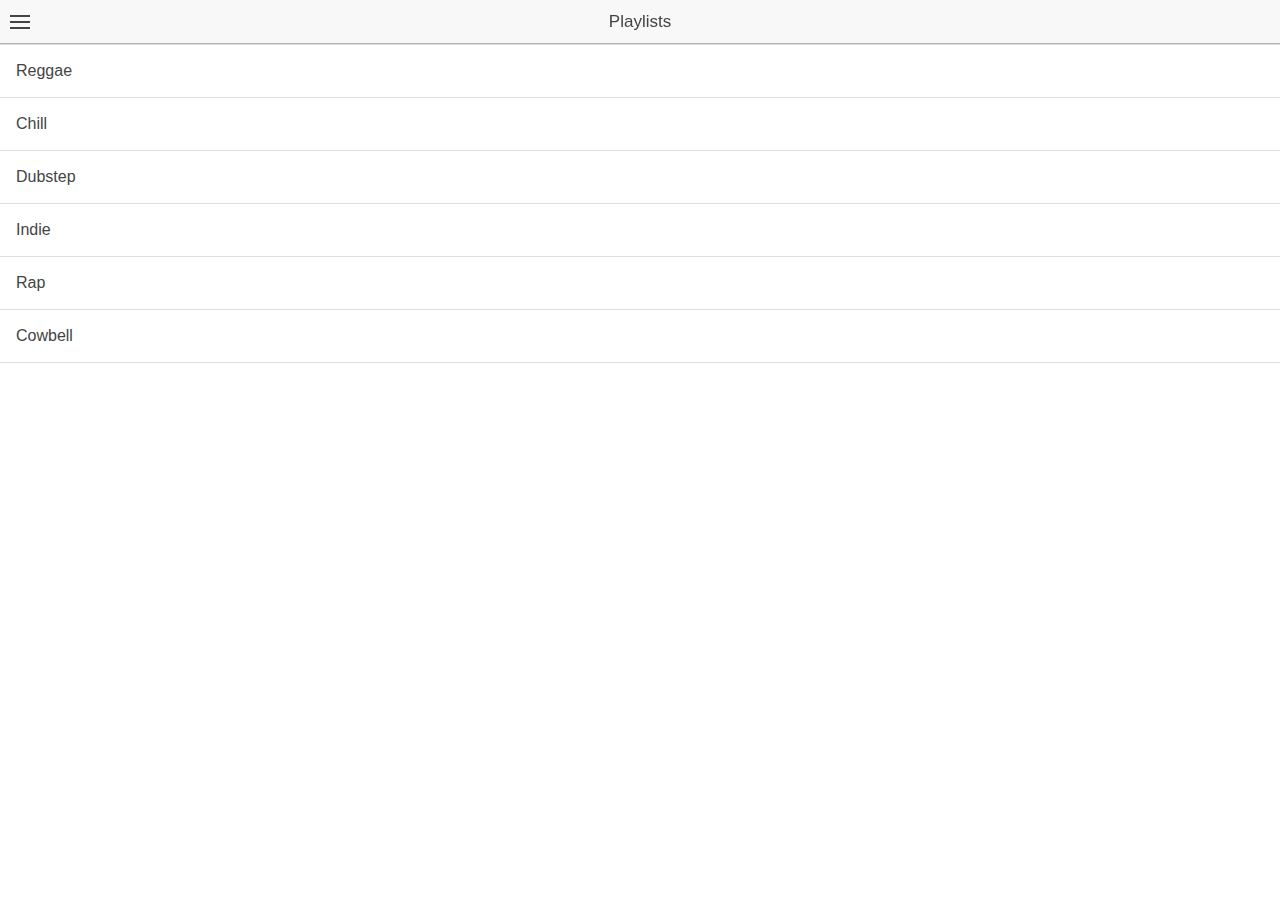
==== myApp/www/index.html @ 59384dbd "Initial commit Project created" ====
<!DOCTYPE html>
<html>
  <head>
    <meta charset="utf-8">
    <meta name="viewport" content="initial-scale=1, maximum-scale=1, user-scalable=no, width=device-width">
    <title></title>

    <link href="lib/ionic/css/ionic.css" rel="stylesheet">
    <link href="css/style.css" rel="stylesheet">

    <!-- IF using Sass (run gulp sass first), then uncomment below and remove the CSS includes above
    <link href="css/ionic.app.css" rel="stylesheet">
    -->

    <!-- ionic/angularjs js -->
    <script src="lib/ionic/js/ionic.bundle.js"></script>

    <!-- cordova script (this will be a 404 during development) -->
    <script src="cordova.js"></script>

    <!-- your app's js -->
    <script src="js/app.js"></script>
    <script src="js/controllers.js"></script>
  </head>

  <body ng-app="starter">
    <ion-nav-view></ion-nav-view>
  </body>
</html>
---- myApp/www/lib/ionic/css/ionic.css ----
@charset "UTF-8";
/*!
 * Copyright 2014 Drifty Co.
 * http://drifty.com/
 *
 * Ionic, v1.1.1
 * A powerful HTML5 mobile app framework.
 * http://ionicframework.com/
 *
 * By @maxlynch, @benjsperry, @adamdbradley <3
 *
 * Licensed under the MIT license. Please see LICENSE for more information.
 *
 */
/*!
  Ionicons, v2.0.1
  Created by Ben Sperry for the Ionic Framework, http://ionicons.com/
  https://twitter.com/benjsperry  https://twitter.com/ionicframework
  MIT License: https://github.com/driftyco/ionicons

  Android-style icons originally built by Google’s
  Material Design Icons: https://github.com/google/material-design-icons
  used under CC BY http://creativecommons.org/licenses/by/4.0/
  Modified icons to fit ionicon’s grid from original.
*/
@font-face {
  font-family: "Ionicons";
  src: url("../fonts/ionicons.eot?v=2.0.1");
  src: url("../fonts/ionicons.eot?v=2.0.1#iefix") format("embedded-opentype"), url("../fonts/ionicons.ttf?v=2.0.1") format("truetype"), url("../fonts/ionicons.woff?v=2.0.1") format("woff"), url("../fonts/ionicons.woff") format("woff"), url("../fonts/ionicons.svg?v=2.0.1#Ionicons") format("svg");
  font-weight: normal;
  font-style: normal; }

.ion, .ionicons,
.ion-alert:before,
.ion-alert-circled:before,
.ion-android-add:before,
.ion-android-add-circle:before,
.ion-android-alarm-clock:before,
.ion-android-alert:before,
.ion-android-apps:before,
.ion-android-archive:before,
.ion-android-arrow-back:before,
.ion-android-arrow-down:before,
.ion-android-arrow-dropdown:before,
.ion-android-arrow-dropdown-circle:before,
.ion-android-arrow-dropleft:before,
.ion-android-arrow-dropleft-circle:before,
.ion-android-arrow-dropright:before,
.ion-android-arrow-dropright-circle:before,
.ion-android-arrow-dropup:before,
.ion-android-arrow-dropup-circle:before,
.ion-android-arrow-forward:before,
.ion-android-arrow-up:before,
.ion-android-attach:before,
.ion-android-bar:before,
.ion-android-bicycle:before,
.ion-android-boat:before,
.ion-android-bookmark:before,
.ion-android-bulb:before,
.ion-android-bus:before,
.ion-android-calendar:before,
.ion-android-call:before,
.ion-android-camera:before,
.ion-android-cancel:before,
.ion-android-car:before,
.ion-android-cart:before,
.ion-android-chat:before,
.ion-android-checkbox:before,
.ion-android-checkbox-blank:before,
.ion-android-checkbox-outline:before,
.ion-android-checkbox-outline-blank:before,
.ion-android-checkmark-circle:before,
.ion-android-clipboard:before,
.ion-android-close:before,
.ion-android-cloud:before,
.ion-android-cloud-circle:before,
.ion-android-cloud-done:before,
.ion-android-cloud-outline:before,
.ion-android-color-palette:before,
.ion-android-compass:before,
.ion-android-contact:before,
.ion-android-contacts:before,
.ion-android-contract:before,
.ion-android-create:before,
.ion-android-delete:before,
.ion-android-desktop:before,
.ion-android-document:before,
.ion-android-done:before,
.ion-android-done-all:before,
.ion-android-download:before,
.ion-android-drafts:before,
.ion-android-exit:before,
.ion-android-expand:before,
.ion-android-favorite:before,
.ion-android-favorite-outline:before,
.ion-android-film:before,
.ion-android-folder:before,
.ion-android-folder-open:before,
.ion-android-funnel:before,
.ion-android-globe:before,
.ion-android-hand:before,
.ion-android-hangout:before,
.ion-android-happy:before,
.ion-android-home:before,
.ion-android-image:before,
.ion-android-laptop:before,
.ion-android-list:before,
.ion-android-locate:before,
.ion-android-lock:before,
.ion-android-mail:before,
.ion-android-map:before,
.ion-android-menu:before,
.ion-android-microphone:before,
.ion-android-microphone-off:before,
.ion-android-more-horizontal:before,
.ion-android-more-vertical:before,
.ion-android-navigate:before,
.ion-android-notifications:before,
.ion-android-notifications-none:before,
.ion-android-notifications-off:before,
.ion-android-open:before,
.ion-android-options:before,
.ion-android-people:before,
.ion-android-person:before,
.ion-android-person-add:before,
.ion-android-phone-landscape:before,
.ion-android-phone-portrait:before,
.ion-android-pin:before,
.ion-android-plane:before,
.ion-android-playstore:before,
.ion-android-print:before,
.ion-android-radio-button-off:before,
.ion-android-radio-button-on:before,
.ion-android-refresh:before,
.ion-android-remove:before,
.ion-android-remove-circle:before,
.ion-android-restaurant:before,
.ion-android-sad:before,
.ion-android-search:before,
.ion-android-send:before,
.ion-android-settings:before,
.ion-android-share:before,
.ion-android-share-alt:before,
.ion-android-star:before,
.ion-android-star-half:before,
.ion-android-star-outline:before,
.ion-android-stopwatch:before,
.ion-android-subway:before,
.ion-android-sunny:before,
.ion-android-sync:before,
.ion-android-textsms:before,
.ion-android-time:before,
.ion-android-train:before,
.ion-android-unlock:before,
.ion-android-upload:before,
.ion-android-volume-down:before,
.ion-android-volume-mute:before,
.ion-android-volume-off:before,
.ion-android-volume-up:before,
.ion-android-walk:before,
.ion-android-warning:before,
.ion-android-watch:before,
.ion-android-wifi:before,
.ion-aperture:before,
.ion-archive:before,
.ion-arrow-down-a:before,
.ion-arrow-down-b:before,
.ion-arrow-down-c:before,
.ion-arrow-expand:before,
.ion-arrow-graph-down-left:before,
.ion-arrow-graph-down-right:before,
.ion-arrow-graph-up-left:before,
.ion-arrow-graph-up-right:before,
.ion-arrow-left-a:before,
.ion-arrow-left-b:before,
.ion-arrow-left-c:before,
.ion-arrow-move:before,
.ion-arrow-resize:before,
.ion-arrow-return-left:before,
.ion-arrow-return-right:before,
.ion-arrow-right-a:before,
.ion-arrow-right-b:before,
.ion-arrow-right-c:before,
.ion-arrow-shrink:before,
.ion-arrow-swap:before,
.ion-arrow-up-a:before,
.ion-arrow-up-b:before,
.ion-arrow-up-c:before,
.ion-asterisk:before,
.ion-at:before,
.ion-backspace:before,
.ion-backspace-outline:before,
.ion-bag:before,
.ion-battery-charging:before,
.ion-battery-empty:before,
.ion-battery-full:before,
.ion-battery-half:before,
.ion-battery-low:before,
.ion-beaker:before,
.ion-beer:before,
.ion-bluetooth:before,
.ion-bonfire:before,
.ion-bookmark:before,
.ion-bowtie:before,
.ion-briefcase:before,
.ion-bug:before,
.ion-calculator:before,
.ion-calendar:before,
.ion-camera:before,
.ion-card:before,
.ion-cash:before,
.ion-chatbox:before,
.ion-chatbox-working:before,
.ion-chatboxes:before,
.ion-chatbubble:before,
.ion-chatbubble-working:before,
.ion-chatbubbles:before,
.ion-checkmark:before,
.ion-checkmark-circled:before,
.ion-checkmark-round:before,
.ion-chevron-down:before,
.ion-chevron-left:before,
.ion-chevron-right:before,
.ion-chevron-up:before,
.ion-clipboard:before,
.ion-clock:before,
.ion-close:before,
.ion-close-circled:before,
.ion-close-round:before,
.ion-closed-captioning:before,
.ion-cloud:before,
.ion-code:before,
.ion-code-download:before,
.ion-code-working:before,
.ion-coffee:before,
.ion-compass:before,
.ion-compose:before,
.ion-connection-bars:before,
.ion-contrast:before,
.ion-crop:before,
.ion-cube:before,
.ion-disc:before,
.ion-document:before,
.ion-document-text:before,
.ion-drag:before,
.ion-earth:before,
.ion-easel:before,
.ion-edit:before,
.ion-egg:before,
.ion-eject:before,
.ion-email:before,
.ion-email-unread:before,
.ion-erlenmeyer-flask:before,
.ion-erlenmeyer-flask-bubbles:before,
.ion-eye:before,
.ion-eye-disabled:before,
.ion-female:before,
.ion-filing:before,
.ion-film-marker:before,
.ion-fireball:before,
.ion-flag:before,
.ion-flame:before,
.ion-flash:before,
.ion-flash-off:before,
.ion-folder:before,
.ion-fork:before,
.ion-fork-repo:before,
.ion-forward:before,
.ion-funnel:before,
.ion-gear-a:before,
.ion-gear-b:before,
.ion-grid:before,
.ion-hammer:before,
.ion-happy:before,
.ion-happy-outline:before,
.ion-headphone:before,
.ion-heart:before,
.ion-heart-broken:before,
.ion-help:before,
.ion-help-buoy:before,
.ion-help-circled:before,
.ion-home:before,
.ion-icecream:before,
.ion-image:before,
.ion-images:before,
.ion-information:before,
.ion-information-circled:before,
.ion-ionic:before,
.ion-ios-alarm:before,
.ion-ios-alarm-outline:before,
.ion-ios-albums:before,
.ion-ios-albums-outline:before,
.ion-ios-americanfootball:before,
.ion-ios-americanfootball-outline:before,
.ion-ios-analytics:before,
.ion-ios-analytics-outline:before,
.ion-ios-arrow-back:before,
.ion-ios-arrow-down:before,
.ion-ios-arrow-forward:before,
.ion-ios-arrow-left:before,
.ion-ios-arrow-right:before,
.ion-ios-arrow-thin-down:before,
.ion-ios-arrow-thin-left:before,
.ion-ios-arrow-thin-right:before,
.ion-ios-arrow-thin-up:before,
.ion-ios-arrow-up:before,
.ion-ios-at:before,
.ion-ios-at-outline:before,
.ion-ios-barcode:before,
.ion-ios-barcode-outline:before,
.ion-ios-baseball:before,
.ion-ios-baseball-outline:before,
.ion-ios-basketball:before,
.ion-ios-basketball-outline:before,
.ion-ios-bell:before,
.ion-ios-bell-outline:before,
.ion-ios-body:before,
.ion-ios-body-outline:before,
.ion-ios-bolt:before,
.ion-ios-bolt-outline:before,
.ion-ios-book:before,
.ion-ios-book-outline:before,
.ion-ios-bookmarks:before,
.ion-ios-bookmarks-outline:before,
.ion-ios-box:before,
.ion-ios-box-outline:before,
.ion-ios-briefcase:before,
.ion-ios-briefcase-outline:before,
.ion-ios-browsers:before,
.ion-ios-browsers-outline:before,
.ion-ios-calculator:before,
.ion-ios-calculator-outline:before,
.ion-ios-calendar:before,
.ion-ios-calendar-outline:before,
.ion-ios-camera:before,
.ion-ios-camera-outline:before,
.ion-ios-cart:before,
.ion-ios-cart-outline:before,
.ion-ios-chatboxes:before,
.ion-ios-chatboxes-outline:before,
.ion-ios-chatbubble:before,
.ion-ios-chatbubble-outline:before,
.ion-ios-checkmark:before,
.ion-ios-checkmark-empty:before,
.ion-ios-checkmark-outline:before,
.ion-ios-circle-filled:before,
.ion-ios-circle-outline:before,
.ion-ios-clock:before,
.ion-ios-clock-outline:before,
.ion-ios-close:before,
.ion-ios-close-empty:before,
.ion-ios-close-outline:before,
.ion-ios-cloud:before,
.ion-ios-cloud-download:before,
.ion-ios-cloud-download-outline:before,
.ion-ios-cloud-outline:before,
.ion-ios-cloud-upload:before,
.ion-ios-cloud-upload-outline:before,
.ion-ios-cloudy:before,
.ion-ios-cloudy-night:before,
.ion-ios-cloudy-night-outline:before,
.ion-ios-cloudy-outline:before,
.ion-ios-cog:before,
.ion-ios-cog-outline:before,
.ion-ios-color-filter:before,
.ion-ios-color-filter-outline:before,
.ion-ios-color-wand:before,
.ion-ios-color-wand-outline:before,
.ion-ios-compose:before,
.ion-ios-compose-outline:before,
.ion-ios-contact:before,
.ion-ios-contact-outline:before,
.ion-ios-copy:before,
.ion-ios-copy-outline:before,
.ion-ios-crop:before,
.ion-ios-crop-strong:before,
.ion-ios-download:before,
.ion-ios-download-outline:before,
.ion-ios-drag:before,
.ion-ios-email:before,
.ion-ios-email-outline:before,
.ion-ios-eye:before,
.ion-ios-eye-outline:before,
.ion-ios-fastforward:before,
.ion-ios-fastforward-outline:before,
.ion-ios-filing:before,
.ion-ios-filing-outline:before,
.ion-ios-film:before,
.ion-ios-film-outline:before,
.ion-ios-flag:before,
.ion-ios-flag-outline:before,
.ion-ios-flame:before,
.ion-ios-flame-outline:before,
.ion-ios-flask:before,
.ion-ios-flask-outline:before,
.ion-ios-flower:before,
.ion-ios-flower-outline:before,
.ion-ios-folder:before,
.ion-ios-folder-outline:before,
.ion-ios-football:before,
.ion-ios-football-outline:before,
.ion-ios-game-controller-a:before,
.ion-ios-game-controller-a-outline:before,
.ion-ios-game-controller-b:before,
.ion-ios-game-controller-b-outline:before,
.ion-ios-gear:before,
.ion-ios-gear-outline:before,
.ion-ios-glasses:before,
.ion-ios-glasses-outline:before,
.ion-ios-grid-view:before,
.ion-ios-grid-view-outline:before,
.ion-ios-heart:before,
.ion-ios-heart-outline:before,
.ion-ios-help:before,
.ion-ios-help-empty:before,
.ion-ios-help-outline:before,
.ion-ios-home:before,
.ion-ios-home-outline:before,
.ion-ios-infinite:before,
.ion-ios-infinite-outline:before,
.ion-ios-information:before,
.ion-ios-information-empty:before,
.ion-ios-information-outline:before,
.ion-ios-ionic-outline:before,
.ion-ios-keypad:before,
.ion-ios-keypad-outline:before,
.ion-ios-lightbulb:before,
.ion-ios-lightbulb-outline:before,
.ion-ios-list:before,
.ion-ios-list-outline:before,
.ion-ios-location:before,
.ion-ios-location-outline:before,
.ion-ios-locked:before,
.ion-ios-locked-outline:before,
.ion-ios-loop:before,
.ion-ios-loop-strong:before,
.ion-ios-medical:before,
.ion-ios-medical-outline:before,
.ion-ios-medkit:before,
.ion-ios-medkit-outline:before,
.ion-ios-mic:before,
.ion-ios-mic-off:before,
.ion-ios-mic-outline:before,
.ion-ios-minus:before,
.ion-ios-minus-empty:before,
.ion-ios-minus-outline:before,
.ion-ios-monitor:before,
.ion-ios-monitor-outline:before,
.ion-ios-moon:before,
.ion-ios-moon-outline:before,
.ion-ios-more:before,
.ion-ios-more-outline:before,
.ion-ios-musical-note:before,
.ion-ios-musical-notes:before,
.ion-ios-navigate:before,
.ion-ios-navigate-outline:before,
.ion-ios-nutrition:before,
.ion-ios-nutrition-outline:before,
.ion-ios-paper:before,
.ion-ios-paper-outline:before,
.ion-ios-paperplane:before,
.ion-ios-paperplane-outline:before,
.ion-ios-partlysunny:before,
.ion-ios-partlysunny-outline:before,
.ion-ios-pause:before,
.ion-ios-pause-outline:before,
.ion-ios-paw:before,
.ion-ios-paw-outline:before,
.ion-ios-people:before,
.ion-ios-people-outline:before,
.ion-ios-person:before,
.ion-ios-person-outline:before,
.ion-ios-personadd:before,
.ion-ios-personadd-outline:before,
.ion-ios-photos:before,
.ion-ios-photos-outline:before,
.ion-ios-pie:before,
.ion-ios-pie-outline:before,
.ion-ios-pint:before,
.ion-ios-pint-outline:before,
.ion-ios-play:before,
.ion-ios-play-outline:before,
.ion-ios-plus:before,
.ion-ios-plus-empty:before,
.ion-ios-plus-outline:before,
.ion-ios-pricetag:before,
.ion-ios-pricetag-outline:before,
.ion-ios-pricetags:before,
.ion-ios-pricetags-outline:before,
.ion-ios-printer:before,
.ion-ios-printer-outline:before,
.ion-ios-pulse:before,
.ion-ios-pulse-strong:before,
.ion-ios-rainy:before,
.ion-ios-rainy-outline:before,
.ion-ios-recording:before,
.ion-ios-recording-outline:before,
.ion-ios-redo:before,
.ion-ios-redo-outline:before,
.ion-ios-refresh:before,
.ion-ios-refresh-empty:before,
.ion-ios-refresh-outline:before,
.ion-ios-reload:before,
.ion-ios-reverse-camera:before,
.ion-ios-reverse-camera-outline:before,
.ion-ios-rewind:before,
.ion-ios-rewind-outline:before,
.ion-ios-rose:before,
.ion-ios-rose-outline:before,
.ion-ios-search:before,
.ion-ios-search-strong:before,
.ion-ios-settings:before,
.ion-ios-settings-strong:before,
.ion-ios-shuffle:before,
.ion-ios-shuffle-strong:before,
.ion-ios-skipbackward:before,
.ion-ios-skipbackward-outline:before,
.ion-ios-skipforward:before,
.ion-ios-skipforward-outline:before,
.ion-ios-snowy:before,
.ion-ios-speedometer:before,
.ion-ios-speedometer-outline:before,
.ion-ios-star:before,
.ion-ios-star-half:before,
.ion-ios-star-outline:before,
.ion-ios-stopwatch:before,
.ion-ios-stopwatch-outline:before,
.ion-ios-sunny:before,
.ion-ios-sunny-outline:before,
.ion-ios-telephone:before,
.ion-ios-telephone-outline:before,
.ion-ios-tennisball:before,
.ion-ios-tennisball-outline:before,
.ion-ios-thunderstorm:before,
.ion-ios-thunderstorm-outline:before,
.ion-ios-time:before,
.ion-ios-time-outline:before,
.ion-ios-timer:before,
.ion-ios-timer-outline:before,
.ion-ios-toggle:before,
.ion-ios-toggle-outline:before,
.ion-ios-trash:before,
.ion-ios-trash-outline:before,
.ion-ios-undo:before,
.ion-ios-undo-outline:before,
.ion-ios-unlocked:before,
.ion-ios-unlocked-outline:before,
.ion-ios-upload:before,
.ion-ios-upload-outline:before,
.ion-ios-videocam:before,
.ion-ios-videocam-outline:before,
.ion-ios-volume-high:before,
.ion-ios-volume-low:before,
.ion-ios-wineglass:before,
.ion-ios-wineglass-outline:before,
.ion-ios-world:before,
.ion-ios-world-outline:before,
.ion-ipad:before,
.ion-iphone:before,
.ion-ipod:before,
.ion-jet:before,
.ion-key:before,
.ion-knife:before,
.ion-laptop:before,
.ion-leaf:before,
.ion-levels:before,
.ion-lightbulb:before,
.ion-link:before,
.ion-load-a:before,
.ion-load-b:before,
.ion-load-c:before,
.ion-load-d:before,
.ion-location:before,
.ion-lock-combination:before,
.ion-locked:before,
.ion-log-in:before,
.ion-log-out:before,
.ion-loop:before,
.ion-magnet:before,
.ion-male:before,
.ion-man:before,
.ion-map:before,
.ion-medkit:before,
.ion-merge:before,
.ion-mic-a:before,
.ion-mic-b:before,
.ion-mic-c:before,
.ion-minus:before,
.ion-minus-circled:before,
.ion-minus-round:before,
.ion-model-s:before,
.ion-monitor:before,
.ion-more:before,
.ion-mouse:before,
.ion-music-note:before,
.ion-navicon:before,
.ion-navicon-round:before,
.ion-navigate:before,
.ion-network:before,
.ion-no-smoking:before,
.ion-nuclear:before,
.ion-outlet:before,
.ion-paintbrush:before,
.ion-paintbucket:before,
.ion-paper-airplane:before,
.ion-paperclip:before,
.ion-pause:before,
.ion-person:before,
.ion-person-add:before,
.ion-person-stalker:before,
.ion-pie-graph:before,
.ion-pin:before,
.ion-pinpoint:before,
.ion-pizza:before,
.ion-plane:before,
.ion-planet:before,
.ion-play:before,
.ion-playstation:before,
.ion-plus:before,
.ion-plus-circled:before,
.ion-plus-round:before,
.ion-podium:before,
.ion-pound:before,
.ion-power:before,
.ion-pricetag:before,
.ion-pricetags:before,
.ion-printer:before,
.ion-pull-request:before,
.ion-qr-scanner:before,
.ion-quote:before,
.ion-radio-waves:before,
.ion-record:before,
.ion-refresh:before,
.ion-reply:before,
.ion-reply-all:before,
.ion-ribbon-a:before,
.ion-ribbon-b:before,
.ion-sad:before,
.ion-sad-outline:before,
.ion-scissors:before,
.ion-search:before,
.ion-settings:before,
.ion-share:before,
.ion-shuffle:before,
.ion-skip-backward:before,
.ion-skip-forward:before,
.ion-social-android:before,
.ion-social-android-outline:before,
.ion-social-angular:before,
.ion-social-angular-outline:before,
.ion-social-apple:before,
.ion-social-apple-outline:before,
.ion-social-bitcoin:before,
.ion-social-bitcoin-outline:before,
.ion-social-buffer:before,
.ion-social-buffer-outline:before,
.ion-social-chrome:before,
.ion-social-chrome-outline:before,
.ion-social-codepen:before,
.ion-social-codepen-outline:before,
.ion-social-css3:before,
.ion-social-css3-outline:before,
.ion-social-designernews:before,
.ion-social-designernews-outline:before,
.ion-social-dribbble:before,
.ion-social-dribbble-outline:before,
.ion-social-dropbox:before,
.ion-social-dropbox-outline:before,
.ion-social-euro:before,
.ion-social-euro-outline:before,
.ion-social-facebook:before,
.ion-social-facebook-outline:before,
.ion-social-foursquare:before,
.ion-social-foursquare-outline:before,
.ion-social-freebsd-devil:before,
.ion-social-github:before,
.ion-social-github-outline:before,
.ion-social-google:before,
.ion-social-google-outline:before,
.ion-social-googleplus:before,
.ion-social-googleplus-outline:before,
.ion-social-hackernews:before,
.ion-social-hackernews-outline:before,
.ion-social-html5:before,
.ion-social-html5-outline:before,
.ion-social-instagram:before,
.ion-social-instagram-outline:before,
.ion-social-javascript:before,
.ion-social-javascript-outline:before,
.ion-social-linkedin:before,
.ion-social-linkedin-outline:before,
.ion-social-markdown:before,
.ion-social-nodejs:before,
.ion-social-octocat:before,
.ion-social-pinterest:before,
.ion-social-pinterest-outline:before,
.ion-social-python:before,
.ion-social-reddit:before,
.ion-social-reddit-outline:before,
.ion-social-rss:before,
.ion-social-rss-outline:before,
.ion-social-sass:before,
.ion-social-skype:before,
.ion-social-skype-outline:before,
.ion-social-snapchat:before,
.ion-social-snapchat-outline:before,
.ion-social-tumblr:before,
.ion-social-tumblr-outline:before,
.ion-social-tux:before,
.ion-social-twitch:before,
.ion-social-twitch-outline:before,
.ion-social-twitter:before,
.ion-social-twitter-outline:before,
.ion-social-usd:before,
.ion-social-usd-outline:before,
.ion-social-vimeo:before,
.ion-social-vimeo-outline:before,
.ion-social-whatsapp:before,
.ion-social-whatsapp-outline:before,
.ion-social-windows:before,
.ion-social-windows-outline:before,
.ion-social-wordpress:before,
.ion-social-wordpress-outline:before,
.ion-social-yahoo:before,
.ion-social-yahoo-outline:before,
.ion-social-yen:before,
.ion-social-yen-outline:before,
.ion-social-youtube:before,
.ion-social-youtube-outline:before,
.ion-soup-can:before,
.ion-soup-can-outline:before,
.ion-speakerphone:before,
.ion-speedometer:before,
.ion-spoon:before,
.ion-star:before,
.ion-stats-bars:before,
.ion-steam:before,
.ion-stop:before,
.ion-thermometer:before,
.ion-thumbsdown:before,
.ion-thumbsup:before,
.ion-toggle:before,
.ion-toggle-filled:before,
.ion-transgender:before,
.ion-trash-a:before,
.ion-trash-b:before,
.ion-trophy:before,
.ion-tshirt:before,
.ion-tshirt-outline:before,
.ion-umbrella:before,
.ion-university:before,
.ion-unlocked:before,
.ion-upload:before,
.ion-usb:before,
.ion-videocamera:before,
.ion-volume-high:before,
.ion-volume-low:before,
.ion-volume-medium:before,
.ion-volume-mute:before,
.ion-wand:before,
.ion-waterdrop:before,
.ion-wifi:before,
.ion-wineglass:before,
.ion-woman:before,
.ion-wrench:before,
.ion-xbox:before {
  display: inline-block;
  font-family: "Ionicons";
  speak: none;
  font-style: normal;
  font-weight: normal;
  font-variant: normal;
  text-transform: none;
  text-rendering: auto;
  line-height: 1;
  -webkit-font-smoothing: antialiased;
  -moz-osx-font-smoothing: grayscale; }

.ion-alert:before {
  content: ""; }

.ion-alert-circled:before {
  content: ""; }

.ion-android-add:before {
  content: ""; }

.ion-android-add-circle:before {
  content: ""; }

.ion-android-alarm-clock:before {
  content: ""; }

.ion-android-alert:before {
  content: ""; }

.ion-android-apps:before {
  content: ""; }

.ion-android-archive:before {
  content: ""; }

.ion-android-arrow-back:before {
  content: ""; }

.ion-android-arrow-down:before {
  content: ""; }

.ion-android-arrow-dropdown:before {
  content: ""; }

.ion-android-arrow-dropdown-circle:before {
  content: ""; }

.ion-android-arrow-dropleft:before {
  content: ""; }

.ion-android-arrow-dropleft-circle:before {
  content: ""; }

.ion-android-arrow-dropright:before {
  content: ""; }

.ion-android-arrow-dropright-circle:before {
  content: ""; }

.ion-android-arrow-dropup:before {
  content: ""; }

.ion-android-arrow-dropup-circle:before {
  content: ""; }

.ion-android-arrow-forward:before {
  content: ""; }

.ion-android-arrow-up:before {
  content: ""; }

.ion-android-attach:before {
  content: ""; }

.ion-android-bar:before {
  content: ""; }

.ion-android-bicycle:before {
  content: ""; }

.ion-android-boat:before {
  content: ""; }

.ion-android-bookmark:before {
  content: ""; }

.ion-android-bulb:before {
  content: ""; }

.ion-android-bus:before {
  content: ""; }

.ion-android-calendar:before {
  content: ""; }

.ion-android-call:before {
  content: ""; }

.ion-android-camera:before {
  content: ""; }

.ion-android-cancel:before {
  content: ""; }

.ion-android-car:before {
  content: ""; }

.ion-android-cart:before {
  content: ""; }

.ion-android-chat:before {
  content: ""; }

.ion-android-checkbox:before {
  content: ""; }

.ion-android-checkbox-blank:before {
  content: ""; }

.ion-android-checkbox-outline:before {
  content: ""; }

.ion-android-checkbox-outline-blank:before {
  content: ""; }

.ion-android-checkmark-circle:before {
  content: ""; }

.ion-android-clipboard:before {
  content: ""; }

.ion-android-close:before {
  content: ""; }

.ion-android-cloud:before {
  content: ""; }

.ion-android-cloud-circle:before {
  content: ""; }

.ion-android-cloud-done:before {
  content: ""; }

.ion-android-cloud-outline:before {
  content: ""; }

.ion-android-color-palette:before {
  content: ""; }

.ion-android-compass:before {
  content: ""; }

.ion-android-contact:before {
  content: ""; }

.ion-android-contacts:before {
  content: ""; }

.ion-android-contract:before {
  content: ""; }

.ion-android-create:before {
  content: ""; }

.ion-android-delete:before {
  content: ""; }

.ion-android-desktop:before {
  content: ""; }

.ion-android-document:before {
  content: ""; }

.ion-android-done:before {
  content: ""; }

.ion-android-done-all:before {
  content: ""; }

.ion-android-download:before {
  content: ""; }

.ion-android-drafts:before {
  content: ""; }

.ion-android-exit:before {
  content: ""; }

.ion-android-expand:before {
  content: ""; }

.ion-android-favorite:before {
  content: ""; }

.ion-android-favorite-outline:before {
  content: ""; }

.ion-android-film:before {
  content: ""; }

.ion-android-folder:before {
  content: ""; }

.ion-android-folder-open:before {
  content: ""; }

.ion-android-funnel:before {
  content: ""; }

.ion-android-globe:before {
  content: ""; }

.ion-android-hand:before {
  content: ""; }

.ion-android-hangout:before {
  content: ""; }

.ion-android-happy:before {
  content: ""; }

.ion-android-home:before {
  content: ""; }

.ion-android-image:before {
  content: ""; }

.ion-android-laptop:before {
  content: ""; }

.ion-android-list:before {
  content: ""; }

.ion-android-locate:before {
  content: ""; }

.ion-android-lock:before {
  content: ""; }

.ion-android-mail:before {
  content: ""; }

.ion-android-map:before {
  content: ""; }

.ion-android-menu:before {
  content: ""; }

.ion-android-microphone:before {
  content: ""; }

.ion-android-microphone-off:before {
  content: ""; }

.ion-android-more-horizontal:before {
  content: ""; }

.ion-android-more-vertical:before {
  content: ""; }

.ion-android-navigate:before {
  content: ""; }

.ion-android-notifications:before {
  content: ""; }

.ion-android-notifications-none:before {
  content: ""; }

.ion-android-notifications-off:before {
  content: ""; }

.ion-android-open:before {
  content: ""; }

.ion-android-options:before {
  content: ""; }

.ion-android-people:before {
  content: ""; }

.ion-android-person:before {
  content: ""; }

.ion-android-person-add:before {
  content: ""; }

.ion-android-phone-landscape:before {
  content: ""; }

.ion-android-phone-portrait:before {
  content: ""; }

.ion-android-pin:before {
  content: ""; }

.ion-android-plane:before {
  content: ""; }

.ion-android-playstore:before {
  content: ""; }

.ion-android-print:before {
  content: ""; }

.ion-android-radio-button-off:before {
  content: ""; }

.ion-android-radio-button-on:before {
  content: ""; }

.ion-android-refresh:before {
  content: ""; }

.ion-android-remove:before {
  content: ""; }

.ion-android-remove-circle:before {
  content: ""; }

.ion-android-restaurant:before {
  content: ""; }

.ion-android-sad:before {
  content: ""; }

.ion-android-search:before {
  content: ""; }

.ion-android-send:before {
  content: ""; }

.ion-android-settings:before {
  content: ""; }

.ion-android-share:before {
  content: ""; }

.ion-android-share-alt:before {
  content: ""; }

.ion-android-star:before {
  content: ""; }

.ion-android-star-half:before {
  content: ""; }

.ion-android-star-outline:before {
  content: ""; }

.ion-android-stopwatch:before {
  content: ""; }

.ion-android-subway:before {
  content: ""; }

.ion-android-sunny:before {
  content: ""; }

.ion-android-sync:before {
  content: ""; }

.ion-android-textsms:before {
  content: ""; }

.ion-android-time:before {
  content: ""; }

.ion-android-train:before {
  content: ""; }

.ion-android-unlock:before {
  content: ""; }

.ion-android-upload:before {
  content: ""; }

.ion-android-volume-down:before {
  content: ""; }

.ion-android-volume-mute:before {
  content: ""; }

.ion-android-volume-off:before {
  content: ""; }

.ion-android-volume-up:before {
  content: ""; }

.ion-android-walk:before {
  content: ""; }

.ion-android-warning:before {
  content: ""; }

.ion-android-watch:before {
  content: ""; }

.ion-android-wifi:before {
  content: ""; }

.ion-aperture:before {
  content: ""; }

.ion-archive:before {
  content: ""; }

.ion-arrow-down-a:before {
  content: ""; }

.ion-arrow-down-b:before {
  content: ""; }

.ion-arrow-down-c:before {
  content: ""; }

.ion-arrow-expand:before {
  content: ""; }

.ion-arrow-graph-down-left:before {
  content: ""; }

.ion-arrow-graph-down-right:before {
  content: ""; }

.ion-arrow-graph-up-left:before {
  content: ""; }

.ion-arrow-graph-up-right:before {
  content: ""; }

.ion-arrow-left-a:before {
  content: ""; }

.ion-arrow-left-b:before {
  content: ""; }

.ion-arrow-left-c:before {
  content: ""; }

.ion-arrow-move:before {
  content: ""; }

.ion-arrow-resize:before {
  content: ""; }

.ion-arrow-return-left:before {
  content: ""; }

.ion-arrow-return-right:before {
  content: ""; }

.ion-arrow-right-a:before {
  content: ""; }

.ion-arrow-right-b:before {
  content: ""; }

.ion-arrow-right-c:before {
  content: ""; }

.ion-arrow-shrink:before {
  content: ""; }

.ion-arrow-swap:before {
  content: ""; }

.ion-arrow-up-a:before {
  content: ""; }

.ion-arrow-up-b:before {
  content: ""; }

.ion-arrow-up-c:before {
  content: ""; }

.ion-asterisk:before {
  content: ""; }

.ion-at:before {
  content: ""; }

.ion-backspace:before {
  content: ""; }

.ion-backspace-outline:before {
  content: ""; }

.ion-bag:before {
  content: ""; }

.ion-battery-charging:before {
  content: ""; }

.ion-battery-empty:before {
  content: ""; }

.ion-battery-full:before {
  content: ""; }

.ion-battery-half:before {
  content: ""; }

.ion-battery-low:before {
  content: ""; }

.ion-beaker:before {
  content: ""; }

.ion-beer:before {
  content: ""; }

.ion-bluetooth:before {
  content: ""; }

.ion-bonfire:before {
  content: ""; }

.ion-bookmark:before {
  content: ""; }

.ion-bowtie:before {
  content: ""; }

.ion-briefcase:before {
  content: ""; }

.ion-bug:before {
  content: ""; }

.ion-calculator:before {
  content: ""; }

.ion-calendar:before {
  content: ""; }

.ion-camera:before {
  content: ""; }

.ion-card:before {
  content: ""; }

.ion-cash:before {
  content: ""; }

.ion-chatbox:before {
  content: ""; }

.ion-chatbox-working:before {
  content: ""; }

.ion-chatboxes:before {
  content: ""; }

.ion-chatbubble:before {
  content: ""; }

.ion-chatbubble-working:before {
  content: ""; }

.ion-chatbubbles:before {
  content: ""; }

.ion-checkmark:before {
  content: ""; }

.ion-checkmark-circled:before {
  content: ""; }

.ion-checkmark-round:before {
  content: ""; }

.ion-chevron-down:before {
  content: ""; }

.ion-chevron-left:before {
  content: ""; }

.ion-chevron-right:before {
  content: ""; }

.ion-chevron-up:before {
  content: ""; }

.ion-clipboard:before {
  content: ""; }

.ion-clock:before {
  content: ""; }

.ion-close:before {
  content: ""; }

.ion-close-circled:before {
  content: ""; }

.ion-close-round:before {
  content: ""; }

.ion-closed-captioning:before {
  content: ""; }

.ion-cloud:before {
  content: ""; }

.ion-code:before {
  content: ""; }

.ion-code-download:before {
  content: ""; }

.ion-code-working:before {
  content: ""; }

.ion-coffee:before {
  content: ""; }

.ion-compass:before {
  content: ""; }

.ion-compose:before {
  content: ""; }

.ion-connection-bars:before {
  content: ""; }

.ion-contrast:before {
  content: ""; }

.ion-crop:before {
  content: ""; }

.ion-cube:before {
  content: ""; }

.ion-disc:before {
  content: ""; }

.ion-document:before {
  content: ""; }

.ion-document-text:before {
  content: ""; }

.ion-drag:before {
  content: ""; }

.ion-earth:before {
  content: ""; }

.ion-easel:before {
  content: ""; }

.ion-edit:before {
  content: ""; }

.ion-egg:before {
  content: ""; }

.ion-eject:before {
  content: ""; }

.ion-email:before {
  content: ""; }

.ion-email-unread:before {
  content: ""; }

.ion-erlenmeyer-flask:before {
  content: ""; }

.ion-erlenmeyer-flask-bubbles:before {
  content: ""; }

.ion-eye:before {
  content: ""; }

.ion-eye-disabled:before {
  content: ""; }

.ion-female:before {
  content: ""; }

.ion-filing:before {
  content: ""; }

.ion-film-marker:before {
  content: ""; }

.ion-fireball:before {
  content: ""; }

.ion-flag:before {
  content: ""; }

.ion-flame:before {
  content: ""; }

.ion-flash:before {
  content: ""; }

.ion-flash-off:before {
  content: ""; }

.ion-folder:before {
  content: ""; }

.ion-fork:before {
  content: ""; }

.ion-fork-repo:before {
  content: ""; }

.ion-forward:before {
  content: ""; }

.ion-funnel:before {
  content: ""; }

.ion-gear-a:before {
  content: ""; }

.ion-gear-b:before {
  content: ""; }

.ion-grid:before {
  content: ""; }

.ion-hammer:before {
  content: ""; }

.ion-happy:before {
  content: ""; }

.ion-happy-outline:before {
  content: ""; }

.ion-headphone:before {
  content: ""; }

.ion-heart:before {
  content: ""; }

.ion-heart-broken:before {
  content: ""; }

.ion-help:before {
  content: ""; }

.ion-help-buoy:before {
  content: ""; }

.ion-help-circled:before {
  content: ""; }

.ion-home:before {
  content: ""; }

.ion-icecream:before {
  content: ""; }

.ion-image:before {
  content: ""; }

.ion-images:before {
  content: ""; }

.ion-information:before {
  content: ""; }

.ion-information-circled:before {
  content: ""; }

.ion-ionic:before {
  content: ""; }

.ion-ios-alarm:before {
  content: ""; }

.ion-ios-alarm-outline:before {
  content: ""; }

.ion-ios-albums:before {
  content: ""; }

.ion-ios-albums-outline:before {
  content: ""; }

.ion-ios-americanfootball:before {
  content: ""; }

.ion-ios-americanfootball-outline:before {
  content: ""; }

.ion-ios-analytics:before {
  content: ""; }

.ion-ios-analytics-outline:before {
  content: ""; }

.ion-ios-arrow-back:before {
  content: ""; }

.ion-ios-arrow-down:before {
  content: ""; }

.ion-ios-arrow-forward:before {
  content: ""; }

.ion-ios-arrow-left:before {
  content: ""; }

.ion-ios-arrow-right:before {
  content: ""; }

.ion-ios-arrow-thin-down:before {
  content: ""; }

.ion-ios-arrow-thin-left:before {
  content: ""; }

.ion-ios-arrow-thin-right:before {
  content: ""; }

.ion-ios-arrow-thin-up:before {
  content: ""; }

.ion-ios-arrow-up:before {
  content: ""; }

.ion-ios-at:before {
  content: ""; }

.ion-ios-at-outline:before {
  content: ""; }

.ion-ios-barcode:before {
  content: ""; }

.ion-ios-barcode-outline:before {
  content: ""; }

.ion-ios-baseball:before {
  content: ""; }

.ion-ios-baseball-outline:before {
  content: ""; }

.ion-ios-basketball:before {
  content: ""; }

.ion-ios-basketball-outline:before {
  content: ""; }

.ion-ios-bell:before {
  content: ""; }

.ion-ios-bell-outline:before {
  content: ""; }

.ion-ios-body:before {
  content: ""; }

.ion-ios-body-outline:before {
  content: ""; }

.ion-ios-bolt:before {
  content: ""; }

.ion-ios-bolt-outline:before {
  content: ""; }

.ion-ios-book:before {
  content: ""; }

.ion-ios-book-outline:before {
  content: ""; }

.ion-ios-bookmarks:before {
  content: ""; }

.ion-ios-bookmarks-outline:before {
  content: ""; }

.ion-ios-box:before {
  content: ""; }

.ion-ios-box-outline:before {
  content: ""; }

.ion-ios-briefcase:before {
  content: ""; }

.ion-ios-briefcase-outline:before {
  content: ""; }

.ion-ios-browsers:before {
  content: ""; }

.ion-ios-browsers-outline:before {
  content: ""; }

.ion-ios-calculator:before {
  content: ""; }

.ion-ios-calculator-outline:before {
  content: ""; }

.ion-ios-calendar:before {
  content: ""; }

.ion-ios-calendar-outline:before {
  content: ""; }

.ion-ios-camera:before {
  content: ""; }

.ion-ios-camera-outline:before {
  content: ""; }

.ion-ios-cart:before {
  content: ""; }

.ion-ios-cart-outline:before {
  content: ""; }

.ion-ios-chatboxes:before {
  content: ""; }

.ion-ios-chatboxes-outline:before {
  content: ""; }

.ion-ios-chatbubble:before {
  content: ""; }

.ion-ios-chatbubble-outline:before {
  content: ""; }

.ion-ios-checkmark:before {
  content: ""; }

.ion-ios-checkmark-empty:before {
  content: ""; }

.ion-ios-checkmark-outline:before {
  content: ""; }

.ion-ios-circle-filled:before {
  content: ""; }

.ion-ios-circle-outline:before {
  content: ""; }

.ion-ios-clock:before {
  content: ""; }

.ion-ios-clock-outline:before {
  content: ""; }

.ion-ios-close:before {
  content: ""; }

.ion-ios-close-empty:before {
  content: ""; }

.ion-ios-close-outline:before {
  content: ""; }

.ion-ios-cloud:before {
  content: ""; }

.ion-ios-cloud-download:before {
  content: ""; }

.ion-ios-cloud-download-outline:before {
  content: ""; }

.ion-ios-cloud-outline:before {
  content: ""; }

.ion-ios-cloud-upload:before {
  content: ""; }

.ion-ios-cloud-upload-outline:before {
  content: ""; }

.ion-ios-cloudy:before {
  content: ""; }

.ion-ios-cloudy-night:before {
  content: ""; }

.ion-ios-cloudy-night-outline:before {
  content: ""; }

.ion-ios-cloudy-outline:before {
  content: ""; }

.ion-ios-cog:before {
  content: ""; }

.ion-ios-cog-outline:before {
  content: ""; }

.ion-ios-color-filter:before {
  content: ""; }

.ion-ios-color-filter-outline:before {
  content: ""; }

.ion-ios-color-wand:before {
  content: ""; }

.ion-ios-color-wand-outline:before {
  content: ""; }

.ion-ios-compose:before {
  content: ""; }

.ion-ios-compose-outline:before {
  content: ""; }

.ion-ios-contact:before {
  content: ""; }

.ion-ios-contact-outline:before {
  content: ""; }

.ion-ios-copy:before {
  content: ""; }

.ion-ios-copy-outline:before {
  content: ""; }

.ion-ios-crop:before {
  content: ""; }

.ion-ios-crop-strong:before {
  content: ""; }

.ion-ios-download:before {
  content: ""; }

.ion-ios-download-outline:before {
  content: ""; }

.ion-ios-drag:before {
  content: ""; }

.ion-ios-email:before {
  content: ""; }

.ion-ios-email-outline:before {
  content: ""; }

.ion-ios-eye:before {
  content: ""; }

.ion-ios-eye-outline:before {
  content: ""; }

.ion-ios-fastforward:before {
  content: ""; }

.ion-ios-fastforward-outline:before {
  content: ""; }

.ion-ios-filing:before {
  content: ""; }

.ion-ios-filing-outline:before {
  content: ""; }

.ion-ios-film:before {
  content: ""; }

.ion-ios-film-outline:before {
  content: ""; }

.ion-ios-flag:before {
  content: ""; }

.ion-ios-flag-outline:before {
  content: ""; }

.ion-ios-flame:before {
  content: ""; }

.ion-ios-flame-outline:before {
  content: ""; }

.ion-ios-flask:before {
  content: ""; }

.ion-ios-flask-outline:before {
  content: ""; }

.ion-ios-flower:before {
  content: ""; }

.ion-ios-flower-outline:before {
  content: ""; }

.ion-ios-folder:before {
  content: ""; }

.ion-ios-folder-outline:before {
  content: ""; }

.ion-ios-football:before {
  content: ""; }

.ion-ios-football-outline:before {
  content: ""; }

.ion-ios-game-controller-a:before {
  content: ""; }

.ion-ios-game-controller-a-outline:before {
  content: ""; }

.ion-ios-game-controller-b:before {
  content: ""; }

.ion-ios-game-controller-b-outline:before {
  content: ""; }

.ion-ios-gear:before {
  content: ""; }

.ion-ios-gear-outline:before {
  content: ""; }

.ion-ios-glasses:before {
  content: ""; }

.ion-ios-glasses-outline:before {
  content: ""; }

.ion-ios-grid-view:before {
  content: ""; }

.ion-ios-grid-view-outline:before {
  content: ""; }

.ion-ios-heart:before {
  content: ""; }

.ion-ios-heart-outline:before {
  content: ""; }

.ion-ios-help:before {
  content: ""; }

.ion-ios-help-empty:before {
  content: ""; }

.ion-ios-help-outline:before {
  content: ""; }

.ion-ios-home:before {
  content: ""; }

.ion-ios-home-outline:before {
  content: ""; }

.ion-ios-infinite:before {
  content: ""; }

.ion-ios-infinite-outline:before {
  content: ""; }

.ion-ios-information:before {
  content: ""; }

.ion-ios-information-empty:before {
  content: ""; }

.ion-ios-information-outline:before {
  content: ""; }

.ion-ios-ionic-outline:before {
  content: ""; }

.ion-ios-keypad:before {
  content: ""; }

.ion-ios-keypad-outline:before {
  content: ""; }

.ion-ios-lightbulb:before {
  content: ""; }

.ion-ios-lightbulb-outline:before {
  content: ""; }

.ion-ios-list:before {
  content: ""; }

.ion-ios-list-outline:before {
  content: ""; }

.ion-ios-location:before {
  content: ""; }

.ion-ios-location-outline:before {
  content: ""; }

.ion-ios-locked:before {
  content: ""; }

.ion-ios-locked-outline:before {
  content: ""; }

.ion-ios-loop:before {
  content: ""; }

.ion-ios-loop-strong:before {
  content: ""; }

.ion-ios-medical:before {
  content: ""; }

.ion-ios-medical-outline:before {
  content: ""; }

.ion-ios-medkit:before {
  content: ""; }

.ion-ios-medkit-outline:before {
  content: ""; }

.ion-ios-mic:before {
  content: ""; }

.ion-ios-mic-off:before {
  content: ""; }

.ion-ios-mic-outline:before {
  content: ""; }

.ion-ios-minus:before {
  content: ""; }

.ion-ios-minus-empty:before {
  content: ""; }

.ion-ios-minus-outline:before {
  content: ""; }

.ion-ios-monitor:before {
  content: ""; }

.ion-ios-monitor-outline:before {
  content: ""; }

.ion-ios-moon:before {
  content: ""; }

.ion-ios-moon-outline:before {
  content: ""; }

.ion-ios-more:before {
  content: ""; }

.ion-ios-more-outline:before {
  content: ""; }

.ion-ios-musical-note:before {
  content: ""; }

.ion-ios-musical-notes:before {
  content: ""; }

.ion-ios-navigate:before {
  content: ""; }

.ion-ios-navigate-outline:before {
  content: ""; }

.ion-ios-nutrition:before {
  content: ""; }

.ion-ios-nutrition-outline:before {
  content: ""; }

.ion-ios-paper:before {
  content: ""; }

.ion-ios-paper-outline:before {
  content: ""; }

.ion-ios-paperplane:before {
  content: ""; }

.ion-ios-paperplane-outline:before {
  content: ""; }

.ion-ios-partlysunny:before {
  content: ""; }

.ion-ios-partlysunny-outline:before {
  content: ""; }

.ion-ios-pause:before {
  content: ""; }

.ion-ios-pause-outline:before {
  content: ""; }

.ion-ios-paw:before {
  content: ""; }

.ion-ios-paw-outline:before {
  content: ""; }

.ion-ios-people:before {
  content: ""; }

.ion-ios-people-outline:before {
  content: ""; }

.ion-ios-person:before {
  content: ""; }

.ion-ios-person-outline:before {
  content: ""; }

.ion-ios-personadd:before {
  content: ""; }

.ion-ios-personadd-outline:before {
  content: ""; }

.ion-ios-photos:before {
  content: ""; }

.ion-ios-photos-outline:before {
  content: ""; }

.ion-ios-pie:before {
  content: ""; }

.ion-ios-pie-outline:before {
  content: ""; }

.ion-ios-pint:before {
  content: ""; }

.ion-ios-pint-outline:before {
  content: ""; }

.ion-ios-play:before {
  content: ""; }

.ion-ios-play-outline:before {
  content: ""; }

.ion-ios-plus:before {
  content: ""; }

.ion-ios-plus-empty:before {
  content: ""; }

.ion-ios-plus-outline:before {
  content: ""; }

.ion-ios-pricetag:before {
  content: ""; }

.ion-ios-pricetag-outline:before {
  content: ""; }

.ion-ios-pricetags:before {
  content: ""; }

.ion-ios-pricetags-outline:before {
  content: ""; }

.ion-ios-printer:before {
  content: ""; }

.ion-ios-printer-outline:before {
  content: ""; }

.ion-ios-pulse:before {
  content: ""; }

.ion-ios-pulse-strong:before {
  content: ""; }

.ion-ios-rainy:before {
  content: ""; }

.ion-ios-rainy-outline:before {
  content: ""; }

.ion-ios-recording:before {
  content: ""; }

.ion-ios-recording-outline:before {
  content: ""; }

.ion-ios-redo:before {
  content: ""; }

.ion-ios-redo-outline:before {
  content: ""; }

.ion-ios-refresh:before {
  content: ""; }

.ion-ios-refresh-empty:before {
  content: ""; }

.ion-ios-refresh-outline:before {
  content: ""; }

.ion-ios-reload:before {
  content: ""; }

.ion-ios-reverse-camera:before {
  content: ""; }

.ion-ios-reverse-camera-outline:before {
  content: ""; }

.ion-ios-rewind:before {
  content: ""; }

.ion-ios-rewind-outline:before {
  content: ""; }

.ion-ios-rose:before {
  content: ""; }

.ion-ios-rose-outline:before {
  content: ""; }

.ion-ios-search:before {
  content: ""; }

.ion-ios-search-strong:before {
  content: ""; }

.ion-ios-settings:before {
  content: ""; }

.ion-ios-settings-strong:before {
  content: ""; }

.ion-ios-shuffle:before {
  content: ""; }

.ion-ios-shuffle-strong:before {
  content: ""; }

.ion-ios-skipbackward:before {
  content: ""; }

.ion-ios-skipbackward-outline:before {
  content: ""; }

.ion-ios-skipforward:before {
  content: ""; }

.ion-ios-skipforward-outline:before {
  content: ""; }

.ion-ios-snowy:before {
  content: ""; }

.ion-ios-speedometer:before {
  content: ""; }

.ion-ios-speedometer-outline:before {
  content: ""; }

.ion-ios-star:before {
  content: ""; }

.ion-ios-star-half:before {
  content: ""; }

.ion-ios-star-outline:before {
  content: ""; }

.ion-ios-stopwatch:before {
  content: ""; }

.ion-ios-stopwatch-outline:before {
  content: ""; }

.ion-ios-sunny:before {
  content: ""; }

.ion-ios-sunny-outline:before {
  content: ""; }

.ion-ios-telephone:before {
  content: ""; }

.ion-ios-telephone-outline:before {
  content: ""; }

.ion-ios-tennisball:before {
  content: ""; }

.ion-ios-tennisball-outline:before {
  content: ""; }

.ion-ios-thunderstorm:before {
  content: ""; }

.ion-ios-thunderstorm-outline:before {
  content: ""; }

.ion-ios-time:before {
  content: ""; }

.ion-ios-time-outline:before {
  content: ""; }

.ion-ios-timer:before {
  content: ""; }

.ion-ios-timer-outline:before {
  content: ""; }

.ion-ios-toggle:before {
  content: ""; }

.ion-ios-toggle-outline:before {
  content: ""; }

.ion-ios-trash:before {
  content: ""; }

.ion-ios-trash-outline:before {
  content: ""; }

.ion-ios-undo:before {
  content: ""; }

.ion-ios-undo-outline:before {
  content: ""; }

.ion-ios-unlocked:before {
  content: ""; }

.ion-ios-unlocked-outline:before {
  content: ""; }

.ion-ios-upload:before {
  content: ""; }

.ion-ios-upload-outline:before {
  content: ""; }

.ion-ios-videocam:before {
  content: ""; }

.ion-ios-videocam-outline:before {
  content: ""; }

.ion-ios-volume-high:before {
  content: ""; }

.ion-ios-volume-low:before {
  content: ""; }

.ion-ios-wineglass:before {
  content: ""; }

.ion-ios-wineglass-outline:before {
  content: ""; }

.ion-ios-world:before {
  content: ""; }

.ion-ios-world-outline:before {
  content: ""; }

.ion-ipad:before {
  content: ""; }

.ion-iphone:before {
  content: ""; }

.ion-ipod:before {
  content: ""; }

.ion-jet:before {
  content: ""; }

.ion-key:before {
  content: ""; }

.ion-knife:before {
  content: ""; }

.ion-laptop:before {
  content: ""; }

.ion-leaf:before {
  content: ""; }

.ion-levels:before {
  content: ""; }

.ion-lightbulb:before {
  content: ""; }

.ion-link:before {
  content: ""; }

.ion-load-a:before {
  content: ""; }

.ion-load-b:before {
  content: ""; }

.ion-load-c:before {
  content: ""; }

.ion-load-d:before {
  content: ""; }

.ion-location:before {
  content: ""; }

.ion-lock-combination:before {
  content: ""; }

.ion-locked:before {
  content: ""; }

.ion-log-in:before {
  content: ""; }

.ion-log-out:before {
  content: ""; }

.ion-loop:before {
  content: ""; }

.ion-magnet:before {
  content: ""; }

.ion-male:before {
  content: ""; }

.ion-man:before {
  content: ""; }

.ion-map:before {
  content: ""; }

.ion-medkit:before {
  content: ""; }

.ion-merge:before {
  content: ""; }

.ion-mic-a:before {
  content: ""; }

.ion-mic-b:before {
  content: ""; }

.ion-mic-c:before {
  content: ""; }

.ion-minus:before {
  content: ""; }

.ion-minus-circled:before {
  content: ""; }

.ion-minus-round:before {
  content: ""; }

.ion-model-s:before {
  content: ""; }

.ion-monitor:before {
  content: ""; }

.ion-more:before {
  content: ""; }

.ion-mouse:before {
  content: ""; }

.ion-music-note:before {
  content: ""; }

.ion-navicon:before {
  content: ""; }

.ion-navicon-round:before {
  content: ""; }

.ion-navigate:before {
  content: ""; }

.ion-network:before {
  content: ""; }

.ion-no-smoking:before {
  content: ""; }

.ion-nuclear:before {
  content: ""; }

.ion-outlet:before {
  content: ""; }

.ion-paintbrush:before {
  content: ""; }

.ion-paintbucket:before {
  content: ""; }

.ion-paper-airplane:before {
  content: ""; }

.ion-paperclip:before {
  content: ""; }

.ion-pause:before {
  content: ""; }

.ion-person:before {
  content: ""; }

.ion-person-add:before {
  content: ""; }

.ion-person-stalker:before {
  content: ""; }

.ion-pie-graph:before {
  content: ""; }

.ion-pin:before {
  content: ""; }

.ion-pinpoint:before {
  content: ""; }

.ion-pizza:before {
  content: ""; }

.ion-plane:before {
  content: ""; }

.ion-planet:before {
  content: ""; }

.ion-play:before {
  content: ""; }

.ion-playstation:before {
  content: ""; }

.ion-plus:before {
  content: ""; }

.ion-plus-circled:before {
  content: ""; }

.ion-plus-round:before {
  content: ""; }

.ion-podium:before {
  content: ""; }

.ion-pound:before {
  content: ""; }

.ion-power:before {
  content: ""; }

.ion-pricetag:before {
  content: ""; }

.ion-pricetags:before {
  content: ""; }

.ion-printer:before {
  content: ""; }

.ion-pull-request:before {
  content: ""; }

.ion-qr-scanner:before {
  content: ""; }

.ion-quote:before {
  content: ""; }

.ion-radio-waves:before {
  content: ""; }

.ion-record:before {
  content: ""; }

.ion-refresh:before {
  content: ""; }

.ion-reply:before {
  content: ""; }

.ion-reply-all:before {
  content: ""; }

.ion-ribbon-a:before {
  content: ""; }

.ion-ribbon-b:before {
  content: ""; }

.ion-sad:before {
  content: ""; }

.ion-sad-outline:before {
  content: ""; }

.ion-scissors:before {
  content: ""; }

.ion-search:before {
  content: ""; }

.ion-settings:before {
  content: ""; }

.ion-share:before {
  content: ""; }

.ion-shuffle:before {
  content: ""; }

.ion-skip-backward:before {
  content: ""; }

.ion-skip-forward:before {
  content: ""; }

.ion-social-android:before {
  content: ""; }

.ion-social-android-outline:before {
  content: ""; }

.ion-social-angular:before {
  content: ""; }

.ion-social-angular-outline:before {
  content: ""; }

.ion-social-apple:before {
  content: ""; }

.ion-social-apple-outline:before {
  content: ""; }

.ion-social-bitcoin:before {
  content: ""; }

.ion-social-bitcoin-outline:before {
  content: ""; }

.ion-social-buffer:before {
  content: ""; }

.ion-social-buffer-outline:before {
  content: ""; }

.ion-social-chrome:before {
  content: ""; }

.ion-social-chrome-outline:before {
  content: ""; }

.ion-social-codepen:before {
  content: ""; }

.ion-social-codepen-outline:before {
  content: ""; }

.ion-social-css3:before {
  content: ""; }

.ion-social-css3-outline:before {
  content: ""; }

.ion-social-designernews:before {
  content: ""; }

.ion-social-designernews-outline:before {
  content: ""; }

.ion-social-dribbble:before {
  content: ""; }

.ion-social-dribbble-outline:before {
  content: ""; }

.ion-social-dropbox:before {
  content: ""; }

.ion-social-dropbox-outline:before {
  content: ""; }

.ion-social-euro:before {
  content: ""; }

.ion-social-euro-outline:before {
  content: ""; }

.ion-social-facebook:before {
  content: ""; }

.ion-social-facebook-outline:before {
  content: ""; }

.ion-social-foursquare:before {
  content: ""; }

.ion-social-foursquare-outline:before {
  content: ""; }

.ion-social-freebsd-devil:before {
  content: ""; }

.ion-social-github:before {
  content: ""; }

.ion-social-github-outline:before {
  content: ""; }

.ion-social-google:before {
  content: ""; }

.ion-social-google-outline:before {
  content: ""; }

.ion-social-googleplus:before {
  content: ""; }

.ion-social-googleplus-outline:before {
  content: ""; }

.ion-social-hackernews:before {
  content: ""; }

.ion-social-hackernews-outline:before {
  content: ""; }

.ion-social-html5:before {
  content: ""; }

.ion-social-html5-outline:before {
  content: ""; }

.ion-social-instagram:before {
  content: ""; }

.ion-social-instagram-outline:before {
  content: ""; }

.ion-social-javascript:before {
  content: ""; }

.ion-social-javascript-outline:before {
  content: ""; }

.ion-social-linkedin:before {
  content: ""; }

.ion-social-linkedin-outline:before {
  content: ""; }

.ion-social-markdown:before {
  content: ""; }

.ion-social-nodejs:before {
  content: ""; }

.ion-social-octocat:before {
  content: ""; }

.ion-social-pinterest:before {
  content: ""; }

.ion-social-pinterest-outline:before {
  content: ""; }

.ion-social-python:before {
  content: ""; }

.ion-social-reddit:before {
  content: ""; }

.ion-social-reddit-outline:before {
  content: ""; }

.ion-social-rss:before {
  content: ""; }

.ion-social-rss-outline:before {
  content: ""; }

.ion-social-sass:before {
  content: ""; }

.ion-social-skype:before {
  content: ""; }

.ion-social-skype-outline:before {
  content: ""; }

.ion-social-snapchat:before {
  content: ""; }

.ion-social-snapchat-outline:before {
  content: ""; }

.ion-social-tumblr:before {
  content: ""; }

.ion-social-tumblr-outline:before {
  content: ""; }

.ion-social-tux:before {
  content: ""; }

.ion-social-twitch:before {
  content: ""; }

.ion-social-twitch-outline:before {
  content: ""; }

.ion-social-twitter:before {
  content: ""; }

.ion-social-twitter-outline:before {
  content: ""; }

.ion-social-usd:before {
  content: ""; }

.ion-social-usd-outline:before {
  content: ""; }

.ion-social-vimeo:before {
  content: ""; }

.ion-social-vimeo-outline:before {
  content: ""; }

.ion-social-whatsapp:before {
  content: ""; }

.ion-social-whatsapp-outline:before {
  content: ""; }

.ion-social-windows:before {
  content: ""; }

.ion-social-windows-outline:before {
  content: ""; }

.ion-social-wordpress:before {
  content: ""; }

.ion-social-wordpress-outline:before {
  content: ""; }

.ion-social-yahoo:before {
  content: ""; }

.ion-social-yahoo-outline:before {
  content: ""; }

.ion-social-yen:before {
  content: ""; }

.ion-social-yen-outline:before {
  content: ""; }

.ion-social-youtube:before {
  content: ""; }

.ion-social-youtube-outline:before {
  content: ""; }

.ion-soup-can:before {
  content: ""; }

.ion-soup-can-outline:before {
  content: ""; }

.ion-speakerphone:before {
  content: ""; }

.ion-speedometer:before {
  content: ""; }

.ion-spoon:before {
  content: ""; }

.ion-star:before {
  content: ""; }

.ion-stats-bars:before {
  content: ""; }

.ion-steam:before {
  content: ""; }

.ion-stop:before {
  content: ""; }

.ion-thermometer:before {
  content: ""; }

.ion-thumbsdown:before {
  content: ""; }

.ion-thumbsup:before {
  content: ""; }

.ion-toggle:before {
  content: ""; }

.ion-toggle-filled:before {
  content: ""; }

.ion-transgender:before {
  content: ""; }

.ion-trash-a:before {
  content: ""; }

.ion-trash-b:before {
  content: ""; }

.ion-trophy:before {
  content: ""; }

.ion-tshirt:before {
  content: ""; }

.ion-tshirt-outline:before {
  content: ""; }

.ion-umbrella:before {
  content: ""; }

.ion-university:before {
  content: ""; }

.ion-unlocked:before {
  content: ""; }

.ion-upload:before {
  content: ""; }

.ion-usb:before {
  content: ""; }

.ion-videocamera:before {
  content: ""; }

.ion-volume-high:before {
  content: ""; }

.ion-volume-low:before {
  content: ""; }

.ion-volume-medium:before {
  content: ""; }

.ion-volume-mute:before {
  content: ""; }

.ion-wand:before {
  content: ""; }

.ion-waterdrop:before {
  content: ""; }

.ion-wifi:before {
  content: ""; }

.ion-wineglass:before {
  content: ""; }

.ion-woman:before {
  content: ""; }

.ion-wrench:before {
  content: ""; }

.ion-xbox:before {
  content: ""; }

/**
 * Resets
 * --------------------------------------------------
 * Adapted from normalize.css and some reset.css. We don't care even one
 * bit about old IE, so we don't need any hacks for that in here.
 *
 * There are probably other things we could remove here, as well.
 *
 * normalize.css v2.1.2 | MIT License | git.io/normalize

 * Eric Meyer's Reset CSS v2.0 (http://meyerweb.com/eric/tools/css/reset/)
 * http://cssreset.com
 */
html, body, div, span, applet, object, iframe,
h1, h2, h3, h4, h5, h6, p, blockquote, pre,
a, abbr, acronym, address, big, cite, code,
del, dfn, em, img, ins, kbd, q, s, samp,
small, strike, strong, sub, sup, tt, var,
b, i, u, center,
dl, dt, dd, ol, ul, li,
fieldset, form, label, legend,
table, caption, tbody, tfoot, thead, tr, th, td,
article, aside, canvas, details, embed, fieldset,
figure, figcaption, footer, header, hgroup,
menu, nav, output, ruby, section, summary,
time, mark, audio, video {
  margin: 0;
  padding: 0;
  border: 0;
  vertical-align: baseline;
  font: inherit;
  font-size: 100%; }

ol, ul {
  list-style: none; }

blockquote, q {
  quotes: none; }

blockquote:before, blockquote:after,
q:before, q:after {
  content: '';
  content: none; }

/**
 * Prevent modern browsers from displaying `audio` without controls.
 * Remove excess height in iOS 5 devices.
 */
audio:not([controls]) {
  display: none;
  height: 0; }

/**
 * Hide the `template` element in IE, Safari, and Firefox < 22.
 */
[hidden],
template {
  display: none; }

script {
  display: none !important; }

/* ==========================================================================
   Base
   ========================================================================== */
/**
 * 1. Set default font family to sans-serif.
 * 2. Prevent iOS text size adjust after orientation change, without disabling
 *  user zoom.
 */
html {
  -webkit-user-select: none;
  -moz-user-select: none;
  -ms-user-select: none;
  user-select: none;
  font-family: sans-serif;
  /* 1 */
  -webkit-text-size-adjust: 100%;
  -ms-text-size-adjust: 100%;
  /* 2 */
  -webkit-text-size-adjust: 100%;
  /* 2 */ }

/**
 * Remove default margin.
 */
body {
  margin: 0;
  line-height: 1; }

/**
 * Remove default outlines.
 */
a,
button,
:focus,
a:focus,
button:focus,
a:active,
a:hover {
  outline: 0; }

/* *
 * Remove tap highlight color
 */
a {
  -webkit-user-drag: none;
  -webkit-tap-highlight-color: transparent;
  -webkit-tap-highlight-color: transparent; }
  a[href]:hover {
    cursor: pointer; }

/* ==========================================================================
   Typography
   ========================================================================== */
/**
 * Address style set to `bolder` in Firefox 4+, Safari 5, and Chrome.
 */
b,
strong {
  font-weight: bold; }

/**
 * Address styling not present in Safari 5 and Chrome.
 */
dfn {
  font-style: italic; }

/**
 * Address differences between Firefox and other browsers.
 */
hr {
  -moz-box-sizing: content-box;
  box-sizing: content-box;
  height: 0; }

/**
 * Correct font family set oddly in Safari 5 and Chrome.
 */
code,
kbd,
pre,
samp {
  font-size: 1em;
  font-family: monospace, serif; }

/**
 * Improve readability of pre-formatted text in all browsers.
 */
pre {
  white-space: pre-wrap; }

/**
 * Set consistent quote types.
 */
q {
  quotes: "\201C" "\201D" "\2018" "\2019"; }

/**
 * Address inconsistent and variable font size in all browsers.
 */
small {
  font-size: 80%; }

/**
 * Prevent `sub` and `sup` affecting `line-height` in all browsers.
 */
sub,
sup {
  position: relative;
  vertical-align: baseline;
  font-size: 75%;
  line-height: 0; }

sup {
  top: -0.5em; }

sub {
  bottom: -0.25em; }

/**
 * Define consistent border, margin, and padding.
 */
fieldset {
  margin: 0 2px;
  padding: 0.35em 0.625em 0.75em;
  border: 1px solid #c0c0c0; }

/**
 * 1. Correct `color` not being inherited in IE 8/9.
 * 2. Remove padding so people aren't caught out if they zero out fieldsets.
 */
legend {
  padding: 0;
  /* 2 */
  border: 0;
  /* 1 */ }

/**
 * 1. Correct font family not being inherited in all browsers.
 * 2. Correct font size not being inherited in all browsers.
 * 3. Address margins set differently in Firefox 4+, Safari 5, and Chrome.
 * 4. Remove any default :focus styles
 * 5. Make sure webkit font smoothing is being inherited
 * 6. Remove default gradient in Android Firefox / FirefoxOS
 */
button,
input,
select,
textarea {
  margin: 0;
  /* 3 */
  font-size: 100%;
  /* 2 */
  font-family: inherit;
  /* 1 */
  outline-offset: 0;
  /* 4 */
  outline-style: none;
  /* 4 */
  outline-width: 0;
  /* 4 */
  -webkit-font-smoothing: inherit;
  /* 5 */
  background-image: none;
  /* 6 */ }

/**
 * Address Firefox 4+ setting `line-height` on `input` using `importnt` in
 * the UA stylesheet.
 */
button,
input {
  line-height: normal; }

/**
 * Address inconsistent `text-transform` inheritance for `button` and `select`.
 * All other form control elements do not inherit `text-transform` values.
 * Correct `button` style inheritance in Chrome, Safari 5+, and IE 8+.
 * Correct `select` style inheritance in Firefox 4+ and Opera.
 */
button,
select {
  text-transform: none; }

/**
 * 1. Avoid the WebKit bug in Android 4.0.* where (2) destroys native `audio`
 *  and `video` controls.
 * 2. Correct inability to style clickable `input` types in iOS.
 * 3. Improve usability and consistency of cursor style between image-type
 *  `input` and others.
 */
button,
html input[type="button"], input[type="reset"],
input[type="submit"] {
  cursor: pointer;
  /* 3 */
  -webkit-appearance: button;
  /* 2 */ }

/**
 * Re-set default cursor for disabled elements.
 */
button[disabled],
html input[disabled] {
  cursor: default; }

/**
 * 1. Address `appearance` set to `searchfield` in Safari 5 and Chrome.
 * 2. Address `box-sizing` set to `border-box` in Safari 5 and Chrome
 *  (include `-moz` to future-proof).
 */
input[type="search"] {
  -webkit-box-sizing: content-box;
  /* 2 */
  -moz-box-sizing: content-box;
  box-sizing: content-box;
  -webkit-appearance: textfield;
  /* 1 */ }

/**
 * Remove inner padding and search cancel button in Safari 5 and Chrome
 * on OS X.
 */
input[type="search"]::-webkit-search-cancel-button,
input[type="search"]::-webkit-search-decoration {
  -webkit-appearance: none; }

/**
 * Remove inner padding and border in Firefox 4+.
 */
button::-moz-focus-inner,
input::-moz-focus-inner {
  padding: 0;
  border: 0; }

/**
 * 1. Remove default vertical scrollbar in IE 8/9.
 * 2. Improve readability and alignment in all browsers.
 */
textarea {
  overflow: auto;
  /* 1 */
  vertical-align: top;
  /* 2 */ }

img {
  -webkit-user-drag: none; }

/* ==========================================================================
   Tables
   ========================================================================== */
/**
 * Remove most spacing between table cells.
 */
table {
  border-spacing: 0;
  border-collapse: collapse; }

/**
 * Scaffolding
 * --------------------------------------------------
 */
*,
*:before,
*:after {
  -webkit-box-sizing: border-box;
  -moz-box-sizing: border-box;
  box-sizing: border-box; }

html {
  overflow: hidden;
  -ms-touch-action: pan-y;
  touch-action: pan-y; }

body,
.ionic-body {
  -webkit-touch-callout: none;
  -webkit-font-smoothing: antialiased;
  font-smoothing: antialiased;
  -webkit-text-size-adjust: none;
  -moz-text-size-adjust: none;
  text-size-adjust: none;
  -webkit-tap-highlight-color: transparent;
  -webkit-tap-highlight-color: transparent;
  -webkit-user-select: none;
  -moz-user-select: none;
  -ms-user-select: none;
  user-select: none;
  top: 0;
  right: 0;
  bottom: 0;
  left: 0;
  overflow: hidden;
  margin: 0;
  padding: 0;
  color: #000;
  word-wrap: break-word;
  font-size: 14px;
  font-family: "Helvetica Neue", "Roboto", "Segoe UI", sans-serif;
  line-height: 20px;
  text-rendering: optimizeLegibility;
  -webkit-backface-visibility: hidden;
  -webkit-user-drag: none;
  -ms-content-zooming: none; }

body.grade-b,
body.grade-c {
  text-rendering: auto; }

.content {
  position: relative; }

.scroll-content {
  position: absolute;
  top: 0;
  right: 0;
  bottom: 0;
  left: 0;
  overflow: hidden;
  margin-top: -1px;
  padding-top: 1px;
  margin-bottom: -1px;
  width: auto;
  height: auto; }

.menu .scroll-content.scroll-content-false {
  z-index: 11; }

.scroll-view {
  position: relative;
  display: block;
  overflow: hidden;
  margin-top: -1px; }

/**
 * Scroll is the scroll view component available for complex and custom
 * scroll view functionality.
 */
.scroll {
  -webkit-user-select: none;
  -moz-user-select: none;
  -ms-user-select: none;
  user-select: none;
  -webkit-touch-callout: none;
  -webkit-text-size-adjust: none;
  -moz-text-size-adjust: none;
  text-size-adjust: none;
  -webkit-transform-origin: left top;
  transform-origin: left top; }

/**
 * Set ms-viewport to prevent MS "page squish" and allow fluid scrolling
 * https://msdn.microsoft.com/en-us/library/ie/hh869615(v=vs.85).aspx
 */
@-ms-viewport {
  width: device-width; }

.scroll-bar {
  position: absolute;
  z-index: 9999; }

.ng-animate .scroll-bar {
  visibility: hidden; }

.scroll-bar-h {
  right: 2px;
  bottom: 3px;
  left: 2px;
  height: 3px; }
  .scroll-bar-h .scroll-bar-indicator {
    height: 100%; }

.scroll-bar-v {
  top: 2px;
  right: 3px;
  bottom: 2px;
  width: 3px; }
  .scroll-bar-v .scroll-bar-indicator {
    width: 100%; }

.scroll-bar-indicator {
  position: absolute;
  border-radius: 4px;
  background: rgba(0, 0, 0, 0.3);
  opacity: 1;
  -webkit-transition: opacity 0.3s linear;
  transition: opacity 0.3s linear; }
  .scroll-bar-indicator.scroll-bar-fade-out {
    opacity: 0; }

.platform-android .scroll-bar-indicator {
  border-radius: 0; }

.grade-b .scroll-bar-indicator,
.grade-c .scroll-bar-indicator {
  background: #aaa; }
  .grade-b .scroll-bar-indicator.scroll-bar-fade-out,
  .grade-c .scroll-bar-indicator.scroll-bar-fade-out {
    -webkit-transition: none;
    transition: none; }

ion-infinite-scroll {
  height: 60px;
  width: 100%;
  display: block;
  display: -webkit-box;
  display: -webkit-flex;
  display: -moz-box;
  display: -moz-flex;
  display: -ms-flexbox;
  display: flex;
  -webkit-box-direction: normal;
  -webkit-box-orient: horizontal;
  -webkit-flex-direction: row;
  -moz-flex-direction: row;
  -ms-flex-direction: row;
  flex-direction: row;
  -webkit-box-pack: center;
  -ms-flex-pack: center;
  -webkit-justify-content: center;
  -moz-justify-content: center;
  justify-content: center;
  -webkit-box-align: center;
  -ms-flex-align: center;
  -webkit-align-items: center;
  -moz-align-items: center;
  align-items: center; }
  ion-infinite-scroll .icon {
    color: #666666;
    font-size: 30px;
    color: #666666; }
  ion-infinite-scroll:not(.active) .spinner,
  ion-infinite-scroll:not(.active) .icon:before {
    display: none; }

.overflow-scroll {
  overflow-x: hidden;
  overflow-y: scroll;
  -webkit-overflow-scrolling: touch;
  top: 0;
  right: 0;
  bottom: 0;
  left: 0;
  position: absolute; }
  .overflow-scroll .scroll {
    position: static;
    height: 100%;
    -webkit-transform: translate3d(0, 0, 0); }

/* If you change these, change platform.scss as well */
.has-header {
  top: 44px; }

.no-header {
  top: 0; }

.has-subheader {
  top: 88px; }

.has-tabs-top {
  top: 93px; }

.has-header.has-subheader.has-tabs-top {
  top: 137px; }

.has-footer {
  bottom: 44px; }

.has-subfooter {
  bottom: 88px; }

.has-tabs,
.bar-footer.has-tabs {
  bottom: 49px; }
  .has-tabs.pane,
  .bar-footer.has-tabs.pane {
    bottom: 49px;
    height: auto; }

.has-footer.has-tabs {
  bottom: 93px; }

.pane {
  -webkit-transform: translate3d(0, 0, 0);
  transform: translate3d(0, 0, 0);
  -webkit-transition-duration: 0;
  transition-duration: 0;
  z-index: 1; }

.view {
  z-index: 1; }

.pane,
.view {
  position: absolute;
  top: 0;
  right: 0;
  bottom: 0;
  left: 0;
  width: 100%;
  height: 100%;
  background-color: #fff;
  overflow: hidden; }

.view-container {
  position: absolute;
  display: block;
  width: 100%;
  height: 100%; }

/**
 * Typography
 * --------------------------------------------------
 */
p {
  margin: 0 0 10px; }

small {
  font-size: 85%; }

cite {
  font-style: normal; }

.text-left {
  text-align: left; }

.text-right {
  text-align: right; }

.text-center {
  text-align: center; }

h1, h2, h3, h4, h5, h6,
.h1, .h2, .h3, .h4, .h5, .h6 {
  color: #000;
  font-weight: 500;
  font-family: "Helvetica Neue", "Roboto", "Segoe UI", sans-serif;
  line-height: 1.2; }
  h1 small, h2 small, h3 small, h4 small, h5 small, h6 small,
  .h1 small, .h2 small, .h3 small, .h4 small, .h5 small, .h6 small {
    font-weight: normal;
    line-height: 1; }

h1, .h1,
h2, .h2,
h3, .h3 {
  margin-top: 20px;
  margin-bottom: 10px; }
  h1:first-child, .h1:first-child,
  h2:first-child, .h2:first-child,
  h3:first-child, .h3:first-child {
    margin-top: 0; }
  h1 + h1, h1 + .h1,
  h1 + h2, h1 + .h2,
  h1 + h3, h1 + .h3, .h1 + h1,
  .h1 + .h1,
  .h1 + h2,
  .h1 + .h2,
  .h1 + h3,
  .h1 + .h3,
  h2 + h1, h2 + .h1,
  h2 + h2, h2 + .h2,
  h2 + h3, h2 + .h3, .h2 + h1,
  .h2 + .h1,
  .h2 + h2,
  .h2 + .h2,
  .h2 + h3,
  .h2 + .h3,
  h3 + h1, h3 + .h1,
  h3 + h2, h3 + .h2,
  h3 + h3, h3 + .h3, .h3 + h1, .h3 + .h1,
  .h3 + h2, .h3 + .h2,
  .h3 + h3, .h3 + .h3 {
    margin-top: 10px; }

h4, .h4,
h5, .h5,
h6, .h6 {
  margin-top: 10px;
  margin-bottom: 10px; }

h1, .h1 {
  font-size: 36px; }

h2, .h2 {
  font-size: 30px; }

h3, .h3 {
  font-size: 24px; }

h4, .h4 {
  font-size: 18px; }

h5, .h5 {
  font-size: 14px; }

h6, .h6 {
  font-size: 12px; }

h1 small, .h1 small {
  font-size: 24px; }

h2 small, .h2 small {
  font-size: 18px; }

h3 small, .h3 small,
h4 small, .h4 small {
  font-size: 14px; }

dl {
  margin-bottom: 20px; }

dt,
dd {
  line-height: 1.42857; }

dt {
  font-weight: bold; }

blockquote {
  margin: 0 0 20px;
  padding: 10px 20px;
  border-left: 5px solid gray; }
  blockquote p {
    font-weight: 300;
    font-size: 17.5px;
    line-height: 1.25; }
  blockquote p:last-child {
    margin-bottom: 0; }
  blockquote small {
    display: block;
    line-height: 1.42857; }
    blockquote small:before {
      content: '\2014 \00A0'; }

q:before,
q:after,
blockquote:before,
blockquote:after {
  content: ""; }

address {
  display: block;
  margin-bottom: 20px;
  font-style: normal;
  line-height: 1.42857; }

a.subdued {
  padding-right: 10px;
  color: #888;
  text-decoration: none; }
  a.subdued:hover {
    text-decoration: none; }
  a.subdued:last-child {
    padding-right: 0; }

/**
 * Action Sheets
 * --------------------------------------------------
 */
.action-sheet-backdrop {
  -webkit-transition: background-color 150ms ease-in-out;
  transition: background-color 150ms ease-in-out;
  position: fixed;
  top: 0;
  left: 0;
  z-index: 11;
  width: 100%;
  height: 100%;
  background-color: transparent; }
  .action-sheet-backdrop.active {
    background-color: rgba(0, 0, 0, 0.4); }

.action-sheet-wrapper {
  -webkit-transform: translate3d(0, 100%, 0);
  transform: translate3d(0, 100%, 0);
  -webkit-transition: all cubic-bezier(0.36, 0.66, 0.04, 1) 500ms;
  transition: all cubic-bezier(0.36, 0.66, 0.04, 1) 500ms;
  position: absolute;
  bottom: 0;
  left: 0;
  right: 0;
  width: 100%;
  max-width: 500px;
  margin: auto; }

.action-sheet-up {
  -webkit-transform: translate3d(0, 0, 0);
  transform: translate3d(0, 0, 0); }

.action-sheet {
  margin-left: 8px;
  margin-right: 8px;
  width: auto;
  z-index: 11;
  overflow: hidden; }
  .action-sheet .button {
    display: block;
    padding: 1px;
    width: 100%;
    border-radius: 0;
    border-color: #d1d3d6;
    background-color: transparent;
    color: #007aff;
    font-size: 21px; }
    .action-sheet .button:hover {
      color: #007aff; }
    .action-sheet .button.destructive {
      color: #ff3b30; }
      .action-sheet .button.destructive:hover {
        color: #ff3b30; }
  .action-sheet .button.active, .action-sheet .button.activated {
    box-shadow: none;
    border-color: #d1d3d6;
    color: #007aff;
    background: #e4e5e7; }

.action-sheet-has-icons .icon {
  position: absolute;
  left: 16px; }

.action-sheet-title {
  padding: 16px;
  color: #8f8f8f;
  text-align: center;
  font-size: 13px; }

.action-sheet-group {
  margin-bottom: 8px;
  border-radius: 4px;
  background-color: #fff;
  overflow: hidden; }
  .action-sheet-group .button {
    border-width: 1px 0px 0px 0px; }
  .action-sheet-group .button:first-child:last-child {
    border-width: 0; }

.action-sheet-options {
  background: #f1f2f3; }

.action-sheet-cancel .button {
  font-weight: 500; }

.action-sheet-open {
  pointer-events: none; }
  .action-sheet-open.modal-open .modal {
    pointer-events: none; }
  .action-sheet-open .action-sheet-backdrop {
    pointer-events: auto; }

.platform-android .action-sheet-backdrop.active {
  background-color: rgba(0, 0, 0, 0.2); }

.platform-android .action-sheet {
  margin: 0; }
  .platform-android .action-sheet .action-sheet-title,
  .platform-android .action-sheet .button {
    text-align: left;
    border-color: transparent;
    font-size: 16px;
    color: inherit; }
  .platform-android .action-sheet .action-sheet-title {
    font-size: 14px;
    padding: 16px;
    color: #666; }
  .platform-android .action-sheet .button.active,
  .platform-android .action-sheet .button.activated {
    background: #e8e8e8; }

.platform-android .action-sheet-group {
  margin: 0;
  border-radius: 0;
  background-color: #fafafa; }

.platform-android .action-sheet-cancel {
  display: none; }

.platform-android .action-sheet-has-icons .button {
  padding-left: 56px; }

.backdrop {
  position: fixed;
  top: 0;
  left: 0;
  z-index: 11;
  width: 100%;
  height: 100%;
  background-color: rgba(0, 0, 0, 0.4);
  visibility: hidden;
  opacity: 0;
  -webkit-transition: 0.1s opacity linear;
  transition: 0.1s opacity linear; }
  .backdrop.visible {
    visibility: visible; }
  .backdrop.active {
    opacity: 1; }

/**
 * Bar (Headers and Footers)
 * --------------------------------------------------
 */
.bar {
  display: -webkit-box;
  display: -webkit-flex;
  display: -moz-box;
  display: -moz-flex;
  display: -ms-flexbox;
  display: flex;
  -webkit-transform: translate3d(0, 0, 0);
  transform: translate3d(0, 0, 0);
  -webkit-user-select: none;
  -moz-user-select: none;
  -ms-user-select: none;
  user-select: none;
  position: absolute;
  right: 0;
  left: 0;
  z-index: 9;
  -webkit-box-sizing: border-box;
  -moz-box-sizing: border-box;
  box-sizing: border-box;
  padding: 5px;
  width: 100%;
  height: 44px;
  border-width: 0;
  border-style: solid;
  border-top: 1px solid transparent;
  border-bottom: 1px solid #ddd;
  background-color: white;
  /* border-width: 1px will actually create 2 device pixels on retina */
  /* this nifty trick sets an actual 1px border on hi-res displays */
  background-size: 0; }
  @media (min--moz-device-pixel-ratio: 1.5), (-webkit-min-device-pixel-ratio: 1.5), (min-device-pixel-ratio: 1.5), (min-resolution: 144dpi), (min-resolution: 1.5dppx) {
    .bar {
      border: none;
      background-image: linear-gradient(0deg, #ddd, #ddd 50%, transparent 50%);
      background-position: bottom;
      background-size: 100% 1px;
      background-repeat: no-repeat; } }
  .bar.bar-clear {
    border: none;
    background: none;
    color: #fff; }
    .bar.bar-clear .button {
      color: #fff; }
    .bar.bar-clear .title {
      color: #fff; }
  .bar.item-input-inset .item-input-wrapper {
    margin-top: -1px; }
    .bar.item-input-inset .item-input-wrapper input {
      padding-left: 8px;
      width: 94%;
      height: 28px;
      background: transparent; }
  .bar.bar-light {
    border-color: #ddd;
    background-color: white;
    background-image: linear-gradient(0deg, #ddd, #ddd 50%, transparent 50%);
    color: #444; }
    .bar.bar-light .title {
      color: #444; }
    .bar.bar-light.bar-footer {
      background-image: linear-gradient(180deg, #ddd, #ddd 50%, transparent 50%); }
  .bar.bar-stable {
    border-color: #b2b2b2;
    background-color: #f8f8f8;
    background-image: linear-gradient(0deg, #b2b2b2, #b2b2b2 50%, transparent 50%);
    color: #444; }
    .bar.bar-stable .title {
      color: #444; }
    .bar.bar-stable.bar-footer {
      background-image: linear-gradient(180deg, #b2b2b2, #b2b2b2 50%, transparent 50%); }
  .bar.bar-positive {
    border-color: #0c60ee;
    background-color: #387ef5;
    background-image: linear-gradient(0deg, #0c60ee, #0c60ee 50%, transparent 50%);
    color: #fff; }
    .bar.bar-positive .title {
      color: #fff; }
    .bar.bar-positive.bar-footer {
      background-image: linear-gradient(180deg, #0c60ee, #0c60ee 50%, transparent 50%); }
  .bar.bar-calm {
    border-color: #0a9dc7;
    background-color: #11c1f3;
    background-image: linear-gradient(0deg, #0a9dc7, #0a9dc7 50%, transparent 50%);
    color: #fff; }
    .bar.bar-calm .title {
      color: #fff; }
    .bar.bar-calm.bar-footer {
      background-image: linear-gradient(180deg, #0a9dc7, #0a9dc7 50%, transparent 50%); }
  .bar.bar-assertive {
    border-color: #e42112;
    background-color: #ef473a;
    background-image: linear-gradient(0deg, #e42112, #e42112 50%, transparent 50%);
    color: #fff; }
    .bar.bar-assertive .title {
      color: #fff; }
    .bar.bar-assertive.bar-footer {
      background-image: linear-gradient(180deg, #e42112, #e42112 50%, transparent 50%); }
  .bar.bar-balanced {
    border-color: #28a54c;
    background-color: #33cd5f;
    background-image: linear-gradient(0deg, #28a54c, #28a54c 50%, transparent 50%);
    color: #fff; }
    .bar.bar-balanced .title {
      color: #fff; }
    .bar.bar-balanced.bar-footer {
      background-image: linear-gradient(180deg, #28a54c, #0c60ee 50%, transparent 50%); }
  .bar.bar-energized {
    border-color: #e6b500;
    background-color: #ffc900;
    background-image: linear-gradient(0deg, #e6b500, #e6b500 50%, transparent 50%);
    color: #fff; }
    .bar.bar-energized .title {
      color: #fff; }
    .bar.bar-energized.bar-footer {
      background-image: linear-gradient(180deg, #e6b500, #e6b500 50%, transparent 50%); }
  .bar.bar-royal {
    border-color: #6b46e5;
    background-color: #886aea;
    background-image: linear-gradient(0deg, #6b46e5, #6b46e5 50%, transparent 50%);
    color: #fff; }
    .bar.bar-royal .title {
      color: #fff; }
    .bar.bar-royal.bar-footer {
      background-image: linear-gradient(180deg, #6b46e5, #6b46e5 50%, transparent 50%); }
  .bar.bar-dark {
    border-color: #111;
    background-color: #444444;
    background-image: linear-gradient(0deg, #111, #111 50%, transparent 50%);
    color: #fff; }
    .bar.bar-dark .title {
      color: #fff; }
    .bar.bar-dark.bar-footer {
      background-image: linear-gradient(180deg, #111, #111 50%, transparent 50%); }
  .bar .title {
    position: absolute;
    top: 0;
    right: 0;
    left: 0;
    z-index: 0;
    overflow: hidden;
    margin: 0 10px;
    min-width: 30px;
    height: 43px;
    text-align: center;
    text-overflow: ellipsis;
    white-space: nowrap;
    font-size: 17px;
    font-weight: 500;
    line-height: 44px; }
    .bar .title.title-left {
      text-align: left; }
    .bar .title.title-right {
      text-align: right; }
  .bar .title a {
    color: inherit; }
  .bar .button {
    z-index: 1;
    padding: 0 8px;
    min-width: initial;
    min-height: 31px;
    font-weight: 400;
    font-size: 13px;
    line-height: 32px; }
    .bar .button.button-icon:before,
    .bar .button .icon:before,
    .bar .button.icon:before,
    .bar .button.icon-left:before,
    .bar .button.icon-right:before {
      padding-right: 2px;
      padding-left: 2px;
      font-size: 20px;
      line-height: 32px; }
    .bar .button.button-icon {
      font-size: 17px; }
      .bar .button.button-icon .icon:before,
      .bar .button.button-icon:before,
      .bar .button.button-icon.icon-left:before,
      .bar .button.button-icon.icon-right:before {
        vertical-align: top;
        font-size: 32px;
        line-height: 32px; }
    .bar .button.button-clear {
      padding-right: 2px;
      padding-left: 2px;
      font-weight: 300;
      font-size: 17px; }
      .bar .button.button-clear .icon:before,
      .bar .button.button-clear.icon:before,
      .bar .button.button-clear.icon-left:before,
      .bar .button.button-clear.icon-right:before {
        font-size: 32px;
        line-height: 32px; }
    .bar .button.back-button {
      display: block;
      margin-right: 5px;
      padding: 0;
      white-space: nowrap;
      font-weight: 400; }
    .bar .button.back-button.active,
    .bar .button.back-button.activated {
      opacity: 0.2; }
  .bar .button-bar > .button,
  .bar .buttons > .button {
    min-height: 31px;
    line-height: 32px; }
  .bar .button-bar + .button,
  .bar .button + .button-bar {
    margin-left: 5px; }
  .bar .buttons,
  .bar .buttons.primary-buttons,
  .bar .buttons.secondary-buttons {
    display: inherit; }
  .bar .buttons span {
    display: inline-block; }
  .bar .buttons-left span {
    margin-right: 5px;
    display: inherit; }
  .bar .buttons-right span {
    margin-left: 5px;
    display: inherit; }
  .bar .title + .button:last-child,
  .bar > .button + .button:last-child,
  .bar > .button.pull-right,
  .bar .buttons.pull-right,
  .bar .title + .buttons {
    position: absolute;
    top: 5px;
    right: 5px;
    bottom: 5px; }

.platform-android .nav-bar-has-subheader .bar {
  background-image: none; }

.platform-android .bar .back-button .icon:before {
  font-size: 24px; }

.platform-android .bar .title {
  font-size: 19px;
  line-height: 44px; }

.bar-light .button {
  border-color: #ddd;
  background-color: white;
  color: #444; }
  .bar-light .button:hover {
    color: #444;
    text-decoration: none; }
  .bar-light .button.active,
  .bar-light .button.activated {
    border-color: #ccc;
    background-color: #fafafa;
    box-shadow: inset 0 1px 4px rgba(0, 0, 0, 0.1); }
  .bar-light .button.button-clear {
    border-color: transparent;
    background: none;
    box-shadow: none;
    color: #444;
    font-size: 17px; }
  .bar-light .button.button-icon {
    border-color: transparent;
    background: none; }

.bar-stable .button {
  border-color: #b2b2b2;
  background-color: #f8f8f8;
  color: #444; }
  .bar-stable .button:hover {
    color: #444;
    text-decoration: none; }
  .bar-stable .button.active,
  .bar-stable .button.activated {
    border-color: #a2a2a2;
    background-color: #e5e5e5;
    box-shadow: inset 0 1px 4px rgba(0, 0, 0, 0.1); }
  .bar-stable .button.button-clear {
    border-color: transparent;
    background: none;
    box-shadow: none;
    color: #444;
    font-size: 17px; }
  .bar-stable .button.button-icon {
    border-color: transparent;
    background: none; }

.bar-positive .button {
  border-color: #0c60ee;
  background-color: #387ef5;
  color: #fff; }
  .bar-positive .button:hover {
    color: #fff;
    text-decoration: none; }
  .bar-positive .button.active,
  .bar-positive .button.activated {
    border-color: #0c60ee;
    background-color: #0c60ee;
    box-shadow: inset 0 1px 4px rgba(0, 0, 0, 0.1); }
  .bar-positive .button.button-clear {
    border-color: transparent;
    background: none;
    box-shadow: none;
    color: #fff;
    font-size: 17px; }
  .bar-positive .button.button-icon {
    border-color: transparent;
    background: none; }

.bar-calm .button {
  border-color: #0a9dc7;
  background-color: #11c1f3;
  color: #fff; }
  .bar-calm .button:hover {
    color: #fff;
    text-decoration: none; }
  .bar-calm .button.active,
  .bar-calm .button.activated {
    border-color: #0a9dc7;
    background-color: #0a9dc7;
    box-shadow: inset 0 1px 4px rgba(0, 0, 0, 0.1); }
  .bar-calm .button.button-clear {
    border-color: transparent;
    background: none;
    box-shadow: none;
    color: #fff;
    font-size: 17px; }
  .bar-calm .button.button-icon {
    border-color: transparent;
    background: none; }

.bar-assertive .button {
  border-color: #e42112;
  background-color: #ef473a;
  color: #fff; }
  .bar-assertive .button:hover {
    color: #fff;
    text-decoration: none; }
  .bar-assertive .button.active,
  .bar-assertive .button.activated {
    border-color: #e42112;
    background-color: #e42112;
    box-shadow: inset 0 1px 4px rgba(0, 0, 0, 0.1); }
  .bar-assertive .button.button-clear {
    border-color: transparent;
    background: none;
    box-shadow: none;
    color: #fff;
    font-size: 17px; }
  .bar-assertive .button.button-icon {
    border-color: transparent;
    background: none; }

.bar-balanced .button {
  border-color: #28a54c;
  background-color: #33cd5f;
  color: #fff; }
  .bar-balanced .button:hover {
    color: #fff;
    text-decoration: none; }
  .bar-balanced .button.active,
  .bar-balanced .button.activated {
    border-color: #28a54c;
    background-color: #28a54c;
    box-shadow: inset 0 1px 4px rgba(0, 0, 0, 0.1); }
  .bar-balanced .button.button-clear {
    border-color: transparent;
    background: none;
    box-shadow: none;
    color: #fff;
    font-size: 17px; }
  .bar-balanced .button.button-icon {
    border-color: transparent;
    background: none; }

.bar-energized .button {
  border-color: #e6b500;
  background-color: #ffc900;
  color: #fff; }
  .bar-energized .button:hover {
    color: #fff;
    text-decoration: none; }
  .bar-energized .button.active,
  .bar-energized .button.activated {
    border-color: #e6b500;
    background-color: #e6b500;
    box-shadow: inset 0 1px 4px rgba(0, 0, 0, 0.1); }
  .bar-energized .button.button-clear {
    border-color: transparent;
    background: none;
    box-shadow: none;
    color: #fff;
    font-size: 17px; }
  .bar-energized .button.button-icon {
    border-color: transparent;
    background: none; }

.bar-royal .button {
  border-color: #6b46e5;
  background-color: #886aea;
  color: #fff; }
  .bar-royal .button:hover {
    color: #fff;
    text-decoration: none; }
  .bar-royal .button.active,
  .bar-royal .button.activated {
    border-color: #6b46e5;
    background-color: #6b46e5;
    box-shadow: inset 0 1px 4px rgba(0, 0, 0, 0.1); }
  .bar-royal .button.button-clear {
    border-color: transparent;
    background: none;
    box-shadow: none;
    color: #fff;
    font-size: 17px; }
  .bar-royal .button.button-icon {
    border-color: transparent;
    background: none; }

.bar-dark .button {
  border-color: #111;
  background-color: #444444;
  color: #fff; }
  .bar-dark .button:hover {
    color: #fff;
    text-decoration: none; }
  .bar-dark .button.active,
  .bar-dark .button.activated {
    border-color: #000;
    background-color: #262626;
    box-shadow: inset 0 1px 4px rgba(0, 0, 0, 0.1); }
  .bar-dark .button.button-clear {
    border-color: transparent;
    background: none;
    box-shadow: none;
    color: #fff;
    font-size: 17px; }
  .bar-dark .button.button-icon {
    border-color: transparent;
    background: none; }

.bar-header {
  top: 0;
  border-top-width: 0;
  border-bottom-width: 1px; }
  .bar-header.has-tabs-top {
    border-bottom-width: 0px;
    background-image: none; }

.tabs-top .bar-header {
  border-bottom-width: 0px;
  background-image: none; }

.bar-footer {
  bottom: 0;
  border-top-width: 1px;
  border-bottom-width: 0;
  background-position: top;
  height: 44px; }
  .bar-footer.item-input-inset {
    position: absolute; }

.bar-tabs {
  padding: 0; }

.bar-subheader {
  top: 44px;
  display: block;
  height: 44px; }

.bar-subfooter {
  bottom: 44px;
  display: block;
  height: 44px; }

.nav-bar-block {
  position: absolute;
  top: 0;
  right: 0;
  left: 0;
  z-index: 9; }

.bar .back-button.hide,
.bar .buttons .hide {
  display: none; }

.nav-bar-tabs-top .bar {
  background-image: none; }

/**
 * Tabs
 * --------------------------------------------------
 * A navigation bar with any number of tab items supported.
 */
.tabs {
  display: -webkit-box;
  display: -webkit-flex;
  display: -moz-box;
  display: -moz-flex;
  display: -ms-flexbox;
  display: flex;
  -webkit-box-direction: normal;
  -webkit-box-orient: horizontal;
  -webkit-flex-direction: horizontal;
  -moz-flex-direction: horizontal;
  -ms-flex-direction: horizontal;
  flex-direction: horizontal;
  -webkit-box-pack: center;
  -ms-flex-pack: center;
  -webkit-justify-content: center;
  -moz-justify-content: center;
  justify-content: center;
  -webkit-transform: translate3d(0, 0, 0);
  transform: translate3d(0, 0, 0);
  border-color: #b2b2b2;
  background-color: #f8f8f8;
  background-image: linear-gradient(0deg, #b2b2b2, #b2b2b2 50%, transparent 50%);
  color: #444;
  position: absolute;
  bottom: 0;
  z-index: 5;
  width: 100%;
  height: 49px;
  border-style: solid;
  border-top-width: 1px;
  background-size: 0;
  line-height: 49px; }
  .tabs .tab-item .badge {
    background-color: #444;
    color: #f8f8f8; }
  @media (min--moz-device-pixel-ratio: 1.5), (-webkit-min-device-pixel-ratio: 1.5), (min-device-pixel-ratio: 1.5), (min-resolution: 144dpi), (min-resolution: 1.5dppx) {
    .tabs {
      padding-top: 2px;
      border-top: none !important;
      border-bottom: none;
      background-position: top;
      background-size: 100% 1px;
      background-repeat: no-repeat; } }

/* Allow parent element of tabs to define color, or just the tab itself */
.tabs-light > .tabs,
.tabs.tabs-light {
  border-color: #ddd;
  background-color: #fff;
  background-image: linear-gradient(0deg, #ddd, #ddd 50%, transparent 50%);
  color: #444; }
  .tabs-light > .tabs .tab-item .badge,
  .tabs.tabs-light .tab-item .badge {
    background-color: #444;
    color: #fff; }

.tabs-stable > .tabs,
.tabs.tabs-stable {
  border-color: #b2b2b2;
  background-color: #f8f8f8;
  background-image: linear-gradient(0deg, #b2b2b2, #b2b2b2 50%, transparent 50%);
  color: #444; }
  .tabs-stable > .tabs .tab-item .badge,
  .tabs.tabs-stable .tab-item .badge {
    background-color: #444;
    color: #f8f8f8; }

.tabs-positive > .tabs,
.tabs.tabs-positive {
  border-color: #0c60ee;
  background-color: #387ef5;
  background-image: linear-gradient(0deg, #0c60ee, #0c60ee 50%, transparent 50%);
  color: #fff; }
  .tabs-positive > .tabs .tab-item .badge,
  .tabs.tabs-positive .tab-item .badge {
    background-color: #fff;
    color: #387ef5; }

.tabs-calm > .tabs,
.tabs.tabs-calm {
  border-color: #0a9dc7;
  background-color: #11c1f3;
  background-image: linear-gradient(0deg, #0a9dc7, #0a9dc7 50%, transparent 50%);
  color: #fff; }
  .tabs-calm > .tabs .tab-item .badge,
  .tabs.tabs-calm .tab-item .badge {
    background-color: #fff;
    color: #11c1f3; }

.tabs-assertive > .tabs,
.tabs.tabs-assertive {
  border-color: #e42112;
  background-color: #ef473a;
  background-image: linear-gradient(0deg, #e42112, #e42112 50%, transparent 50%);
  color: #fff; }
  .tabs-assertive > .tabs .tab-item .badge,
  .tabs.tabs-assertive .tab-item .badge {
    background-color: #fff;
    color: #ef473a; }

.tabs-balanced > .tabs,
.tabs.tabs-balanced {
  border-color: #28a54c;
  background-color: #33cd5f;
  background-image: linear-gradient(0deg, #28a54c, #28a54c 50%, transparent 50%);
  color: #fff; }
  .tabs-balanced > .tabs .tab-item .badge,
  .tabs.tabs-balanced .tab-item .badge {
    background-color: #fff;
    color: #33cd5f; }

.tabs-energized > .tabs,
.tabs.tabs-energized {
  border-color: #e6b500;
  background-color: #ffc900;
  background-image: linear-gradient(0deg, #e6b500, #e6b500 50%, transparent 50%);
  color: #fff; }
  .tabs-energized > .tabs .tab-item .badge,
  .tabs.tabs-energized .tab-item .badge {
    background-color: #fff;
    color: #ffc900; }

.tabs-royal > .tabs,
.tabs.tabs-royal {
  border-color: #6b46e5;
  background-color: #886aea;
  background-image: linear-gradient(0deg, #6b46e5, #6b46e5 50%, transparent 50%);
  color: #fff; }
  .tabs-royal > .tabs .tab-item .badge,
  .tabs.tabs-royal .tab-item .badge {
    background-color: #fff;
    color: #886aea; }

.tabs-dark > .tabs,
.tabs.tabs-dark {
  border-color: #111;
  background-color: #444;
  background-image: linear-gradient(0deg, #111, #111 50%, transparent 50%);
  color: #fff; }
  .tabs-dark > .tabs .tab-item .badge,
  .tabs.tabs-dark .tab-item .badge {
    background-color: #fff;
    color: #444; }

.tabs-striped .tabs {
  background-color: white;
  background-image: none;
  border: none;
  border-bottom: 1px solid #ddd;
  padding-top: 2px; }

.tabs-striped .tab-item.tab-item-active,
.tabs-striped .tab-item.active,
.tabs-striped .tab-item.activated {
  margin-top: -2px;
  border-style: solid;
  border-width: 2px 0 0 0;
  border-color: #444; }
  .tabs-striped .tab-item.tab-item-active .badge,
  .tabs-striped .tab-item.active .badge,
  .tabs-striped .tab-item.activated .badge {
    top: 2px;
    opacity: 1; }

.tabs-striped.tabs-light .tabs {
  background-color: #fff; }

.tabs-striped.tabs-light .tab-item {
  color: rgba(68, 68, 68, 0.4);
  opacity: 1; }
  .tabs-striped.tabs-light .tab-item .badge {
    opacity: 0.4; }
  .tabs-striped.tabs-light .tab-item.tab-item-active,
  .tabs-striped.tabs-light .tab-item.active,
  .tabs-striped.tabs-light .tab-item.activated {
    margin-top: -2px;
    color: #444;
    border-style: solid;
    border-width: 2px 0 0 0;
    border-color: #444; }

.tabs-striped.tabs-top .tab-item.tab-item-active .badge,
.tabs-striped.tabs-top .tab-item.active .badge,
.tabs-striped.tabs-top .tab-item.activated .badge {
  top: 4%; }

.tabs-striped.tabs-stable .tabs {
  background-color: #f8f8f8; }

.tabs-striped.tabs-stable .tab-item {
  color: rgba(68, 68, 68, 0.4);
  opacity: 1; }
  .tabs-striped.tabs-stable .tab-item .badge {
    opacity: 0.4; }
  .tabs-striped.tabs-stable .tab-item.tab-item-active,
  .tabs-striped.tabs-stable .tab-item.active,
  .tabs-striped.tabs-stable .tab-item.activated {
    margin-top: -2px;
    color: #444;
    border-style: solid;
    border-width: 2px 0 0 0;
    border-color: #444; }

.tabs-striped.tabs-top .tab-item.tab-item-active .badge,
.tabs-striped.tabs-top .tab-item.active .badge,
.tabs-striped.tabs-top .tab-item.activated .badge {
  top: 4%; }

.tabs-striped.tabs-positive .tabs {
  background-color: #387ef5; }

.tabs-striped.tabs-positive .tab-item {
  color: rgba(255, 255, 255, 0.4);
  opacity: 1; }
  .tabs-striped.tabs-positive .tab-item .badge {
    opacity: 0.4; }
  .tabs-striped.tabs-positive .tab-item.tab-item-active,
  .tabs-striped.tabs-positive .tab-item.active,
  .tabs-striped.tabs-positive .tab-item.activated {
    margin-top: -2px;
    color: #fff;
    border-style: solid;
    border-width: 2px 0 0 0;
    border-color: #fff; }

.tabs-striped.tabs-top .tab-item.tab-item-active .badge,
.tabs-striped.tabs-top .tab-item.active .badge,
.tabs-striped.tabs-top .tab-item.activated .badge {
  top: 4%; }

.tabs-striped.tabs-calm .tabs {
  background-color: #11c1f3; }

.tabs-striped.tabs-calm .tab-item {
  color: rgba(255, 255, 255, 0.4);
  opacity: 1; }
  .tabs-striped.tabs-calm .tab-item .badge {
    opacity: 0.4; }
  .tabs-striped.tabs-calm .tab-item.tab-item-active,
  .tabs-striped.tabs-calm .tab-item.active,
  .tabs-striped.tabs-calm .tab-item.activated {
    margin-top: -2px;
    color: #fff;
    border-style: solid;
    border-width: 2px 0 0 0;
    border-color: #fff; }

.tabs-striped.tabs-top .tab-item.tab-item-active .badge,
.tabs-striped.tabs-top .tab-item.active .badge,
.tabs-striped.tabs-top .tab-item.activated .badge {
  top: 4%; }

.tabs-striped.tabs-assertive .tabs {
  background-color: #ef473a; }

.tabs-striped.tabs-assertive .tab-item {
  color: rgba(255, 255, 255, 0.4);
  opacity: 1; }
  .tabs-striped.tabs-assertive .tab-item .badge {
    opacity: 0.4; }
  .tabs-striped.tabs-assertive .tab-item.tab-item-active,
  .tabs-striped.tabs-assertive .tab-item.active,
  .tabs-striped.tabs-assertive .tab-item.activated {
    margin-top: -2px;
    color: #fff;
    border-style: solid;
    border-width: 2px 0 0 0;
    border-color: #fff; }

.tabs-striped.tabs-top .tab-item.tab-item-active .badge,
.tabs-striped.tabs-top .tab-item.active .badge,
.tabs-striped.tabs-top .tab-item.activated .badge {
  top: 4%; }

.tabs-striped.tabs-balanced .tabs {
  background-color: #33cd5f; }

.tabs-striped.tabs-balanced .tab-item {
  color: rgba(255, 255, 255, 0.4);
  opacity: 1; }
  .tabs-striped.tabs-balanced .tab-item .badge {
    opacity: 0.4; }
  .tabs-striped.tabs-balanced .tab-item.tab-item-active,
  .tabs-striped.tabs-balanced .tab-item.active,
  .tabs-striped.tabs-balanced .tab-item.activated {
    margin-top: -2px;
    color: #fff;
    border-style: solid;
    border-width: 2px 0 0 0;
    border-color: #fff; }

.tabs-striped.tabs-top .tab-item.tab-item-active .badge,
.tabs-striped.tabs-top .tab-item.active .badge,
.tabs-striped.tabs-top .tab-item.activated .badge {
  top: 4%; }

.tabs-striped.tabs-energized .tabs {
  background-color: #ffc900; }

.tabs-striped.tabs-energized .tab-item {
  color: rgba(255, 255, 255, 0.4);
  opacity: 1; }
  .tabs-striped.tabs-energized .tab-item .badge {
    opacity: 0.4; }
  .tabs-striped.tabs-energized .tab-item.tab-item-active,
  .tabs-striped.tabs-energized .tab-item.active,
  .tabs-striped.tabs-energized .tab-item.activated {
    margin-top: -2px;
    color: #fff;
    border-style: solid;
    border-width: 2px 0 0 0;
    border-color: #fff; }

.tabs-striped.tabs-top .tab-item.tab-item-active .badge,
.tabs-striped.tabs-top .tab-item.active .badge,
.tabs-striped.tabs-top .tab-item.activated .badge {
  top: 4%; }

.tabs-striped.tabs-royal .tabs {
  background-color: #886aea; }

.tabs-striped.tabs-royal .tab-item {
  color: rgba(255, 255, 255, 0.4);
  opacity: 1; }
  .tabs-striped.tabs-royal .tab-item .badge {
    opacity: 0.4; }
  .tabs-striped.tabs-royal .tab-item.tab-item-active,
  .tabs-striped.tabs-royal .tab-item.active,
  .tabs-striped.tabs-royal .tab-item.activated {
    margin-top: -2px;
    color: #fff;
    border-style: solid;
    border-width: 2px 0 0 0;
    border-color: #fff; }

.tabs-striped.tabs-top .tab-item.tab-item-active .badge,
.tabs-striped.tabs-top .tab-item.active .badge,
.tabs-striped.tabs-top .tab-item.activated .badge {
  top: 4%; }

.tabs-striped.tabs-dark .tabs {
  background-color: #444; }

.tabs-striped.tabs-dark .tab-item {
  color: rgba(255, 255, 255, 0.4);
  opacity: 1; }
  .tabs-striped.tabs-dark .tab-item .badge {
    opacity: 0.4; }
  .tabs-striped.tabs-dark .tab-item.tab-item-active,
  .tabs-striped.tabs-dark .tab-item.active,
  .tabs-striped.tabs-dark .tab-item.activated {
    margin-top: -2px;
    color: #fff;
    border-style: solid;
    border-width: 2px 0 0 0;
    border-color: #fff; }

.tabs-striped.tabs-top .tab-item.tab-item-active .badge,
.tabs-striped.tabs-top .tab-item.active .badge,
.tabs-striped.tabs-top .tab-item.activated .badge {
  top: 4%; }

.tabs-striped.tabs-background-light .tabs {
  background-color: #fff;
  background-image: none; }

.tabs-striped.tabs-background-stable .tabs {
  background-color: #f8f8f8;
  background-image: none; }

.tabs-striped.tabs-background-positive .tabs {
  background-color: #387ef5;
  background-image: none; }

.tabs-striped.tabs-background-calm .tabs {
  background-color: #11c1f3;
  background-image: none; }

.tabs-striped.tabs-background-assertive .tabs {
  background-color: #ef473a;
  background-image: none; }

.tabs-striped.tabs-background-balanced .tabs {
  background-color: #33cd5f;
  background-image: none; }

.tabs-striped.tabs-background-energized .tabs {
  background-color: #ffc900;
  background-image: none; }

.tabs-striped.tabs-background-royal .tabs {
  background-color: #886aea;
  background-image: none; }

.tabs-striped.tabs-background-dark .tabs {
  background-color: #444;
  background-image: none; }

.tabs-striped.tabs-color-light .tab-item {
  color: rgba(255, 255, 255, 0.4);
  opacity: 1; }
  .tabs-striped.tabs-color-light .tab-item .badge {
    opacity: 0.4; }
  .tabs-striped.tabs-color-light .tab-item.tab-item-active,
  .tabs-striped.tabs-color-light .tab-item.active,
  .tabs-striped.tabs-color-light .tab-item.activated {
    margin-top: -2px;
    color: #fff;
    border: 0 solid #fff;
    border-top-width: 2px; }
    .tabs-striped.tabs-color-light .tab-item.tab-item-active .badge,
    .tabs-striped.tabs-color-light .tab-item.active .badge,
    .tabs-striped.tabs-color-light .tab-item.activated .badge {
      top: 2px;
      opacity: 1; }

.tabs-striped.tabs-color-stable .tab-item {
  color: rgba(248, 248, 248, 0.4);
  opacity: 1; }
  .tabs-striped.tabs-color-stable .tab-item .badge {
    opacity: 0.4; }
  .tabs-striped.tabs-color-stable .tab-item.tab-item-active,
  .tabs-striped.tabs-color-stable .tab-item.active,
  .tabs-striped.tabs-color-stable .tab-item.activated {
    margin-top: -2px;
    color: #f8f8f8;
    border: 0 solid #f8f8f8;
    border-top-width: 2px; }
    .tabs-striped.tabs-color-stable .tab-item.tab-item-active .badge,
    .tabs-striped.tabs-color-stable .tab-item.active .badge,
    .tabs-striped.tabs-color-stable .tab-item.activated .badge {
      top: 2px;
      opacity: 1; }

.tabs-striped.tabs-color-positive .tab-item {
  color: rgba(56, 126, 245, 0.4);
  opacity: 1; }
  .tabs-striped.tabs-color-positive .tab-item .badge {
    opacity: 0.4; }
  .tabs-striped.tabs-color-positive .tab-item.tab-item-active,
  .tabs-striped.tabs-color-positive .tab-item.active,
  .tabs-striped.tabs-color-positive .tab-item.activated {
    margin-top: -2px;
    color: #387ef5;
    border: 0 solid #387ef5;
    border-top-width: 2px; }
    .tabs-striped.tabs-color-positive .tab-item.tab-item-active .badge,
    .tabs-striped.tabs-color-positive .tab-item.active .badge,
    .tabs-striped.tabs-color-positive .tab-item.activated .badge {
      top: 2px;
      opacity: 1; }

.tabs-striped.tabs-color-calm .tab-item {
  color: rgba(17, 193, 243, 0.4);
  opacity: 1; }
  .tabs-striped.tabs-color-calm .tab-item .badge {
    opacity: 0.4; }
  .tabs-striped.tabs-color-calm .tab-item.tab-item-active,
  .tabs-striped.tabs-color-calm .tab-item.active,
  .tabs-striped.tabs-color-calm .tab-item.activated {
    margin-top: -2px;
    color: #11c1f3;
    border: 0 solid #11c1f3;
    border-top-width: 2px; }
    .tabs-striped.tabs-color-calm .tab-item.tab-item-active .badge,
    .tabs-striped.tabs-color-calm .tab-item.active .badge,
    .tabs-striped.tabs-color-calm .tab-item.activated .badge {
      top: 2px;
      opacity: 1; }

.tabs-striped.tabs-color-assertive .tab-item {
  color: rgba(239, 71, 58, 0.4);
  opacity: 1; }
  .tabs-striped.tabs-color-assertive .tab-item .badge {
    opacity: 0.4; }
  .tabs-striped.tabs-color-assertive .tab-item.tab-item-active,
  .tabs-striped.tabs-color-assertive .tab-item.active,
  .tabs-striped.tabs-color-assertive .tab-item.activated {
    margin-top: -2px;
    color: #ef473a;
    border: 0 solid #ef473a;
    border-top-width: 2px; }
    .tabs-striped.tabs-color-assertive .tab-item.tab-item-active .badge,
    .tabs-striped.tabs-color-assertive .tab-item.active .badge,
    .tabs-striped.tabs-color-assertive .tab-item.activated .badge {
      top: 2px;
      opacity: 1; }

.tabs-striped.tabs-color-balanced .tab-item {
  color: rgba(51, 205, 95, 0.4);
  opacity: 1; }
  .tabs-striped.tabs-color-balanced .tab-item .badge {
    opacity: 0.4; }
  .tabs-striped.tabs-color-balanced .tab-item.tab-item-active,
  .tabs-striped.tabs-color-balanced .tab-item.active,
  .tabs-striped.tabs-color-balanced .tab-item.activated {
    margin-top: -2px;
    color: #33cd5f;
    border: 0 solid #33cd5f;
    border-top-width: 2px; }
    .tabs-striped.tabs-color-balanced .tab-item.tab-item-active .badge,
    .tabs-striped.tabs-color-balanced .tab-item.active .badge,
    .tabs-striped.tabs-color-balanced .tab-item.activated .badge {
      top: 2px;
      opacity: 1; }

.tabs-striped.tabs-color-energized .tab-item {
  color: rgba(255, 201, 0, 0.4);
  opacity: 1; }
  .tabs-striped.tabs-color-energized .tab-item .badge {
    opacity: 0.4; }
  .tabs-striped.tabs-color-energized .tab-item.tab-item-active,
  .tabs-striped.tabs-color-energized .tab-item.active,
  .tabs-striped.tabs-color-energized .tab-item.activated {
    margin-top: -2px;
    color: #ffc900;
    border: 0 solid #ffc900;
    border-top-width: 2px; }
    .tabs-striped.tabs-color-energized .tab-item.tab-item-active .badge,
    .tabs-striped.tabs-color-energized .tab-item.active .badge,
    .tabs-striped.tabs-color-energized .tab-item.activated .badge {
      top: 2px;
      opacity: 1; }

.tabs-striped.tabs-color-royal .tab-item {
  color: rgba(136, 106, 234, 0.4);
  opacity: 1; }
  .tabs-striped.tabs-color-royal .tab-item .badge {
    opacity: 0.4; }
  .tabs-striped.tabs-color-royal .tab-item.tab-item-active,
  .tabs-striped.tabs-color-royal .tab-item.active,
  .tabs-striped.tabs-color-royal .tab-item.activated {
    margin-top: -2px;
    color: #886aea;
    border: 0 solid #886aea;
    border-top-width: 2px; }
    .tabs-striped.tabs-color-royal .tab-item.tab-item-active .badge,
    .tabs-striped.tabs-color-royal .tab-item.active .badge,
    .tabs-striped.tabs-color-royal .tab-item.activated .badge {
      top: 2px;
      opacity: 1; }

.tabs-striped.tabs-color-dark .tab-item {
  color: rgba(68, 68, 68, 0.4);
  opacity: 1; }
  .tabs-striped.tabs-color-dark .tab-item .badge {
    opacity: 0.4; }
  .tabs-striped.tabs-color-dark .tab-item.tab-item-active,
  .tabs-striped.tabs-color-dark .tab-item.active,
  .tabs-striped.tabs-color-dark .tab-item.activated {
    margin-top: -2px;
    color: #444;
    border: 0 solid #444;
    border-top-width: 2px; }
    .tabs-striped.tabs-color-dark .tab-item.tab-item-active .badge,
    .tabs-striped.tabs-color-dark .tab-item.active .badge,
    .tabs-striped.tabs-color-dark .tab-item.activated .badge {
      top: 2px;
      opacity: 1; }

.tabs-background-light .tabs,
.tabs-background-light > .tabs {
  background-color: #fff;
  background-image: linear-gradient(0deg, #ddd, #ddd 50%, transparent 50%);
  border-color: #ddd; }

.tabs-background-stable .tabs,
.tabs-background-stable > .tabs {
  background-color: #f8f8f8;
  background-image: linear-gradient(0deg, #b2b2b2, #b2b2b2 50%, transparent 50%);
  border-color: #b2b2b2; }

.tabs-background-positive .tabs,
.tabs-background-positive > .tabs {
  background-color: #387ef5;
  background-image: linear-gradient(0deg, #0c60ee, #0c60ee 50%, transparent 50%);
  border-color: #0c60ee; }

.tabs-background-calm .tabs,
.tabs-background-calm > .tabs {
  background-color: #11c1f3;
  background-image: linear-gradient(0deg, #0a9dc7, #0a9dc7 50%, transparent 50%);
  border-color: #0a9dc7; }

.tabs-background-assertive .tabs,
.tabs-background-assertive > .tabs {
  background-color: #ef473a;
  background-image: linear-gradient(0deg, #e42112, #e42112 50%, transparent 50%);
  border-color: #e42112; }

.tabs-background-balanced .tabs,
.tabs-background-balanced > .tabs {
  background-color: #33cd5f;
  background-image: linear-gradient(0deg, #28a54c, #28a54c 50%, transparent 50%);
  border-color: #28a54c; }

.tabs-background-energized .tabs,
.tabs-background-energized > .tabs {
  background-color: #ffc900;
  background-image: linear-gradient(0deg, #e6b500, #e6b500 50%, transparent 50%);
  border-color: #e6b500; }

.tabs-background-royal .tabs,
.tabs-background-royal > .tabs {
  background-color: #886aea;
  background-image: linear-gradient(0deg, #6b46e5, #6b46e5 50%, transparent 50%);
  border-color: #6b46e5; }

.tabs-background-dark .tabs,
.tabs-background-dark > .tabs {
  background-color: #444;
  background-image: linear-gradient(0deg, #111, #111 50%, transparent 50%);
  border-color: #111; }

.tabs-color-light .tab-item {
  color: rgba(255, 255, 255, 0.4);
  opacity: 1; }
  .tabs-color-light .tab-item .badge {
    opacity: 0.4; }
  .tabs-color-light .tab-item.tab-item-active,
  .tabs-color-light .tab-item.active,
  .tabs-color-light .tab-item.activated {
    color: #fff;
    border: 0 solid #fff; }
    .tabs-color-light .tab-item.tab-item-active .badge,
    .tabs-color-light .tab-item.active .badge,
    .tabs-color-light .tab-item.activated .badge {
      opacity: 1; }

.tabs-color-stable .tab-item {
  color: rgba(248, 248, 248, 0.4);
  opacity: 1; }
  .tabs-color-stable .tab-item .badge {
    opacity: 0.4; }
  .tabs-color-stable .tab-item.tab-item-active,
  .tabs-color-stable .tab-item.active,
  .tabs-color-stable .tab-item.activated {
    color: #f8f8f8;
    border: 0 solid #f8f8f8; }
    .tabs-color-stable .tab-item.tab-item-active .badge,
    .tabs-color-stable .tab-item.active .badge,
    .tabs-color-stable .tab-item.activated .badge {
      opacity: 1; }

.tabs-color-positive .tab-item {
  color: rgba(56, 126, 245, 0.4);
  opacity: 1; }
  .tabs-color-positive .tab-item .badge {
    opacity: 0.4; }
  .tabs-color-positive .tab-item.tab-item-active,
  .tabs-color-positive .tab-item.active,
  .tabs-color-positive .tab-item.activated {
    color: #387ef5;
    border: 0 solid #387ef5; }
    .tabs-color-positive .tab-item.tab-item-active .badge,
    .tabs-color-positive .tab-item.active .badge,
    .tabs-color-positive .tab-item.activated .badge {
      opacity: 1; }

.tabs-color-calm .tab-item {
  color: rgba(17, 193, 243, 0.4);
  opacity: 1; }
  .tabs-color-calm .tab-item .badge {
    opacity: 0.4; }
  .tabs-color-calm .tab-item.tab-item-active,
  .tabs-color-calm .tab-item.active,
  .tabs-color-calm .tab-item.activated {
    color: #11c1f3;
    border: 0 solid #11c1f3; }
    .tabs-color-calm .tab-item.tab-item-active .badge,
    .tabs-color-calm .tab-item.active .badge,
    .tabs-color-calm .tab-item.activated .badge {
      opacity: 1; }

.tabs-color-assertive .tab-item {
  color: rgba(239, 71, 58, 0.4);
  opacity: 1; }
  .tabs-color-assertive .tab-item .badge {
    opacity: 0.4; }
  .tabs-color-assertive .tab-item.tab-item-active,
  .tabs-color-assertive .tab-item.active,
  .tabs-color-assertive .tab-item.activated {
    color: #ef473a;
    border: 0 solid #ef473a; }
    .tabs-color-assertive .tab-item.tab-item-active .badge,
    .tabs-color-assertive .tab-item.active .badge,
    .tabs-color-assertive .tab-item.activated .badge {
      opacity: 1; }

.tabs-color-balanced .tab-item {
  color: rgba(51, 205, 95, 0.4);
  opacity: 1; }
  .tabs-color-balanced .tab-item .badge {
    opacity: 0.4; }
  .tabs-color-balanced .tab-item.tab-item-active,
  .tabs-color-balanced .tab-item.active,
  .tabs-color-balanced .tab-item.activated {
    color: #33cd5f;
    border: 0 solid #33cd5f; }
    .tabs-color-balanced .tab-item.tab-item-active .badge,
    .tabs-color-balanced .tab-item.active .badge,
    .tabs-color-balanced .tab-item.activated .badge {
      opacity: 1; }

.tabs-color-energized .tab-item {
  color: rgba(255, 201, 0, 0.4);
  opacity: 1; }
  .tabs-color-energized .tab-item .badge {
    opacity: 0.4; }
  .tabs-color-energized .tab-item.tab-item-active,
  .tabs-color-energized .tab-item.active,
  .tabs-color-energized .tab-item.activated {
    color: #ffc900;
    border: 0 solid #ffc900; }
    .tabs-color-energized .tab-item.tab-item-active .badge,
    .tabs-color-energized .tab-item.active .badge,
    .tabs-color-energized .tab-item.activated .badge {
      opacity: 1; }

.tabs-color-royal .tab-item {
  color: rgba(136, 106, 234, 0.4);
  opacity: 1; }
  .tabs-color-royal .tab-item .badge {
    opacity: 0.4; }
  .tabs-color-royal .tab-item.tab-item-active,
  .tabs-color-royal .tab-item.active,
  .tabs-color-royal .tab-item.activated {
    color: #886aea;
    border: 0 solid #886aea; }
    .tabs-color-royal .tab-item.tab-item-active .badge,
    .tabs-color-royal .tab-item.active .badge,
    .tabs-color-royal .tab-item.activated .badge {
      opacity: 1; }

.tabs-color-dark .tab-item {
  color: rgba(68, 68, 68, 0.4);
  opacity: 1; }
  .tabs-color-dark .tab-item .badge {
    opacity: 0.4; }
  .tabs-color-dark .tab-item.tab-item-active,
  .tabs-color-dark .tab-item.active,
  .tabs-color-dark .tab-item.activated {
    color: #444;
    border: 0 solid #444; }
    .tabs-color-dark .tab-item.tab-item-active .badge,
    .tabs-color-dark .tab-item.active .badge,
    .tabs-color-dark .tab-item.activated .badge {
      opacity: 1; }

ion-tabs.tabs-color-active-light .tab-item {
  color: #444; }
  ion-tabs.tabs-color-active-light .tab-item.tab-item-active,
  ion-tabs.tabs-color-active-light .tab-item.active,
  ion-tabs.tabs-color-active-light .tab-item.activated {
    color: #fff; }

ion-tabs.tabs-color-active-stable .tab-item {
  color: #444; }
  ion-tabs.tabs-color-active-stable .tab-item.tab-item-active,
  ion-tabs.tabs-color-active-stable .tab-item.active,
  ion-tabs.tabs-color-active-stable .tab-item.activated {
    color: #f8f8f8; }

ion-tabs.tabs-color-active-positive .tab-item {
  color: #444; }
  ion-tabs.tabs-color-active-positive .tab-item.tab-item-active,
  ion-tabs.tabs-color-active-positive .tab-item.active,
  ion-tabs.tabs-color-active-positive .tab-item.activated {
    color: #387ef5; }

ion-tabs.tabs-color-active-calm .tab-item {
  color: #444; }
  ion-tabs.tabs-color-active-calm .tab-item.tab-item-active,
  ion-tabs.tabs-color-active-calm .tab-item.active,
  ion-tabs.tabs-color-active-calm .tab-item.activated {
    color: #11c1f3; }

ion-tabs.tabs-color-active-assertive .tab-item {
  color: #444; }
  ion-tabs.tabs-color-active-assertive .tab-item.tab-item-active,
  ion-tabs.tabs-color-active-assertive .tab-item.active,
  ion-tabs.tabs-color-active-assertive .tab-item.activated {
    color: #ef473a; }

ion-tabs.tabs-color-active-balanced .tab-item {
  color: #444; }
  ion-tabs.tabs-color-active-balanced .tab-item.tab-item-active,
  ion-tabs.tabs-color-active-balanced .tab-item.active,
  ion-tabs.tabs-color-active-balanced .tab-item.activated {
    color: #33cd5f; }

ion-tabs.tabs-color-active-energized .tab-item {
  color: #444; }
  ion-tabs.tabs-color-active-energized .tab-item.tab-item-active,
  ion-tabs.tabs-color-active-energized .tab-item.active,
  ion-tabs.tabs-color-active-energized .tab-item.activated {
    color: #ffc900; }

ion-tabs.tabs-color-active-royal .tab-item {
  color: #444; }
  ion-tabs.tabs-color-active-royal .tab-item.tab-item-active,
  ion-tabs.tabs-color-active-royal .tab-item.active,
  ion-tabs.tabs-color-active-royal .tab-item.activated {
    color: #886aea; }

ion-tabs.tabs-color-active-dark .tab-item {
  color: #fff; }
  ion-tabs.tabs-color-active-dark .tab-item.tab-item-active,
  ion-tabs.tabs-color-active-dark .tab-item.active,
  ion-tabs.tabs-color-active-dark .tab-item.activated {
    color: #444; }

.tabs-top.tabs-striped {
  padding-bottom: 0; }
  .tabs-top.tabs-striped .tab-item {
    background: transparent;
    -webkit-transition: color 0.1s ease;
    -moz-transition: color 0.1s ease;
    -ms-transition: color 0.1s ease;
    -o-transition: color 0.1s ease;
    transition: color 0.1s ease; }
    .tabs-top.tabs-striped .tab-item.tab-item-active,
    .tabs-top.tabs-striped .tab-item.active,
    .tabs-top.tabs-striped .tab-item.activated {
      margin-top: 1px;
      border-width: 0px 0px 2px 0px !important;
      border-style: solid; }
      .tabs-top.tabs-striped .tab-item.tab-item-active > .badge,
      .tabs-top.tabs-striped .tab-item.tab-item-active > i,
      .tabs-top.tabs-striped .tab-item.active > .badge,
      .tabs-top.tabs-striped .tab-item.active > i,
      .tabs-top.tabs-striped .tab-item.activated > .badge, .tabs-top.tabs-striped .tab-item.activated > i {
        margin-top: -1px; }
    .tabs-top.tabs-striped .tab-item .badge {
      -webkit-transition: color 0.2s ease;
      -moz-transition: color 0.2s ease;
      -ms-transition: color 0.2s ease;
      -o-transition: color 0.2s ease;
      transition: color 0.2s ease; }
  .tabs-top.tabs-striped:not(.tabs-icon-left):not(.tabs-icon-top) .tab-item.tab-item-active .tab-title,
  .tabs-top.tabs-striped:not(.tabs-icon-left):not(.tabs-icon-top) .tab-item.tab-item-active i,
  .tabs-top.tabs-striped:not(.tabs-icon-left):not(.tabs-icon-top) .tab-item.active .tab-title,
  .tabs-top.tabs-striped:not(.tabs-icon-left):not(.tabs-icon-top) .tab-item.active i,
  .tabs-top.tabs-striped:not(.tabs-icon-left):not(.tabs-icon-top) .tab-item.activated .tab-title, .tabs-top.tabs-striped:not(.tabs-icon-left):not(.tabs-icon-top) .tab-item.activated i {
    display: block;
    margin-top: -1px; }
  .tabs-top.tabs-striped.tabs-icon-left .tab-item {
    margin-top: 1px; }
    .tabs-top.tabs-striped.tabs-icon-left .tab-item.tab-item-active .tab-title,
    .tabs-top.tabs-striped.tabs-icon-left .tab-item.tab-item-active i,
    .tabs-top.tabs-striped.tabs-icon-left .tab-item.active .tab-title,
    .tabs-top.tabs-striped.tabs-icon-left .tab-item.active i,
    .tabs-top.tabs-striped.tabs-icon-left .tab-item.activated .tab-title, .tabs-top.tabs-striped.tabs-icon-left .tab-item.activated i {
      margin-top: -0.1em; }

/* Allow parent element to have tabs-top */
/* If you change this, change platform.scss as well */
.tabs-top > .tabs,
.tabs.tabs-top {
  top: 44px;
  padding-top: 0;
  background-position: bottom;
  border-top-width: 0;
  border-bottom-width: 1px; }
  .tabs-top > .tabs .tab-item.tab-item-active .badge,
  .tabs-top > .tabs .tab-item.active .badge,
  .tabs-top > .tabs .tab-item.activated .badge,
  .tabs.tabs-top .tab-item.tab-item-active .badge,
  .tabs.tabs-top .tab-item.active .badge,
  .tabs.tabs-top .tab-item.activated .badge {
    top: 4%; }

.tabs-top ~ .bar-header {
  border-bottom-width: 0; }

.tab-item {
  -webkit-box-flex: 1;
  -webkit-flex: 1;
  -moz-box-flex: 1;
  -moz-flex: 1;
  -ms-flex: 1;
  flex: 1;
  display: block;
  overflow: hidden;
  max-width: 150px;
  height: 100%;
  color: inherit;
  text-align: center;
  text-decoration: none;
  text-overflow: ellipsis;
  white-space: nowrap;
  font-weight: 400;
  font-size: 14px;
  font-family: "Helvetica Neue", "Roboto", "Segoe UI", sans-serif;
  opacity: 0.7; }
  .tab-item:hover {
    cursor: pointer; }
  .tab-item.tab-hidden {
    display: none; }

.tabs-item-hide > .tabs,
.tabs.tabs-item-hide {
  display: none; }

.tabs-icon-top > .tabs .tab-item,
.tabs-icon-top.tabs .tab-item,
.tabs-icon-bottom > .tabs .tab-item,
.tabs-icon-bottom.tabs .tab-item {
  font-size: 10px;
  line-height: 14px; }

.tab-item .icon {
  display: block;
  margin: 0 auto;
  height: 32px;
  font-size: 32px; }

.tabs-icon-left.tabs .tab-item,
.tabs-icon-left > .tabs .tab-item,
.tabs-icon-right.tabs .tab-item,
.tabs-icon-right > .tabs .tab-item {
  font-size: 10px; }
  .tabs-icon-left.tabs .tab-item .icon,
  .tabs-icon-left.tabs .tab-item .tab-title,
  .tabs-icon-left > .tabs .tab-item .icon,
  .tabs-icon-left > .tabs .tab-item .tab-title,
  .tabs-icon-right.tabs .tab-item .icon,
  .tabs-icon-right.tabs .tab-item .tab-title,
  .tabs-icon-right > .tabs .tab-item .icon, .tabs-icon-right > .tabs .tab-item .tab-title {
    display: inline-block;
    vertical-align: top;
    margin-top: -.1em; }
    .tabs-icon-left.tabs .tab-item .icon:before,
    .tabs-icon-left.tabs .tab-item .tab-title:before,
    .tabs-icon-left > .tabs .tab-item .icon:before,
    .tabs-icon-left > .tabs .tab-item .tab-title:before,
    .tabs-icon-right.tabs .tab-item .icon:before,
    .tabs-icon-right.tabs .tab-item .tab-title:before,
    .tabs-icon-right > .tabs .tab-item .icon:before, .tabs-icon-right > .tabs .tab-item .tab-title:before {
      font-size: 24px;
      line-height: 49px; }

.tabs-icon-left > .tabs .tab-item .icon,
.tabs-icon-left.tabs .tab-item .icon {
  padding-right: 3px; }

.tabs-icon-right > .tabs .tab-item .icon,
.tabs-icon-right.tabs .tab-item .icon {
  padding-left: 3px; }

.tabs-icon-only > .tabs .icon,
.tabs-icon-only.tabs .icon {
  line-height: inherit; }

.tab-item.has-badge {
  position: relative; }

.tab-item .badge {
  position: absolute;
  top: 4%;
  right: 33%;
  right: calc(50% - 26px);
  padding: 1px 6px;
  height: auto;
  font-size: 12px;
  line-height: 16px; }

/* Navigational tab */
/* Active state for tab */
.tab-item.tab-item-active,
.tab-item.active,
.tab-item.activated {
  opacity: 1; }
  .tab-item.tab-item-active.tab-item-light,
  .tab-item.active.tab-item-light,
  .tab-item.activated.tab-item-light {
    color: #fff; }
  .tab-item.tab-item-active.tab-item-stable,
  .tab-item.active.tab-item-stable,
  .tab-item.activated.tab-item-stable {
    color: #f8f8f8; }
  .tab-item.tab-item-active.tab-item-positive,
  .tab-item.active.tab-item-positive,
  .tab-item.activated.tab-item-positive {
    color: #387ef5; }
  .tab-item.tab-item-active.tab-item-calm,
  .tab-item.active.tab-item-calm,
  .tab-item.activated.tab-item-calm {
    color: #11c1f3; }
  .tab-item.tab-item-active.tab-item-assertive,
  .tab-item.active.tab-item-assertive,
  .tab-item.activated.tab-item-assertive {
    color: #ef473a; }
  .tab-item.tab-item-active.tab-item-balanced,
  .tab-item.active.tab-item-balanced,
  .tab-item.activated.tab-item-balanced {
    color: #33cd5f; }
  .tab-item.tab-item-active.tab-item-energized,
  .tab-item.active.tab-item-energized,
  .tab-item.activated.tab-item-energized {
    color: #ffc900; }
  .tab-item.tab-item-active.tab-item-royal,
  .tab-item.active.tab-item-royal,
  .tab-item.activated.tab-item-royal {
    color: #886aea; }
  .tab-item.tab-item-active.tab-item-dark,
  .tab-item.active.tab-item-dark,
  .tab-item.activated.tab-item-dark {
    color: #444; }

.item.tabs {
  display: -webkit-box;
  display: -webkit-flex;
  display: -moz-box;
  display: -moz-flex;
  display: -ms-flexbox;
  display: flex;
  padding: 0; }
  .item.tabs .icon:before {
    position: relative; }

.tab-item.disabled,
.tab-item[disabled] {
  opacity: .4;
  cursor: default;
  pointer-events: none; }

.nav-bar-tabs-top.hide ~ .view-container .tabs-top .tabs {
  top: 0; }

.pane[hide-nav-bar="true"] .has-tabs-top {
  top: 49px; }

/**
 * Menus
 * --------------------------------------------------
 * Side panel structure
 */
.menu {
  position: absolute;
  top: 0;
  bottom: 0;
  z-index: 0;
  overflow: hidden;
  min-height: 100%;
  max-height: 100%;
  width: 275px;
  background-color: #fff; }
  .menu .scroll-content {
    z-index: 10; }
  .menu .bar-header {
    z-index: 11; }

.menu-content {
  -webkit-transform: none;
  transform: none;
  box-shadow: -1px 0px 2px rgba(0, 0, 0, 0.2), 1px 0px 2px rgba(0, 0, 0, 0.2); }

.menu-open .menu-content .pane,
.menu-open .menu-content .scroll-content {
  pointer-events: none;
  overflow: hidden; }

.grade-b .menu-content,
.grade-c .menu-content {
  -webkit-box-sizing: content-box;
  -moz-box-sizing: content-box;
  box-sizing: content-box;
  right: -1px;
  left: -1px;
  border-right: 1px solid #ccc;
  border-left: 1px solid #ccc;
  box-shadow: none; }

.menu-left {
  left: 0; }

.menu-right {
  right: 0; }

.aside-open.aside-resizing .menu-right {
  display: none; }

.menu-animated {
  -webkit-transition: -webkit-transform 200ms ease;
  transition: transform 200ms ease; }

/**
 * Modals
 * --------------------------------------------------
 * Modals are independent windows that slide in from off-screen.
 */
.modal-backdrop,
.modal-backdrop-bg {
  position: fixed;
  top: 0;
  left: 0;
  z-index: 10;
  width: 100%;
  height: 100%; }

.modal-backdrop-bg {
  pointer-events: none; }

.modal {
  display: block;
  position: absolute;
  top: 0;
  z-index: 10;
  overflow: hidden;
  min-height: 100%;
  width: 100%;
  background-color: #fff; }

@media (min-width: 680px) {
  .modal {
    top: 20%;
    right: 20%;
    bottom: 20%;
    left: 20%;
    min-height: 240px;
    width: 60%; }
  .modal.ng-leave-active {
    bottom: 0; }
  .platform-ios.platform-cordova .modal-wrapper .modal .bar-header:not(.bar-subheader) {
    height: 44px; }
    .platform-ios.platform-cordova .modal-wrapper .modal .bar-header:not(.bar-subheader) > * {
      margin-top: 0; }
  .platform-ios.platform-cordova .modal-wrapper .modal .tabs-top > .tabs,
  .platform-ios.platform-cordova .modal-wrapper .modal .tabs.tabs-top {
    top: 44px; }
  .platform-ios.platform-cordova .modal-wrapper .modal .has-header,
  .platform-ios.platform-cordova .modal-wrapper .modal .bar-subheader {
    top: 44px; }
  .platform-ios.platform-cordova .modal-wrapper .modal .has-subheader {
    top: 88px; }
  .platform-ios.platform-cordova .modal-wrapper .modal .has-header.has-tabs-top {
    top: 93px; }
  .platform-ios.platform-cordova .modal-wrapper .modal .has-header.has-subheader.has-tabs-top {
    top: 137px; }
  .modal-backdrop-bg {
    -webkit-transition: opacity 300ms ease-in-out;
    transition: opacity 300ms ease-in-out;
    background-color: #000;
    opacity: 0; }
  .active .modal-backdrop-bg {
    opacity: 0.5; } }

.modal-open {
  pointer-events: none; }
  .modal-open .modal,
  .modal-open .modal-backdrop {
    pointer-events: auto; }
  .modal-open.loading-active .modal,
  .modal-open.loading-active .modal-backdrop {
    pointer-events: none; }

/**
 * Popovers
 * --------------------------------------------------
 * Popovers are independent views which float over content
 */
.popover-backdrop {
  position: fixed;
  top: 0;
  left: 0;
  z-index: 10;
  width: 100%;
  height: 100%;
  background-color: transparent; }
  .popover-backdrop.active {
    background-color: rgba(0, 0, 0, 0.1); }

.popover {
  position: absolute;
  top: 25%;
  left: 50%;
  z-index: 10;
  display: block;
  margin-top: 12px;
  margin-left: -110px;
  height: 280px;
  width: 220px;
  background-color: #fff;
  box-shadow: 0 1px 3px rgba(0, 0, 0, 0.4);
  opacity: 0; }
  .popover .item:first-child {
    border-top: 0; }
  .popover .item:last-child {
    border-bottom: 0; }
  .popover.popover-bottom {
    margin-top: -12px; }

.popover,
.popover .bar-header {
  border-radius: 2px; }

.popover .scroll-content {
  z-index: 1;
  margin: 2px 0; }

.popover .bar-header {
  border-bottom-right-radius: 0;
  border-bottom-left-radius: 0; }

.popover .has-header {
  border-top-right-radius: 0;
  border-top-left-radius: 0; }

.popover-arrow {
  display: none; }

.platform-ios .popover {
  box-shadow: 0 0 40px rgba(0, 0, 0, 0.08);
  border-radius: 10px; }

.platform-ios .popover .bar-header {
  -webkit-border-top-right-radius: 10px;
  border-top-right-radius: 10px;
  -webkit-border-top-left-radius: 10px;
  border-top-left-radius: 10px; }

.platform-ios .popover .scroll-content {
  margin: 8px 0;
  border-radius: 10px; }

.platform-ios .popover .scroll-content.has-header {
  margin-top: 0; }

.platform-ios .popover-arrow {
  position: absolute;
  display: block;
  top: -17px;
  width: 30px;
  height: 19px;
  overflow: hidden; }
  .platform-ios .popover-arrow:after {
    position: absolute;
    top: 12px;
    left: 5px;
    width: 20px;
    height: 20px;
    background-color: #fff;
    border-radius: 3px;
    content: '';
    -webkit-transform: rotate(-45deg);
    transform: rotate(-45deg); }

.platform-ios .popover-bottom .popover-arrow {
  top: auto;
  bottom: -10px; }
  .platform-ios .popover-bottom .popover-arrow:after {
    top: -6px; }

.platform-android .popover {
  margin-top: -32px;
  background-color: #fafafa;
  box-shadow: 0 2px 6px rgba(0, 0, 0, 0.35); }
  .platform-android .popover .item {
    border-color: #fafafa;
    background-color: #fafafa;
    color: #4d4d4d; }
  .platform-android .popover.popover-bottom {
    margin-top: 32px; }

.platform-android .popover-backdrop,
.platform-android .popover-backdrop.active {
  background-color: transparent; }

.popover-open {
  pointer-events: none; }
  .popover-open .popover,
  .popover-open .popover-backdrop {
    pointer-events: auto; }
  .popover-open.loading-active .popover,
  .popover-open.loading-active .popover-backdrop {
    pointer-events: none; }

@media (min-width: 680px) {
  .popover {
    width: 360px; } }

/**
 * Popups
 * --------------------------------------------------
 */
.popup-container {
  position: absolute;
  top: 0;
  left: 0;
  bottom: 0;
  right: 0;
  background: transparent;
  display: -webkit-box;
  display: -webkit-flex;
  display: -moz-box;
  display: -moz-flex;
  display: -ms-flexbox;
  display: flex;
  -webkit-box-pack: center;
  -ms-flex-pack: center;
  -webkit-justify-content: center;
  -moz-justify-content: center;
  justify-content: center;
  -webkit-box-align: center;
  -ms-flex-align: center;
  -webkit-align-items: center;
  -moz-align-items: center;
  align-items: center;
  z-index: 12;
  visibility: hidden; }
  .popup-container.popup-showing {
    visibility: visible; }
  .popup-container.popup-hidden .popup {
    -webkit-animation-name: scaleOut;
    animation-name: scaleOut;
    -webkit-animation-duration: 0.1s;
    animation-duration: 0.1s;
    -webkit-animation-timing-function: ease-in-out;
    animation-timing-function: ease-in-out;
    -webkit-animation-fill-mode: both;
    animation-fill-mode: both; }
  .popup-container.active .popup {
    -webkit-animation-name: superScaleIn;
    animation-name: superScaleIn;
    -webkit-animation-duration: 0.2s;
    animation-duration: 0.2s;
    -webkit-animation-timing-function: ease-in-out;
    animation-timing-function: ease-in-out;
    -webkit-animation-fill-mode: both;
    animation-fill-mode: both; }
  .popup-container .popup {
    width: 250px;
    max-width: 100%;
    max-height: 90%;
    border-radius: 0px;
    background-color: rgba(255, 255, 255, 0.9);
    display: -webkit-box;
    display: -webkit-flex;
    display: -moz-box;
    display: -moz-flex;
    display: -ms-flexbox;
    display: flex;
    -webkit-box-direction: normal;
    -webkit-box-orient: vertical;
    -webkit-flex-direction: column;
    -moz-flex-direction: column;
    -ms-flex-direction: column;
    flex-direction: column; }
  .popup-container input,
  .popup-container textarea {
    width: 100%; }

.popup-head {
  padding: 15px 10px;
  border-bottom: 1px solid #eee;
  text-align: center; }

.popup-title {
  margin: 0;
  padding: 0;
  font-size: 15px; }

.popup-sub-title {
  margin: 5px 0 0 0;
  padding: 0;
  font-weight: normal;
  font-size: 11px; }

.popup-body {
  padding: 10px;
  overflow: auto; }

.popup-buttons {
  display: -webkit-box;
  display: -webkit-flex;
  display: -moz-box;
  display: -moz-flex;
  display: -ms-flexbox;
  display: flex;
  -webkit-box-direction: normal;
  -webkit-box-orient: horizontal;
  -webkit-flex-direction: row;
  -moz-flex-direction: row;
  -ms-flex-direction: row;
  flex-direction: row;
  padding: 10px;
  min-height: 65px; }
  .popup-buttons .button {
    -webkit-box-flex: 1;
    -webkit-flex: 1;
    -moz-box-flex: 1;
    -moz-flex: 1;
    -ms-flex: 1;
    flex: 1;
    display: block;
    min-height: 45px;
    border-radius: 2px;
    line-height: 20px;
    margin-right: 5px; }
    .popup-buttons .button:last-child {
      margin-right: 0px; }

.popup-open {
  pointer-events: none; }
  .popup-open.modal-open .modal {
    pointer-events: none; }
  .popup-open .popup-backdrop, .popup-open .popup {
    pointer-events: auto; }

/**
 * Loading
 * --------------------------------------------------
 */
.loading-container {
  position: absolute;
  left: 0;
  top: 0;
  right: 0;
  bottom: 0;
  z-index: 13;
  display: -webkit-box;
  display: -webkit-flex;
  display: -moz-box;
  display: -moz-flex;
  display: -ms-flexbox;
  display: flex;
  -webkit-box-pack: center;
  -ms-flex-pack: center;
  -webkit-justify-content: center;
  -moz-justify-content: center;
  justify-content: center;
  -webkit-box-align: center;
  -ms-flex-align: center;
  -webkit-align-items: center;
  -moz-align-items: center;
  align-items: center;
  -webkit-transition: 0.2s opacity linear;
  transition: 0.2s opacity linear;
  visibility: hidden;
  opacity: 0; }
  .loading-container:not(.visible) .icon,
  .loading-container:not(.visible) .spinner {
    display: none; }
  .loading-container.visible {
    visibility: visible; }
  .loading-container.active {
    opacity: 1; }
  .loading-container .loading {
    padding: 20px;
    border-radius: 5px;
    background-color: rgba(0, 0, 0, 0.7);
    color: #fff;
    text-align: center;
    text-overflow: ellipsis;
    font-size: 15px; }
    .loading-container .loading h1, .loading-container .loading h2, .loading-container .loading h3, .loading-container .loading h4, .loading-container .loading h5, .loading-container .loading h6 {
      color: #fff; }

/**
 * Items
 * --------------------------------------------------
 */
.item {
  border-color: #ddd;
  background-color: #fff;
  color: #444;
  position: relative;
  z-index: 2;
  display: block;
  margin: -1px;
  padding: 16px;
  border-width: 1px;
  border-style: solid;
  font-size: 16px; }
  .item h2 {
    margin: 0 0 2px 0;
    font-size: 16px;
    font-weight: normal; }
  .item h3 {
    margin: 0 0 4px 0;
    font-size: 14px; }
  .item h4 {
    margin: 0 0 4px 0;
    font-size: 12px; }
  .item h5, .item h6 {
    margin: 0 0 3px 0;
    font-size: 10px; }
  .item p {
    color: #666;
    font-size: 14px;
    margin-bottom: 2px; }
  .item h1:last-child,
  .item h2:last-child,
  .item h3:last-child,
  .item h4:last-child,
  .item h5:last-child,
  .item h6:last-child,
  .item p:last-child {
    margin-bottom: 0; }
  .item .badge {
    display: -webkit-box;
    display: -webkit-flex;
    display: -moz-box;
    display: -moz-flex;
    display: -ms-flexbox;
    display: flex;
    position: absolute;
    top: 16px;
    right: 32px; }
  .item.item-button-right .badge {
    right: 67px; }
  .item.item-divider .badge {
    top: 8px; }
  .item .badge + .badge {
    margin-right: 5px; }
  .item.item-light {
    border-color: #ddd;
    background-color: #fff;
    color: #444; }
  .item.item-stable {
    border-color: #b2b2b2;
    background-color: #f8f8f8;
    color: #444; }
  .item.item-positive {
    border-color: #0c60ee;
    background-color: #387ef5;
    color: #fff; }
  .item.item-calm {
    border-color: #0a9dc7;
    background-color: #11c1f3;
    color: #fff; }
  .item.item-assertive {
    border-color: #e42112;
    background-color: #ef473a;
    color: #fff; }
  .item.item-balanced {
    border-color: #28a54c;
    background-color: #33cd5f;
    color: #fff; }
  .item.item-energized {
    border-color: #e6b500;
    background-color: #ffc900;
    color: #fff; }
  .item.item-royal {
    border-color: #6b46e5;
    background-color: #886aea;
    color: #fff; }
  .item.item-dark {
    border-color: #111;
    background-color: #444;
    color: #fff; }
  .item[ng-click]:hover {
    cursor: pointer; }

.list-borderless .item,
.item-borderless {
  border-width: 0; }

.item.active,
.item.activated,
.item-complex.active .item-content,
.item-complex.activated .item-content,
.item .item-content.active,
.item .item-content.activated {
  border-color: #ccc;
  background-color: #D9D9D9; }
  .item.active.item-light,
  .item.activated.item-light,
  .item-complex.active .item-content.item-light,
  .item-complex.activated .item-content.item-light,
  .item .item-content.active.item-light,
  .item .item-content.activated.item-light {
    border-color: #ccc;
    background-color: #fafafa; }
  .item.active.item-stable,
  .item.activated.item-stable,
  .item-complex.active .item-content.item-stable,
  .item-complex.activated .item-content.item-stable,
  .item .item-content.active.item-stable,
  .item .item-content.activated.item-stable {
    border-color: #a2a2a2;
    background-color: #e5e5e5; }
  .item.active.item-positive,
  .item.activated.item-positive,
  .item-complex.active .item-content.item-positive,
  .item-complex.activated .item-content.item-positive,
  .item .item-content.active.item-positive,
  .item .item-content.activated.item-positive {
    border-color: #0c60ee;
    background-color: #0c60ee; }
  .item.active.item-calm,
  .item.activated.item-calm,
  .item-complex.active .item-content.item-calm,
  .item-complex.activated .item-content.item-calm,
  .item .item-content.active.item-calm,
  .item .item-content.activated.item-calm {
    border-color: #0a9dc7;
    background-color: #0a9dc7; }
  .item.active.item-assertive,
  .item.activated.item-assertive,
  .item-complex.active .item-content.item-assertive,
  .item-complex.activated .item-content.item-assertive,
  .item .item-content.active.item-assertive,
  .item .item-content.activated.item-assertive {
    border-color: #e42112;
    background-color: #e42112; }
  .item.active.item-balanced,
  .item.activated.item-balanced,
  .item-complex.active .item-content.item-balanced,
  .item-complex.activated .item-content.item-balanced,
  .item .item-content.active.item-balanced,
  .item .item-content.activated.item-balanced {
    border-color: #28a54c;
    background-color: #28a54c; }
  .item.active.item-energized,
  .item.activated.item-energized,
  .item-complex.active .item-content.item-energized,
  .item-complex.activated .item-content.item-energized,
  .item .item-content.active.item-energized,
  .item .item-content.activated.item-energized {
    border-color: #e6b500;
    background-color: #e6b500; }
  .item.active.item-royal,
  .item.activated.item-royal,
  .item-complex.active .item-content.item-royal,
  .item-complex.activated .item-content.item-royal,
  .item .item-content.active.item-royal,
  .item .item-content.activated.item-royal {
    border-color: #6b46e5;
    background-color: #6b46e5; }
  .item.active.item-dark,
  .item.activated.item-dark,
  .item-complex.active .item-content.item-dark,
  .item-complex.activated .item-content.item-dark,
  .item .item-content.active.item-dark,
  .item .item-content.activated.item-dark {
    border-color: #000;
    background-color: #262626; }

.item,
.item h1,
.item h2,
.item h3,
.item h4,
.item h5,
.item h6,
.item p,
.item-content,
.item-content h1,
.item-content h2,
.item-content h3,
.item-content h4,
.item-content h5,
.item-content h6,
.item-content p {
  overflow: hidden;
  text-overflow: ellipsis;
  white-space: nowrap; }

a.item {
  color: inherit;
  text-decoration: none; }
  a.item:hover,
  a.item:focus {
    text-decoration: none; }

/**
 * Complex Items
 * --------------------------------------------------
 * Adding .item-complex allows the .item to be slidable and
 * have options underneath the button, but also requires an
 * additional .item-content element inside .item.
 * Basically .item-complex removes any default settings which
 * .item added, so that .item-content looks them as just .item.
 */
.item-complex,
a.item.item-complex,
button.item.item-complex {
  padding: 0; }

.item-complex .item-content,
.item-radio .item-content {
  position: relative;
  z-index: 2;
  padding: 16px 49px 16px 16px;
  border: none;
  background-color: #fff; }

a.item-content {
  display: block;
  color: inherit;
  text-decoration: none; }

.item-text-wrap .item,
.item-text-wrap .item-content,
.item-text-wrap,
.item-text-wrap h1,
.item-text-wrap h2,
.item-text-wrap h3,
.item-text-wrap h4,
.item-text-wrap h5,
.item-text-wrap h6,
.item-text-wrap p,
.item-complex.item-text-wrap .item-content,
.item-body h1,
.item-body h2,
.item-body h3,
.item-body h4,
.item-body h5,
.item-body h6,
.item-body p {
  overflow: visible;
  white-space: normal; }

.item-complex.item-text-wrap,
.item-complex.item-text-wrap h1,
.item-complex.item-text-wrap h2,
.item-complex.item-text-wrap h3,
.item-complex.item-text-wrap h4,
.item-complex.item-text-wrap h5,
.item-complex.item-text-wrap h6,
.item-complex.item-text-wrap p {
  overflow: visible;
  white-space: normal; }

.item-complex.item-light > .item-content {
  border-color: #ddd;
  background-color: #fff;
  color: #444; }
  .item-complex.item-light > .item-content.active, .item-complex.item-light > .item-content:active {
    border-color: #ccc;
    background-color: #fafafa; }

.item-complex.item-stable > .item-content {
  border-color: #b2b2b2;
  background-color: #f8f8f8;
  color: #444; }
  .item-complex.item-stable > .item-content.active, .item-complex.item-stable > .item-content:active {
    border-color: #a2a2a2;
    background-color: #e5e5e5; }

.item-complex.item-positive > .item-content {
  border-color: #0c60ee;
  background-color: #387ef5;
  color: #fff; }
  .item-complex.item-positive > .item-content.active, .item-complex.item-positive > .item-content:active {
    border-color: #0c60ee;
    background-color: #0c60ee; }

.item-complex.item-calm > .item-content {
  border-color: #0a9dc7;
  background-color: #11c1f3;
  color: #fff; }
  .item-complex.item-calm > .item-content.active, .item-complex.item-calm > .item-content:active {
    border-color: #0a9dc7;
    background-color: #0a9dc7; }

.item-complex.item-assertive > .item-content {
  border-color: #e42112;
  background-color: #ef473a;
  color: #fff; }
  .item-complex.item-assertive > .item-content.active, .item-complex.item-assertive > .item-content:active {
    border-color: #e42112;
    background-color: #e42112; }

.item-complex.item-balanced > .item-content {
  border-color: #28a54c;
  background-color: #33cd5f;
  color: #fff; }
  .item-complex.item-balanced > .item-content.active, .item-complex.item-balanced > .item-content:active {
    border-color: #28a54c;
    background-color: #28a54c; }

.item-complex.item-energized > .item-content {
  border-color: #e6b500;
  background-color: #ffc900;
  color: #fff; }
  .item-complex.item-energized > .item-content.active, .item-complex.item-energized > .item-content:active {
    border-color: #e6b500;
    background-color: #e6b500; }

.item-complex.item-royal > .item-content {
  border-color: #6b46e5;
  background-color: #886aea;
  color: #fff; }
  .item-complex.item-royal > .item-content.active, .item-complex.item-royal > .item-content:active {
    border-color: #6b46e5;
    background-color: #6b46e5; }

.item-complex.item-dark > .item-content {
  border-color: #111;
  background-color: #444;
  color: #fff; }
  .item-complex.item-dark > .item-content.active, .item-complex.item-dark > .item-content:active {
    border-color: #000;
    background-color: #262626; }

/**
 * Item Icons
 * --------------------------------------------------
 */
.item-icon-left .icon,
.item-icon-right .icon {
  display: -webkit-box;
  display: -webkit-flex;
  display: -moz-box;
  display: -moz-flex;
  display: -ms-flexbox;
  display: flex;
  -webkit-box-align: center;
  -ms-flex-align: center;
  -webkit-align-items: center;
  -moz-align-items: center;
  align-items: center;
  position: absolute;
  top: 0;
  height: 100%;
  font-size: 32px; }
  .item-icon-left .icon:before,
  .item-icon-right .icon:before {
    display: block;
    width: 32px;
    text-align: center; }

.item .fill-icon {
  min-width: 30px;
  min-height: 30px;
  font-size: 28px; }

.item-icon-left {
  padding-left: 54px; }
  .item-icon-left .icon {
    left: 11px; }

.item-complex.item-icon-left {
  padding-left: 0; }
  .item-complex.item-icon-left .item-content {
    padding-left: 54px; }

.item-icon-right {
  padding-right: 54px; }
  .item-icon-right .icon {
    right: 11px; }

.item-complex.item-icon-right {
  padding-right: 0; }
  .item-complex.item-icon-right .item-content {
    padding-right: 54px; }

.item-icon-left.item-icon-right .icon:first-child {
  right: auto; }

.item-icon-left.item-icon-right .icon:last-child,
.item-icon-left .item-delete .icon {
  left: auto; }

.item-icon-left .icon-accessory,
.item-icon-right .icon-accessory {
  color: #ccc;
  font-size: 16px; }

.item-icon-left .icon-accessory {
  left: 3px; }

.item-icon-right .icon-accessory {
  right: 3px; }

/**
 * Item Button
 * --------------------------------------------------
 * An item button is a child button inside an .item (not the entire .item)
 */
.item-button-left {
  padding-left: 72px; }

.item-button-left > .button,
.item-button-left .item-content > .button {
  display: -webkit-box;
  display: -webkit-flex;
  display: -moz-box;
  display: -moz-flex;
  display: -ms-flexbox;
  display: flex;
  -webkit-box-align: center;
  -ms-flex-align: center;
  -webkit-align-items: center;
  -moz-align-items: center;
  align-items: center;
  position: absolute;
  top: 8px;
  left: 11px;
  min-width: 34px;
  min-height: 34px;
  font-size: 18px;
  line-height: 32px; }
  .item-button-left > .button .icon:before,
  .item-button-left .item-content > .button .icon:before {
    position: relative;
    left: auto;
    width: auto;
    line-height: 31px; }
  .item-button-left > .button > .button,
  .item-button-left .item-content > .button > .button {
    margin: 0px 2px;
    min-height: 34px;
    font-size: 18px;
    line-height: 32px; }

.item-button-right,
a.item.item-button-right,
button.item.item-button-right {
  padding-right: 80px; }

.item-button-right > .button,
.item-button-right .item-content > .button,
.item-button-right > .buttons,
.item-button-right .item-content > .buttons {
  display: -webkit-box;
  display: -webkit-flex;
  display: -moz-box;
  display: -moz-flex;
  display: -ms-flexbox;
  display: flex;
  -webkit-box-align: center;
  -ms-flex-align: center;
  -webkit-align-items: center;
  -moz-align-items: center;
  align-items: center;
  position: absolute;
  top: 8px;
  right: 16px;
  min-width: 34px;
  min-height: 34px;
  font-size: 18px;
  line-height: 32px; }
  .item-button-right > .button .icon:before,
  .item-button-right .item-content > .button .icon:before,
  .item-button-right > .buttons .icon:before,
  .item-button-right .item-content > .buttons .icon:before {
    position: relative;
    left: auto;
    width: auto;
    line-height: 31px; }
  .item-button-right > .button > .button,
  .item-button-right .item-content > .button > .button,
  .item-button-right > .buttons > .button,
  .item-button-right .item-content > .buttons > .button {
    margin: 0px 2px;
    min-width: 34px;
    min-height: 34px;
    font-size: 18px;
    line-height: 32px; }

.item-avatar,
.item-avatar .item-content,
.item-avatar-left,
.item-avatar-left .item-content {
  padding-left: 72px;
  min-height: 72px; }
  .item-avatar > img:first-child,
  .item-avatar .item-image,
  .item-avatar .item-content > img:first-child,
  .item-avatar .item-content .item-image,
  .item-avatar-left > img:first-child,
  .item-avatar-left .item-image,
  .item-avatar-left .item-content > img:first-child,
  .item-avatar-left .item-content .item-image {
    position: absolute;
    top: 16px;
    left: 16px;
    max-width: 40px;
    max-height: 40px;
    width: 100%;
    height: 100%;
    border-radius: 50%; }

.item-avatar-right,
.item-avatar-right .item-content {
  padding-right: 72px;
  min-height: 72px; }
  .item-avatar-right > img:first-child,
  .item-avatar-right .item-image,
  .item-avatar-right .item-content > img:first-child,
  .item-avatar-right .item-content .item-image {
    position: absolute;
    top: 16px;
    right: 16px;
    max-width: 40px;
    max-height: 40px;
    width: 100%;
    height: 100%;
    border-radius: 50%; }

.item-thumbnail-left,
.item-thumbnail-left .item-content {
  padding-top: 8px;
  padding-left: 106px;
  min-height: 100px; }
  .item-thumbnail-left > img:first-child,
  .item-thumbnail-left .item-image,
  .item-thumbnail-left .item-content > img:first-child,
  .item-thumbnail-left .item-content .item-image {
    position: absolute;
    top: 10px;
    left: 10px;
    max-width: 80px;
    max-height: 80px;
    width: 100%;
    height: 100%; }

.item-avatar.item-complex,
.item-avatar-left.item-complex,
.item-thumbnail-left.item-complex {
  padding-top: 0;
  padding-left: 0; }

.item-thumbnail-right,
.item-thumbnail-right .item-content {
  padding-top: 8px;
  padding-right: 106px;
  min-height: 100px; }
  .item-thumbnail-right > img:first-child,
  .item-thumbnail-right .item-image,
  .item-thumbnail-right .item-content > img:first-child,
  .item-thumbnail-right .item-content .item-image {
    position: absolute;
    top: 10px;
    right: 10px;
    max-width: 80px;
    max-height: 80px;
    width: 100%;
    height: 100%; }

.item-avatar-right.item-complex,
.item-thumbnail-right.item-complex {
  padding-top: 0;
  padding-right: 0; }

.item-image {
  padding: 0;
  text-align: center; }
  .item-image img:first-child, .item-image .list-img {
    width: 100%;
    vertical-align: middle; }

.item-body {
  overflow: auto;
  padding: 16px;
  text-overflow: inherit;
  white-space: normal; }
  .item-body h1, .item-body h2, .item-body h3, .item-body h4, .item-body h5, .item-body h6, .item-body p {
    margin-top: 16px;
    margin-bottom: 16px; }

.item-divider {
  padding-top: 8px;
  padding-bottom: 8px;
  min-height: 30px;
  background-color: #f5f5f5;
  color: #222;
  font-weight: 500; }

.platform-ios .item-divider-platform,
.item-divider-ios {
  padding-top: 26px;
  text-transform: uppercase;
  font-weight: 300;
  font-size: 13px;
  background-color: #efeff4;
  color: #555; }

.platform-android .item-divider-platform,
.item-divider-android {
  font-weight: 300;
  font-size: 13px; }

.item-note {
  float: right;
  color: #aaa;
  font-size: 14px; }

.item-left-editable .item-content,
.item-right-editable .item-content {
  -webkit-transition-duration: 250ms;
  transition-duration: 250ms;
  -webkit-transition-timing-function: ease-in-out;
  transition-timing-function: ease-in-out;
  -webkit-transition-property: -webkit-transform;
  -moz-transition-property: -moz-transform;
  transition-property: transform; }

.list-left-editing .item-left-editable .item-content,
.item-left-editing.item-left-editable .item-content {
  -webkit-transform: translate3d(50px, 0, 0);
  transform: translate3d(50px, 0, 0); }

.item-remove-animate.ng-leave {
  -webkit-transition-duration: 300ms;
  transition-duration: 300ms; }

.item-remove-animate.ng-leave .item-content,
.item-remove-animate.ng-leave:last-of-type {
  -webkit-transition-duration: 300ms;
  transition-duration: 300ms;
  -webkit-transition-timing-function: ease-in;
  transition-timing-function: ease-in;
  -webkit-transition-property: all;
  transition-property: all; }

.item-remove-animate.ng-leave.ng-leave-active .item-content {
  opacity: 0;
  -webkit-transform: translate3d(-100%, 0, 0) !important;
  transform: translate3d(-100%, 0, 0) !important; }

.item-remove-animate.ng-leave.ng-leave-active:last-of-type {
  opacity: 0; }

.item-remove-animate.ng-leave.ng-leave-active ~ ion-item:not(.ng-leave) {
  -webkit-transform: translate3d(0, -webkit-calc(-100% + 1px), 0);
  transform: translate3d(0, calc(-100% + 1px), 0);
  -webkit-transition-duration: 300ms;
  transition-duration: 300ms;
  -webkit-transition-timing-function: cubic-bezier(0.25, 0.81, 0.24, 1);
  transition-timing-function: cubic-bezier(0.25, 0.81, 0.24, 1);
  -webkit-transition-property: all;
  transition-property: all; }

.item-left-edit {
  -webkit-transition: all ease-in-out 125ms;
  transition: all ease-in-out 125ms;
  position: absolute;
  top: 0;
  left: 0;
  z-index: 0;
  width: 50px;
  height: 100%;
  line-height: 100%;
  display: none;
  opacity: 0;
  -webkit-transform: translate3d(-21px, 0, 0);
  transform: translate3d(-21px, 0, 0); }
  .item-left-edit .button {
    height: 100%; }
    .item-left-edit .button.icon {
      display: -webkit-box;
      display: -webkit-flex;
      display: -moz-box;
      display: -moz-flex;
      display: -ms-flexbox;
      display: flex;
      -webkit-box-align: center;
      -ms-flex-align: center;
      -webkit-align-items: center;
      -moz-align-items: center;
      align-items: center;
      position: absolute;
      top: 0;
      height: 100%; }
  .item-left-edit.visible {
    display: block; }
    .item-left-edit.visible.active {
      opacity: 1;
      -webkit-transform: translate3d(8px, 0, 0);
      transform: translate3d(8px, 0, 0); }

.list-left-editing .item-left-edit {
  -webkit-transition-delay: 125ms;
  transition-delay: 125ms; }

.item-delete .button.icon {
  color: #ef473a;
  font-size: 24px; }
  .item-delete .button.icon:hover {
    opacity: .7; }

.item-right-edit {
  -webkit-transition: all ease-in-out 250ms;
  transition: all ease-in-out 250ms;
  position: absolute;
  top: 0;
  right: 0;
  z-index: 3;
  width: 75px;
  height: 100%;
  background: inherit;
  padding-left: 20px;
  display: block;
  opacity: 0;
  -webkit-transform: translate3d(75px, 0, 0);
  transform: translate3d(75px, 0, 0); }
  .item-right-edit .button {
    min-width: 50px;
    height: 100%; }
    .item-right-edit .button.icon {
      display: -webkit-box;
      display: -webkit-flex;
      display: -moz-box;
      display: -moz-flex;
      display: -ms-flexbox;
      display: flex;
      -webkit-box-align: center;
      -ms-flex-align: center;
      -webkit-align-items: center;
      -moz-align-items: center;
      align-items: center;
      position: absolute;
      top: 0;
      height: 100%;
      font-size: 32px; }
  .item-right-edit.visible {
    display: block; }
    .item-right-edit.visible.active {
      opacity: 1;
      -webkit-transform: translate3d(0, 0, 0);
      transform: translate3d(0, 0, 0); }

.item-reorder .button.icon {
  color: #444;
  font-size: 32px; }

.item-reordering {
  position: absolute;
  left: 0;
  top: 0;
  z-index: 9;
  width: 100%;
  box-shadow: 0px 0px 10px 0px #aaa; }
  .item-reordering .item-reorder {
    z-index: 9; }

.item-placeholder {
  opacity: 0.7; }

/**
 * The hidden right-side buttons that can be exposed under a list item
 * with dragging.
 */
.item-options {
  position: absolute;
  top: 0;
  right: 0;
  z-index: 1;
  height: 100%; }
  .item-options .button {
    height: 100%;
    border: none;
    border-radius: 0;
    display: -webkit-inline-box;
    display: -webkit-inline-flex;
    display: -moz-inline-flex;
    display: -ms-inline-flexbox;
    display: inline-flex;
    -webkit-box-align: center;
    -ms-flex-align: center;
    -webkit-align-items: center;
    -moz-align-items: center;
    align-items: center; }
    .item-options .button:before {
      margin: 0 auto; }

/**
 * Lists
 * --------------------------------------------------
 */
.list {
  position: relative;
  padding-top: 1px;
  padding-bottom: 1px;
  padding-left: 0;
  margin-bottom: 20px; }

.list:last-child {
  margin-bottom: 0px; }
  .list:last-child.card {
    margin-bottom: 40px; }

/**
 * List Header
 * --------------------------------------------------
 */
.list-header {
  margin-top: 20px;
  padding: 5px 15px;
  background-color: transparent;
  color: #222;
  font-weight: bold; }

.card.list .list-item {
  padding-right: 1px;
  padding-left: 1px; }

/**
 * Cards and Inset Lists
 * --------------------------------------------------
 * A card and list-inset are close to the same thing, except a card as a box shadow.
 */
.card,
.list-inset {
  overflow: hidden;
  margin: 20px 10px;
  border-radius: 2px;
  background-color: #fff; }

.card {
  padding-top: 1px;
  padding-bottom: 1px;
  box-shadow: 0 1px 3px rgba(0, 0, 0, 0.3); }
  .card .item {
    border-left: 0;
    border-right: 0; }
  .card .item:first-child {
    border-top: 0; }
  .card .item:last-child {
    border-bottom: 0; }

.padding .card, .padding .list-inset {
  margin-left: 0;
  margin-right: 0; }

.card .item:first-child,
.list-inset .item:first-child,
.padding > .list .item:first-child {
  border-top-left-radius: 2px;
  border-top-right-radius: 2px; }
  .card .item:first-child .item-content,
  .list-inset .item:first-child .item-content,
  .padding > .list .item:first-child .item-content {
    border-top-left-radius: 2px;
    border-top-right-radius: 2px; }

.card .item:last-child,
.list-inset .item:last-child,
.padding > .list .item:last-child {
  border-bottom-right-radius: 2px;
  border-bottom-left-radius: 2px; }
  .card .item:last-child .item-content,
  .list-inset .item:last-child .item-content,
  .padding > .list .item:last-child .item-content {
    border-bottom-right-radius: 2px;
    border-bottom-left-radius: 2px; }

.card .item:last-child,
.list-inset .item:last-child {
  margin-bottom: -1px; }

.card .item,
.list-inset .item,
.padding > .list .item,
.padding-horizontal > .list .item {
  margin-right: 0;
  margin-left: 0; }
  .card .item.item-input input,
  .list-inset .item.item-input input,
  .padding > .list .item.item-input input,
  .padding-horizontal > .list .item.item-input input {
    padding-right: 44px; }

.padding-left > .list .item {
  margin-left: 0; }

.padding-right > .list .item {
  margin-right: 0; }

/**
 * Badges
 * --------------------------------------------------
 */
.badge {
  background-color: transparent;
  color: #AAAAAA;
  z-index: 1;
  display: inline-block;
  padding: 3px 8px;
  min-width: 10px;
  border-radius: 10px;
  vertical-align: baseline;
  text-align: center;
  white-space: nowrap;
  font-weight: bold;
  font-size: 14px;
  line-height: 16px; }
  .badge:empty {
    display: none; }

.tabs .tab-item .badge.badge-light,
.badge.badge-light {
  background-color: #fff;
  color: #444; }

.tabs .tab-item .badge.badge-stable,
.badge.badge-stable {
  background-color: #f8f8f8;
  color: #444; }

.tabs .tab-item .badge.badge-positive,
.badge.badge-positive {
  background-color: #387ef5;
  color: #fff; }

.tabs .tab-item .badge.badge-calm,
.badge.badge-calm {
  background-color: #11c1f3;
  color: #fff; }

.tabs .tab-item .badge.badge-assertive,
.badge.badge-assertive {
  background-color: #ef473a;
  color: #fff; }

.tabs .tab-item .badge.badge-balanced,
.badge.badge-balanced {
  background-color: #33cd5f;
  color: #fff; }

.tabs .tab-item .badge.badge-energized,
.badge.badge-energized {
  background-color: #ffc900;
  color: #fff; }

.tabs .tab-item .badge.badge-royal,
.badge.badge-royal {
  background-color: #886aea;
  color: #fff; }

.tabs .tab-item .badge.badge-dark,
.badge.badge-dark {
  background-color: #444;
  color: #fff; }

.button .badge {
  position: relative;
  top: -1px; }

/**
 * Slide Box
 * --------------------------------------------------
 */
.slider {
  position: relative;
  visibility: hidden;
  overflow: hidden; }

.slider-slides {
  position: relative;
  height: 100%; }

.slider-slide {
  position: relative;
  display: block;
  float: left;
  width: 100%;
  height: 100%;
  vertical-align: top; }

.slider-slide-image > img {
  width: 100%; }

.slider-pager {
  position: absolute;
  bottom: 20px;
  z-index: 1;
  width: 100%;
  height: 15px;
  text-align: center; }
  .slider-pager .slider-pager-page {
    display: inline-block;
    margin: 0px 3px;
    width: 15px;
    color: #000;
    text-decoration: none;
    opacity: 0.3; }
    .slider-pager .slider-pager-page.active {
      -webkit-transition: opacity 0.4s ease-in;
      transition: opacity 0.4s ease-in;
      opacity: 1; }

.slider-slide.ng-enter,
.slider-slide.ng-leave,
.slider-slide.ng-animate,
.slider-pager-page.ng-enter,
.slider-pager-page.ng-leave,
.slider-pager-page.ng-animate {
  -webkit-transition: none !important;
  transition: none !important; }

.slider-slide.ng-animate,
.slider-pager-page.ng-animate {
  -webkit-animation: none 0s;
  animation: none 0s; }

.scroll-refresher {
  position: absolute;
  top: -60px;
  right: 0;
  left: 0;
  overflow: hidden;
  margin: auto;
  height: 60px; }
  .scroll-refresher .ionic-refresher-content {
    position: absolute;
    bottom: 15px;
    left: 0;
    width: 100%;
    color: #666666;
    text-align: center;
    font-size: 30px; }
    .scroll-refresher .ionic-refresher-content .text-refreshing,
    .scroll-refresher .ionic-refresher-content .text-pulling {
      font-size: 16px;
      line-height: 16px; }
    .scroll-refresher .ionic-refresher-content.ionic-refresher-with-text {
      bottom: 10px; }
  .scroll-refresher .icon-refreshing,
  .scroll-refresher .icon-pulling {
    width: 100%;
    -webkit-backface-visibility: hidden;
    backface-visibility: hidden;
    -webkit-transform-style: preserve-3d;
    transform-style: preserve-3d; }
  .scroll-refresher .icon-pulling {
    -webkit-animation-name: refresh-spin-back;
    animation-name: refresh-spin-back;
    -webkit-animation-duration: 200ms;
    animation-duration: 200ms;
    -webkit-animation-timing-function: linear;
    animation-timing-function: linear;
    -webkit-animation-fill-mode: none;
    animation-fill-mode: none;
    -webkit-transform: translate3d(0, 0, 0) rotate(0deg);
    transform: translate3d(0, 0, 0) rotate(0deg); }
  .scroll-refresher .icon-refreshing,
  .scroll-refresher .text-refreshing {
    display: none; }
  .scroll-refresher .icon-refreshing {
    -webkit-animation-duration: 1.5s;
    animation-duration: 1.5s; }
  .scroll-refresher.active .icon-pulling:not(.pulling-rotation-disabled) {
    -webkit-animation-name: refresh-spin;
    animation-name: refresh-spin;
    -webkit-transform: translate3d(0, 0, 0) rotate(-180deg);
    transform: translate3d(0, 0, 0) rotate(-180deg); }
  .scroll-refresher.active.refreshing {
    -webkit-transition: -webkit-transform 0.2s;
    transition: -webkit-transform 0.2s;
    -webkit-transition: transform 0.2s;
    transition: transform 0.2s;
    -webkit-transform: scale(1, 1);
    transform: scale(1, 1); }
    .scroll-refresher.active.refreshing .icon-pulling,
    .scroll-refresher.active.refreshing .text-pulling {
      display: none; }
    .scroll-refresher.active.refreshing .icon-refreshing,
    .scroll-refresher.active.refreshing .text-refreshing {
      display: block; }
    .scroll-refresher.active.refreshing.refreshing-tail {
      -webkit-transform: scale(0, 0);
      transform: scale(0, 0); }

.overflow-scroll > .scroll {
  -webkit-overflow-scrolling: touch;
  width: 100%; }
  .overflow-scroll > .scroll.overscroll {
    position: fixed;
    right: 0;
    left: 0; }

.overflow-scroll.padding > .scroll.overscroll {
  padding: 10px; }

@-webkit-keyframes refresh-spin {
  0% {
    -webkit-transform: translate3d(0, 0, 0) rotate(0); }
  100% {
    -webkit-transform: translate3d(0, 0, 0) rotate(180deg); } }

@keyframes refresh-spin {
  0% {
    transform: translate3d(0, 0, 0) rotate(0); }
  100% {
    transform: translate3d(0, 0, 0) rotate(180deg); } }

@-webkit-keyframes refresh-spin-back {
  0% {
    -webkit-transform: translate3d(0, 0, 0) rotate(180deg); }
  100% {
    -webkit-transform: translate3d(0, 0, 0) rotate(0); } }

@keyframes refresh-spin-back {
  0% {
    transform: translate3d(0, 0, 0) rotate(180deg); }
  100% {
    transform: translate3d(0, 0, 0) rotate(0); } }

/**
 * Spinners
 * --------------------------------------------------
 */
.spinner {
  stroke: #444;
  fill: #444; }
  .spinner svg {
    width: 28px;
    height: 28px; }
  .spinner.spinner-light {
    stroke: #fff;
    fill: #fff; }
  .spinner.spinner-stable {
    stroke: #f8f8f8;
    fill: #f8f8f8; }
  .spinner.spinner-positive {
    stroke: #387ef5;
    fill: #387ef5; }
  .spinner.spinner-calm {
    stroke: #11c1f3;
    fill: #11c1f3; }
  .spinner.spinner-balanced {
    stroke: #33cd5f;
    fill: #33cd5f; }
  .spinner.spinner-assertive {
    stroke: #ef473a;
    fill: #ef473a; }
  .spinner.spinner-energized {
    stroke: #ffc900;
    fill: #ffc900; }
  .spinner.spinner-royal {
    stroke: #886aea;
    fill: #886aea; }
  .spinner.spinner-dark {
    stroke: #444;
    fill: #444; }

.spinner-android {
  stroke: #4b8bf4; }

.spinner-ios,
.spinner-ios-small {
  stroke: #69717d; }

.spinner-spiral .stop1 {
  stop-color: #fff;
  stop-opacity: 0; }

.spinner-spiral.spinner-light .stop1 {
  stop-color: #444; }

.spinner-spiral.spinner-light .stop2 {
  stop-color: #fff; }

.spinner-spiral.spinner-stable .stop2 {
  stop-color: #f8f8f8; }

.spinner-spiral.spinner-positive .stop2 {
  stop-color: #387ef5; }

.spinner-spiral.spinner-calm .stop2 {
  stop-color: #11c1f3; }

.spinner-spiral.spinner-balanced .stop2 {
  stop-color: #33cd5f; }

.spinner-spiral.spinner-assertive .stop2 {
  stop-color: #ef473a; }

.spinner-spiral.spinner-energized .stop2 {
  stop-color: #ffc900; }

.spinner-spiral.spinner-royal .stop2 {
  stop-color: #886aea; }

.spinner-spiral.spinner-dark .stop2 {
  stop-color: #444; }

/**
 * Forms
 * --------------------------------------------------
 */
form {
  margin: 0 0 1.42857; }

legend {
  display: block;
  margin-bottom: 1.42857;
  padding: 0;
  width: 100%;
  border: 1px solid #ddd;
  color: #444;
  font-size: 21px;
  line-height: 2.85714; }
  legend small {
    color: #f8f8f8;
    font-size: 1.07143; }

label,
input,
button,
select,
textarea {
  font-weight: normal;
  font-size: 14px;
  line-height: 1.42857; }

input,
button,
select,
textarea {
  font-family: "Helvetica Neue", "Roboto", "Segoe UI", sans-serif; }

.item-input {
  display: -webkit-box;
  display: -webkit-flex;
  display: -moz-box;
  display: -moz-flex;
  display: -ms-flexbox;
  display: flex;
  -webkit-box-align: center;
  -ms-flex-align: center;
  -webkit-align-items: center;
  -moz-align-items: center;
  align-items: center;
  position: relative;
  overflow: hidden;
  padding: 6px 0 5px 16px; }
  .item-input input {
    -webkit-border-radius: 0;
    border-radius: 0;
    -webkit-box-flex: 1;
    -webkit-flex: 1 220px;
    -moz-box-flex: 1;
    -moz-flex: 1 220px;
    -ms-flex: 1 220px;
    flex: 1 220px;
    -webkit-appearance: none;
    -moz-appearance: none;
    appearance: none;
    margin: 0;
    padding-right: 24px;
    background-color: transparent; }
  .item-input .button .icon {
    -webkit-box-flex: 0;
    -webkit-flex: 0 0 24px;
    -moz-box-flex: 0;
    -moz-flex: 0 0 24px;
    -ms-flex: 0 0 24px;
    flex: 0 0 24px;
    position: static;
    display: inline-block;
    height: auto;
    text-align: center;
    font-size: 16px; }
  .item-input .button-bar {
    -webkit-border-radius: 0;
    border-radius: 0;
    -webkit-box-flex: 1;
    -webkit-flex: 1 0 220px;
    -moz-box-flex: 1;
    -moz-flex: 1 0 220px;
    -ms-flex: 1 0 220px;
    flex: 1 0 220px;
    -webkit-appearance: none;
    -moz-appearance: none;
    appearance: none; }
  .item-input .icon {
    min-width: 14px; }

.platform-windowsphone .item-input input {
  flex-shrink: 1; }

.item-input-inset {
  display: -webkit-box;
  display: -webkit-flex;
  display: -moz-box;
  display: -moz-flex;
  display: -ms-flexbox;
  display: flex;
  -webkit-box-align: center;
  -ms-flex-align: center;
  -webkit-align-items: center;
  -moz-align-items: center;
  align-items: center;
  position: relative;
  overflow: hidden;
  padding: 10.66667px; }

.item-input-wrapper {
  display: -webkit-box;
  display: -webkit-flex;
  display: -moz-box;
  display: -moz-flex;
  display: -ms-flexbox;
  display: flex;
  -webkit-box-flex: 1;
  -webkit-flex: 1 0;
  -moz-box-flex: 1;
  -moz-flex: 1 0;
  -ms-flex: 1 0;
  flex: 1 0;
  -webkit-box-align: center;
  -ms-flex-align: center;
  -webkit-align-items: center;
  -moz-align-items: center;
  align-items: center;
  -webkit-border-radius: 4px;
  border-radius: 4px;
  padding-right: 8px;
  padding-left: 8px;
  background: #eee; }

.item-input-inset .item-input-wrapper input {
  padding-left: 4px;
  height: 29px;
  background: transparent;
  line-height: 18px; }

.item-input-wrapper ~ .button {
  margin-left: 10.66667px; }

.input-label {
  display: table;
  padding: 7px 10px 7px 0px;
  max-width: 200px;
  width: 35%;
  color: #444;
  font-size: 16px; }

.placeholder-icon {
  color: #aaa; }
  .placeholder-icon:first-child {
    padding-right: 6px; }
  .placeholder-icon:last-child {
    padding-left: 6px; }

.item-stacked-label {
  display: block;
  background-color: transparent;
  box-shadow: none; }
  .item-stacked-label .input-label, .item-stacked-label .icon {
    display: inline-block;
    padding: 4px 0 0 0px;
    vertical-align: middle; }

.item-stacked-label input,
.item-stacked-label textarea {
  -webkit-border-radius: 2px;
  border-radius: 2px;
  padding: 4px 8px 3px 0;
  border: none;
  background-color: #fff; }

.item-stacked-label input {
  overflow: hidden;
  height: 46px; }

.item-floating-label {
  display: block;
  background-color: transparent;
  box-shadow: none; }
  .item-floating-label .input-label {
    position: relative;
    padding: 5px 0 0 0;
    opacity: 0;
    top: 10px;
    -webkit-transition: opacity 0.15s ease-in, top 0.2s linear;
    transition: opacity 0.15s ease-in, top 0.2s linear; }
    .item-floating-label .input-label.has-input {
      opacity: 1;
      top: 0;
      -webkit-transition: opacity 0.15s ease-in, top 0.2s linear;
      transition: opacity 0.15s ease-in, top 0.2s linear; }

textarea,
input[type="text"],
input[type="password"],
input[type="datetime"],
input[type="datetime-local"],
input[type="date"],
input[type="month"],
input[type="time"],
input[type="week"],
input[type="number"],
input[type="email"],
input[type="url"],
input[type="search"],
input[type="tel"],
input[type="color"] {
  display: block;
  padding-top: 2px;
  padding-left: 0;
  height: 34px;
  color: #111;
  vertical-align: middle;
  font-size: 14px;
  line-height: 16px; }

.platform-ios input[type="datetime-local"],
.platform-ios input[type="date"],
.platform-ios input[type="month"],
.platform-ios input[type="time"],
.platform-ios input[type="week"],
.platform-android input[type="datetime-local"],
.platform-android input[type="date"],
.platform-android input[type="month"],
.platform-android input[type="time"],
.platform-android input[type="week"] {
  padding-top: 8px; }

.item-input input,
.item-input textarea {
  width: 100%; }

textarea {
  padding-left: 0; }
  textarea::-moz-placeholder {
    color: #aaaaaa; }
  textarea:-ms-input-placeholder {
    color: #aaaaaa; }
  textarea::-webkit-input-placeholder {
    color: #aaaaaa;
    text-indent: -3px; }

textarea {
  height: auto; }

textarea,
input[type="text"],
input[type="password"],
input[type="datetime"],
input[type="datetime-local"],
input[type="date"],
input[type="month"],
input[type="time"],
input[type="week"],
input[type="number"],
input[type="email"],
input[type="url"],
input[type="search"],
input[type="tel"],
input[type="color"] {
  border: 0; }

input[type="radio"],
input[type="checkbox"] {
  margin: 0;
  line-height: normal; }

.item-input input[type="file"],
.item-input input[type="image"],
.item-input input[type="submit"],
.item-input input[type="reset"],
.item-input input[type="button"],
.item-input input[type="radio"],
.item-input input[type="checkbox"] {
  width: auto; }

input[type="file"] {
  line-height: 34px; }

.previous-input-focus,
.cloned-text-input + input,
.cloned-text-input + textarea {
  position: absolute !important;
  left: -9999px;
  width: 200px; }

input::-moz-placeholder,
textarea::-moz-placeholder {
  color: #aaaaaa; }

input:-ms-input-placeholder,
textarea:-ms-input-placeholder {
  color: #aaaaaa; }

input::-webkit-input-placeholder,
textarea::-webkit-input-placeholder {
  color: #aaaaaa;
  text-indent: 0; }

input[disabled],
select[disabled],
textarea[disabled],
input[readonly]:not(.cloned-text-input),
textarea[readonly]:not(.cloned-text-input),
select[readonly] {
  background-color: #f8f8f8;
  cursor: not-allowed; }

input[type="radio"][disabled],
input[type="checkbox"][disabled],
input[type="radio"][readonly],
input[type="checkbox"][readonly] {
  background-color: transparent; }

/**
 * Checkbox
 * --------------------------------------------------
 */
.checkbox {
  position: relative;
  display: inline-block;
  padding: 7px 7px;
  cursor: pointer; }
  .checkbox input:before,
  .checkbox .checkbox-icon:before {
    border-color: #ddd; }
  .checkbox input:checked:before,
  .checkbox input:checked + .checkbox-icon:before {
    background: #387ef5;
    border-color: #387ef5; }

.checkbox-light input:before,
.checkbox-light .checkbox-icon:before {
  border-color: #ddd; }

.checkbox-light input:checked:before,
.checkbox-light input:checked + .checkbox-icon:before {
  background: #ddd;
  border-color: #ddd; }

.checkbox-stable input:before,
.checkbox-stable .checkbox-icon:before {
  border-color: #b2b2b2; }

.checkbox-stable input:checked:before,
.checkbox-stable input:checked + .checkbox-icon:before {
  background: #b2b2b2;
  border-color: #b2b2b2; }

.checkbox-positive input:before,
.checkbox-positive .checkbox-icon:before {
  border-color: #387ef5; }

.checkbox-positive input:checked:before,
.checkbox-positive input:checked + .checkbox-icon:before {
  background: #387ef5;
  border-color: #387ef5; }

.checkbox-calm input:before,
.checkbox-calm .checkbox-icon:before {
  border-color: #11c1f3; }

.checkbox-calm input:checked:before,
.checkbox-calm input:checked + .checkbox-icon:before {
  background: #11c1f3;
  border-color: #11c1f3; }

.checkbox-assertive input:before,
.checkbox-assertive .checkbox-icon:before {
  border-color: #ef473a; }

.checkbox-assertive input:checked:before,
.checkbox-assertive input:checked + .checkbox-icon:before {
  background: #ef473a;
  border-color: #ef473a; }

.checkbox-balanced input:before,
.checkbox-balanced .checkbox-icon:before {
  border-color: #33cd5f; }

.checkbox-balanced input:checked:before,
.checkbox-balanced input:checked + .checkbox-icon:before {
  background: #33cd5f;
  border-color: #33cd5f; }

.checkbox-energized input:before,
.checkbox-energized .checkbox-icon:before {
  border-color: #ffc900; }

.checkbox-energized input:checked:before,
.checkbox-energized input:checked + .checkbox-icon:before {
  background: #ffc900;
  border-color: #ffc900; }

.checkbox-royal input:before,
.checkbox-royal .checkbox-icon:before {
  border-color: #886aea; }

.checkbox-royal input:checked:before,
.checkbox-royal input:checked + .checkbox-icon:before {
  background: #886aea;
  border-color: #886aea; }

.checkbox-dark input:before,
.checkbox-dark .checkbox-icon:before {
  border-color: #444; }

.checkbox-dark input:checked:before,
.checkbox-dark input:checked + .checkbox-icon:before {
  background: #444;
  border-color: #444; }

.checkbox input:disabled:before,
.checkbox input:disabled + .checkbox-icon:before {
  border-color: #ddd; }

.checkbox input:disabled:checked:before,
.checkbox input:disabled:checked + .checkbox-icon:before {
  background: #ddd; }

.checkbox.checkbox-input-hidden input {
  display: none !important; }

.checkbox input,
.checkbox-icon {
  position: relative;
  width: 28px;
  height: 28px;
  display: block;
  border: 0;
  background: transparent;
  cursor: pointer;
  -webkit-appearance: none; }
  .checkbox input:before,
  .checkbox-icon:before {
    display: table;
    width: 100%;
    height: 100%;
    border-width: 1px;
    border-style: solid;
    border-radius: 28px;
    background: #fff;
    content: ' ';
    -webkit-transition: background-color 20ms ease-in-out;
    transition: background-color 20ms ease-in-out; }

.checkbox input:checked:before,
input:checked + .checkbox-icon:before {
  border-width: 2px; }

.checkbox input:after,
.checkbox-icon:after {
  -webkit-transition: opacity 0.05s ease-in-out;
  transition: opacity 0.05s ease-in-out;
  -webkit-transform: rotate(-45deg);
  transform: rotate(-45deg);
  position: absolute;
  top: 33%;
  left: 25%;
  display: table;
  width: 14px;
  height: 6px;
  border: 1px solid #fff;
  border-top: 0;
  border-right: 0;
  content: ' ';
  opacity: 0; }

.platform-android .checkbox-platform input:before,
.platform-android .checkbox-platform .checkbox-icon:before,
.checkbox-square input:before,
.checkbox-square .checkbox-icon:before {
  border-radius: 2px;
  width: 72%;
  height: 72%;
  margin-top: 14%;
  margin-left: 14%;
  border-width: 2px; }

.platform-android .checkbox-platform input:after,
.platform-android .checkbox-platform .checkbox-icon:after,
.checkbox-square input:after,
.checkbox-square .checkbox-icon:after {
  border-width: 2px;
  top: 19%;
  left: 25%;
  width: 13px;
  height: 7px; }

.grade-c .checkbox input:after,
.grade-c .checkbox-icon:after {
  -webkit-transform: rotate(0);
  transform: rotate(0);
  top: 3px;
  left: 4px;
  border: none;
  color: #fff;
  content: '\2713';
  font-weight: bold;
  font-size: 20px; }

.checkbox input:checked:after,
input:checked + .checkbox-icon:after {
  opacity: 1; }

.item-checkbox {
  padding-left: 60px; }
  .item-checkbox.active {
    box-shadow: none; }

.item-checkbox .checkbox {
  position: absolute;
  top: 50%;
  right: 8px;
  left: 8px;
  z-index: 3;
  margin-top: -21px; }

.item-checkbox.item-checkbox-right {
  padding-right: 60px;
  padding-left: 16px; }

.item-checkbox-right .checkbox input,
.item-checkbox-right .checkbox-icon {
  float: right; }

/**
 * Toggle
 * --------------------------------------------------
 */
.item-toggle {
  pointer-events: none; }

.toggle {
  position: relative;
  display: inline-block;
  pointer-events: auto;
  margin: -5px;
  padding: 5px; }
  .toggle input:checked + .track {
    border-color: #4cd964;
    background-color: #4cd964; }
  .toggle.dragging .handle {
    background-color: #f2f2f2 !important; }

.toggle.toggle-light input:checked + .track {
  border-color: #ddd;
  background-color: #ddd; }

.toggle.toggle-stable input:checked + .track {
  border-color: #b2b2b2;
  background-color: #b2b2b2; }

.toggle.toggle-positive input:checked + .track {
  border-color: #387ef5;
  background-color: #387ef5; }

.toggle.toggle-calm input:checked + .track {
  border-color: #11c1f3;
  background-color: #11c1f3; }

.toggle.toggle-assertive input:checked + .track {
  border-color: #ef473a;
  background-color: #ef473a; }

.toggle.toggle-balanced input:checked + .track {
  border-color: #33cd5f;
  background-color: #33cd5f; }

.toggle.toggle-energized input:checked + .track {
  border-color: #ffc900;
  background-color: #ffc900; }

.toggle.toggle-royal input:checked + .track {
  border-color: #886aea;
  background-color: #886aea; }

.toggle.toggle-dark input:checked + .track {
  border-color: #444;
  background-color: #444; }

.toggle input {
  display: none; }

/* the track appearance when the toggle is "off" */
.toggle .track {
  -webkit-transition-timing-function: ease-in-out;
  transition-timing-function: ease-in-out;
  -webkit-transition-duration: 0.3s;
  transition-duration: 0.3s;
  -webkit-transition-property: background-color, border;
  transition-property: background-color, border;
  display: inline-block;
  box-sizing: border-box;
  width: 51px;
  height: 31px;
  border: solid 2px #e6e6e6;
  border-radius: 20px;
  background-color: #fff;
  content: ' ';
  cursor: pointer;
  pointer-events: none; }

/* Fix to avoid background color bleeding */
/* (occured on (at least) Android 4.2, Asus MeMO Pad HD7 ME173X) */
.platform-android4_2 .toggle .track {
  -webkit-background-clip: padding-box; }

/* the handle (circle) thats inside the toggle's track area */
/* also the handle's appearance when it is "off" */
.toggle .handle {
  -webkit-transition: 0.3s cubic-bezier(0, 1.1, 1, 1.1);
  transition: 0.3s cubic-bezier(0, 1.1, 1, 1.1);
  -webkit-transition-property: background-color, transform;
  transition-property: background-color, transform;
  position: absolute;
  display: block;
  width: 27px;
  height: 27px;
  border-radius: 27px;
  background-color: #fff;
  top: 7px;
  left: 7px;
  box-shadow: 0 2px 7px rgba(0, 0, 0, 0.35), 0 1px 1px rgba(0, 0, 0, 0.15); }
  .toggle .handle:before {
    position: absolute;
    top: -4px;
    left: -21.5px;
    padding: 18.5px 34px;
    content: " "; }

.toggle input:checked + .track .handle {
  -webkit-transform: translate3d(20px, 0, 0);
  transform: translate3d(20px, 0, 0);
  background-color: #fff; }

.item-toggle.active {
  box-shadow: none; }

.item-toggle,
.item-toggle.item-complex .item-content {
  padding-right: 99px; }

.item-toggle.item-complex {
  padding-right: 0; }

.item-toggle .toggle {
  position: absolute;
  top: 10px;
  right: 16px;
  z-index: 3; }

.toggle input:disabled + .track {
  opacity: .6; }

.toggle-small .track {
  border: 0;
  width: 34px;
  height: 15px;
  background: #9e9e9e; }

.toggle-small input:checked + .track {
  background: rgba(0, 150, 137, 0.5); }

.toggle-small .handle {
  top: 2px;
  left: 4px;
  width: 21px;
  height: 21px;
  box-shadow: 0 2px 5px rgba(0, 0, 0, 0.25); }

.toggle-small input:checked + .track .handle {
  -webkit-transform: translate3d(16px, 0, 0);
  transform: translate3d(16px, 0, 0);
  background: #009689; }

.toggle-small.item-toggle .toggle {
  top: 19px; }

.toggle-small .toggle-light input:checked + .track {
  background-color: rgba(221, 221, 221, 0.5); }

.toggle-small .toggle-light input:checked + .track .handle {
  background-color: #ddd; }

.toggle-small .toggle-stable input:checked + .track {
  background-color: rgba(178, 178, 178, 0.5); }

.toggle-small .toggle-stable input:checked + .track .handle {
  background-color: #b2b2b2; }

.toggle-small .toggle-positive input:checked + .track {
  background-color: rgba(56, 126, 245, 0.5); }

.toggle-small .toggle-positive input:checked + .track .handle {
  background-color: #387ef5; }

.toggle-small .toggle-calm input:checked + .track {
  background-color: rgba(17, 193, 243, 0.5); }

.toggle-small .toggle-calm input:checked + .track .handle {
  background-color: #11c1f3; }

.toggle-small .toggle-assertive input:checked + .track {
  background-color: rgba(239, 71, 58, 0.5); }

.toggle-small .toggle-assertive input:checked + .track .handle {
  background-color: #ef473a; }

.toggle-small .toggle-balanced input:checked + .track {
  background-color: rgba(51, 205, 95, 0.5); }

.toggle-small .toggle-balanced input:checked + .track .handle {
  background-color: #33cd5f; }

.toggle-small .toggle-energized input:checked + .track {
  background-color: rgba(255, 201, 0, 0.5); }

.toggle-small .toggle-energized input:checked + .track .handle {
  background-color: #ffc900; }

.toggle-small .toggle-royal input:checked + .track {
  background-color: rgba(136, 106, 234, 0.5); }

.toggle-small .toggle-royal input:checked + .track .handle {
  background-color: #886aea; }

.toggle-small .toggle-dark input:checked + .track {
  background-color: rgba(68, 68, 68, 0.5); }

.toggle-small .toggle-dark input:checked + .track .handle {
  background-color: #444; }

/**
 * Radio Button Inputs
 * --------------------------------------------------
 */
.item-radio {
  padding: 0; }
  .item-radio:hover {
    cursor: pointer; }

.item-radio .item-content {
  /* give some room to the right for the checkmark icon */
  padding-right: 64px; }

.item-radio .radio-icon {
  /* checkmark icon will be hidden by default */
  position: absolute;
  top: 0;
  right: 0;
  z-index: 3;
  visibility: hidden;
  padding: 14px;
  height: 100%;
  font-size: 24px; }

.item-radio input {
  /* hide any radio button inputs elements (the ugly circles) */
  position: absolute;
  left: -9999px; }
  .item-radio input:checked + .radio-content .item-content {
    /* style the item content when its checked */
    background: #f7f7f7; }
  .item-radio input:checked + .radio-content .radio-icon {
    /* show the checkmark icon when its checked */
    visibility: visible; }

/**
 * Range
 * --------------------------------------------------
 */
.range input {
  display: inline-block;
  overflow: hidden;
  margin-top: 5px;
  margin-bottom: 5px;
  padding-right: 2px;
  padding-left: 1px;
  width: auto;
  height: 43px;
  outline: none;
  background: -webkit-gradient(linear, 50% 0%, 50% 100%, color-stop(0%, #ccc), color-stop(100%, #ccc));
  background: linear-gradient(to right, #ccc 0%, #ccc 100%);
  background-position: center;
  background-size: 99% 2px;
  background-repeat: no-repeat;
  -webkit-appearance: none; }
  .range input::-webkit-slider-thumb {
    position: relative;
    width: 28px;
    height: 28px;
    border-radius: 50%;
    background-color: #fff;
    box-shadow: 0 0 2px rgba(0, 0, 0, 0.3), 0 3px 5px rgba(0, 0, 0, 0.2);
    cursor: pointer;
    -webkit-appearance: none;
    border: 0; }
  .range input::-webkit-slider-thumb:before {
    /* what creates the colorful line on the left side of the slider */
    position: absolute;
    top: 13px;
    left: -2001px;
    width: 2000px;
    height: 2px;
    background: #444;
    content: ' '; }
  .range input::-webkit-slider-thumb:after {
    /* create a larger (but hidden) hit area */
    position: absolute;
    top: -15px;
    left: -15px;
    padding: 30px;
    content: ' '; }
  .range input::-ms-track {
    background: transparent;
    border-color: transparent;
    border-width: 11px 0 16px;
    color: transparent;
    margin-top: 20px; }
  .range input::-ms-thumb {
    width: 28px;
    height: 28px;
    border-radius: 50%;
    background-color: #fff;
    border-color: #fff;
    box-shadow: 0 0 2px rgba(0, 0, 0, 0.3), 0 3px 5px rgba(0, 0, 0, 0.2);
    margin-left: 1px;
    margin-right: 1px;
    outline: none; }
  .range input::-ms-fill-lower {
    height: 2px;
    background: #444; }
  .range input::-ms-fill-upper {
    height: 2px;
    background: #ccc; }

.range {
  display: -webkit-box;
  display: -webkit-flex;
  display: -moz-box;
  display: -moz-flex;
  display: -ms-flexbox;
  display: flex;
  -webkit-box-align: center;
  -ms-flex-align: center;
  -webkit-align-items: center;
  -moz-align-items: center;
  align-items: center;
  padding: 2px 11px; }
  .range.range-light input::-webkit-slider-thumb:before {
    background: #ddd; }
  .range.range-light input::-ms-fill-lower {
    background: #ddd; }
  .range.range-stable input::-webkit-slider-thumb:before {
    background: #b2b2b2; }
  .range.range-stable input::-ms-fill-lower {
    background: #b2b2b2; }
  .range.range-positive input::-webkit-slider-thumb:before {
    background: #387ef5; }
  .range.range-positive input::-ms-fill-lower {
    background: #387ef5; }
  .range.range-calm input::-webkit-slider-thumb:before {
    background: #11c1f3; }
  .range.range-calm input::-ms-fill-lower {
    background: #11c1f3; }
  .range.range-balanced input::-webkit-slider-thumb:before {
    background: #33cd5f; }
  .range.range-balanced input::-ms-fill-lower {
    background: #33cd5f; }
  .range.range-assertive input::-webkit-slider-thumb:before {
    background: #ef473a; }
  .range.range-assertive input::-ms-fill-lower {
    background: #ef473a; }
  .range.range-energized input::-webkit-slider-thumb:before {
    background: #ffc900; }
  .range.range-energized input::-ms-fill-lower {
    background: #ffc900; }
  .range.range-royal input::-webkit-slider-thumb:before {
    background: #886aea; }
  .range.range-royal input::-ms-fill-lower {
    background: #886aea; }
  .range.range-dark input::-webkit-slider-thumb:before {
    background: #444; }
  .range.range-dark input::-ms-fill-lower {
    background: #444; }

.range .icon {
  -webkit-box-flex: 0;
  -webkit-flex: 0;
  -moz-box-flex: 0;
  -moz-flex: 0;
  -ms-flex: 0;
  flex: 0;
  display: block;
  min-width: 24px;
  text-align: center;
  font-size: 24px; }

.range input {
  -webkit-box-flex: 1;
  -webkit-flex: 1;
  -moz-box-flex: 1;
  -moz-flex: 1;
  -ms-flex: 1;
  flex: 1;
  display: block;
  margin-right: 10px;
  margin-left: 10px; }

.range-label {
  -webkit-box-flex: 0;
  -webkit-flex: 0 0 auto;
  -moz-box-flex: 0;
  -moz-flex: 0 0 auto;
  -ms-flex: 0 0 auto;
  flex: 0 0 auto;
  display: block;
  white-space: nowrap; }

.range-label:first-child {
  padding-left: 5px; }

.range input + .range-label {
  padding-right: 5px;
  padding-left: 0; }

.platform-windowsphone .range input {
  height: auto; }

/**
 * Select
 * --------------------------------------------------
 */
.item-select {
  position: relative; }
  .item-select select {
    -webkit-appearance: none;
    -moz-appearance: none;
    appearance: none;
    position: absolute;
    top: 0;
    bottom: 0;
    right: 0;
    padding: 0 48px 0 16px;
    max-width: 65%;
    border: none;
    background: #fff;
    color: #333;
    text-indent: .01px;
    text-overflow: '';
    white-space: nowrap;
    font-size: 14px;
    cursor: pointer;
    direction: rtl; }
  .item-select select::-ms-expand {
    display: none; }
  .item-select option {
    direction: ltr; }
  .item-select:after {
    position: absolute;
    top: 50%;
    right: 16px;
    margin-top: -3px;
    width: 0;
    height: 0;
    border-top: 5px solid;
    border-right: 5px solid transparent;
    border-left: 5px solid transparent;
    color: #999;
    content: "";
    pointer-events: none; }
  .item-select.item-light select {
    background: #fff;
    color: #444; }
  .item-select.item-stable select {
    background: #f8f8f8;
    color: #444; }
  .item-select.item-stable:after, .item-select.item-stable .input-label {
    color: #656565; }
  .item-select.item-positive select {
    background: #387ef5;
    color: #fff; }
  .item-select.item-positive:after, .item-select.item-positive .input-label {
    color: #fff; }
  .item-select.item-calm select {
    background: #11c1f3;
    color: #fff; }
  .item-select.item-calm:after, .item-select.item-calm .input-label {
    color: #fff; }
  .item-select.item-assertive select {
    background: #ef473a;
    color: #fff; }
  .item-select.item-assertive:after, .item-select.item-assertive .input-label {
    color: #fff; }
  .item-select.item-balanced select {
    background: #33cd5f;
    color: #fff; }
  .item-select.item-balanced:after, .item-select.item-balanced .input-label {
    color: #fff; }
  .item-select.item-energized select {
    background: #ffc900;
    color: #fff; }
  .item-select.item-energized:after, .item-select.item-energized .input-label {
    color: #fff; }
  .item-select.item-royal select {
    background: #886aea;
    color: #fff; }
  .item-select.item-royal:after, .item-select.item-royal .input-label {
    color: #fff; }
  .item-select.item-dark select {
    background: #444;
    color: #fff; }
  .item-select.item-dark:after, .item-select.item-dark .input-label {
    color: #fff; }

select[multiple],
select[size] {
  height: auto; }

/**
 * Progress
 * --------------------------------------------------
 */
progress {
  display: block;
  margin: 15px auto;
  width: 100%; }

/**
 * Buttons
 * --------------------------------------------------
 */
.button {
  border-color: #b2b2b2;
  background-color: #f8f8f8;
  color: #444;
  position: relative;
  display: inline-block;
  margin: 0;
  padding: 0 12px;
  min-width: 52px;
  min-height: 47px;
  border-width: 1px;
  border-style: solid;
  border-radius: 2px;
  vertical-align: top;
  text-align: center;
  text-overflow: ellipsis;
  font-size: 16px;
  line-height: 42px;
  cursor: pointer; }
  .button:hover {
    color: #444;
    text-decoration: none; }
  .button.active,
  .button.activated {
    border-color: #a2a2a2;
    background-color: #e5e5e5;
    box-shadow: inset 0 1px 4px rgba(0, 0, 0, 0.1); }
  .button:after {
    position: absolute;
    top: -6px;
    right: -6px;
    bottom: -6px;
    left: -6px;
    content: ' '; }
  .button .icon {
    vertical-align: top;
    pointer-events: none; }
  .button .icon:before,
  .button.icon:before,
  .button.icon-left:before,
  .button.icon-right:before {
    display: inline-block;
    padding: 0 0 1px 0;
    vertical-align: inherit;
    font-size: 24px;
    line-height: 41px;
    pointer-events: none; }
  .button.icon-left:before {
    float: left;
    padding-right: .2em;
    padding-left: 0; }
  .button.icon-right:before {
    float: right;
    padding-right: 0;
    padding-left: .2em; }
  .button.button-block, .button.button-full {
    margin-top: 10px;
    margin-bottom: 10px; }
  .button.button-light {
    border-color: #ddd;
    background-color: #fff;
    color: #444; }
    .button.button-light:hover {
      color: #444;
      text-decoration: none; }
    .button.button-light.active,
    .button.button-light.activated {
      border-color: #ccc;
      background-color: #fafafa;
      box-shadow: inset 0 1px 4px rgba(0, 0, 0, 0.1); }
    .button.button-light.button-clear {
      border-color: transparent;
      background: none;
      box-shadow: none;
      color: #ddd; }
    .button.button-light.button-icon {
      border-color: transparent;
      background: none; }
    .button.button-light.button-outline {
      border-color: #ddd;
      background: transparent;
      color: #ddd; }
      .button.button-light.button-outline.active,
      .button.button-light.button-outline.activated {
        background-color: #ddd;
        box-shadow: none;
        color: #fff; }
  .button.button-stable {
    border-color: #b2b2b2;
    background-color: #f8f8f8;
    color: #444; }
    .button.button-stable:hover {
      color: #444;
      text-decoration: none; }
    .button.button-stable.active,
    .button.button-stable.activated {
      border-color: #a2a2a2;
      background-color: #e5e5e5;
      box-shadow: inset 0 1px 4px rgba(0, 0, 0, 0.1); }
    .button.button-stable.button-clear {
      border-color: transparent;
      background: none;
      box-shadow: none;
      color: #b2b2b2; }
    .button.button-stable.button-icon {
      border-color: transparent;
      background: none; }
    .button.button-stable.button-outline {
      border-color: #b2b2b2;
      background: transparent;
      color: #b2b2b2; }
      .button.button-stable.button-outline.active,
      .button.button-stable.button-outline.activated {
        background-color: #b2b2b2;
        box-shadow: none;
        color: #fff; }
  .button.button-positive {
    border-color: #0c60ee;
    background-color: #387ef5;
    color: #fff; }
    .button.button-positive:hover {
      color: #fff;
      text-decoration: none; }
    .button.button-positive.active,
    .button.button-positive.activated {
      border-color: #0c60ee;
      background-color: #0c60ee;
      box-shadow: inset 0 1px 4px rgba(0, 0, 0, 0.1); }
    .button.button-positive.button-clear {
      border-color: transparent;
      background: none;
      box-shadow: none;
      color: #387ef5; }
    .button.button-positive.button-icon {
      border-color: transparent;
      background: none; }
    .button.button-positive.button-outline {
      border-color: #387ef5;
      background: transparent;
      color: #387ef5; }
      .button.button-positive.button-outline.active,
      .button.button-positive.button-outline.activated {
        background-color: #387ef5;
        box-shadow: none;
        color: #fff; }
  .button.button-calm {
    border-color: #0a9dc7;
    background-color: #11c1f3;
    color: #fff; }
    .button.button-calm:hover {
      color: #fff;
      text-decoration: none; }
    .button.button-calm.active,
    .button.button-calm.activated {
      border-color: #0a9dc7;
      background-color: #0a9dc7;
      box-shadow: inset 0 1px 4px rgba(0, 0, 0, 0.1); }
    .button.button-calm.button-clear {
      border-color: transparent;
      background: none;
      box-shadow: none;
      color: #11c1f3; }
    .button.button-calm.button-icon {
      border-color: transparent;
      background: none; }
    .button.button-calm.button-outline {
      border-color: #11c1f3;
      background: transparent;
      color: #11c1f3; }
      .button.button-calm.button-outline.active,
      .button.button-calm.button-outline.activated {
        background-color: #11c1f3;
        box-shadow: none;
        color: #fff; }
  .button.button-assertive {
    border-color: #e42112;
    background-color: #ef473a;
    color: #fff; }
    .button.button-assertive:hover {
      color: #fff;
      text-decoration: none; }
    .button.button-assertive.active,
    .button.button-assertive.activated {
      border-color: #e42112;
      background-color: #e42112;
      box-shadow: inset 0 1px 4px rgba(0, 0, 0, 0.1); }
    .button.button-assertive.button-clear {
      border-color: transparent;
      background: none;
      box-shadow: none;
      color: #ef473a; }
    .button.button-assertive.button-icon {
      border-color: transparent;
      background: none; }
    .button.button-assertive.button-outline {
      border-color: #ef473a;
      background: transparent;
      color: #ef473a; }
      .button.button-assertive.button-outline.active,
      .button.button-assertive.button-outline.activated {
        background-color: #ef473a;
        box-shadow: none;
        color: #fff; }
  .button.button-balanced {
    border-color: #28a54c;
    background-color: #33cd5f;
    color: #fff; }
    .button.button-balanced:hover {
      color: #fff;
      text-decoration: none; }
    .button.button-balanced.active,
    .button.button-balanced.activated {
      border-color: #28a54c;
      background-color: #28a54c;
      box-shadow: inset 0 1px 4px rgba(0, 0, 0, 0.1); }
    .button.button-balanced.button-clear {
      border-color: transparent;
      background: none;
      box-shadow: none;
      color: #33cd5f; }
    .button.button-balanced.button-icon {
      border-color: transparent;
      background: none; }
    .button.button-balanced.button-outline {
      border-color: #33cd5f;
      background: transparent;
      color: #33cd5f; }
      .button.button-balanced.button-outline.active,
      .button.button-balanced.button-outline.activated {
        background-color: #33cd5f;
        box-shadow: none;
        color: #fff; }
  .button.button-energized {
    border-color: #e6b500;
    background-color: #ffc900;
    color: #fff; }
    .button.button-energized:hover {
      color: #fff;
      text-decoration: none; }
    .button.button-energized.active,
    .button.button-energized.activated {
      border-color: #e6b500;
      background-color: #e6b500;
      box-shadow: inset 0 1px 4px rgba(0, 0, 0, 0.1); }
    .button.button-energized.button-clear {
      border-color: transparent;
      background: none;
      box-shadow: none;
      color: #ffc900; }
    .button.button-energized.button-icon {
      border-color: transparent;
      background: none; }
    .button.button-energized.button-outline {
      border-color: #ffc900;
      background: transparent;
      color: #ffc900; }
      .button.button-energized.button-outline.active,
      .button.button-energized.button-outline.activated {
        background-color: #ffc900;
        box-shadow: none;
        color: #fff; }
  .button.button-royal {
    border-color: #6b46e5;
    background-color: #886aea;
    color: #fff; }
    .button.button-royal:hover {
      color: #fff;
      text-decoration: none; }
    .button.button-royal.active,
    .button.button-royal.activated {
      border-color: #6b46e5;
      background-color: #6b46e5;
      box-shadow: inset 0 1px 4px rgba(0, 0, 0, 0.1); }
    .button.button-royal.button-clear {
      border-color: transparent;
      background: none;
      box-shadow: none;
      color: #886aea; }
    .button.button-royal.button-icon {
      border-color: transparent;
      background: none; }
    .button.button-royal.button-outline {
      border-color: #886aea;
      background: transparent;
      color: #886aea; }
      .button.button-royal.button-outline.active,
      .button.button-royal.button-outline.activated {
        background-color: #886aea;
        box-shadow: none;
        color: #fff; }
  .button.button-dark {
    border-color: #111;
    background-color: #444;
    color: #fff; }
    .button.button-dark:hover {
      color: #fff;
      text-decoration: none; }
    .button.button-dark.active,
    .button.button-dark.activated {
      border-color: #000;
      background-color: #262626;
      box-shadow: inset 0 1px 4px rgba(0, 0, 0, 0.1); }
    .button.button-dark.button-clear {
      border-color: transparent;
      background: none;
      box-shadow: none;
      color: #444; }
    .button.button-dark.button-icon {
      border-color: transparent;
      background: none; }
    .button.button-dark.button-outline {
      border-color: #444;
      background: transparent;
      color: #444; }
      .button.button-dark.button-outline.active,
      .button.button-dark.button-outline.activated {
        background-color: #444;
        box-shadow: none;
        color: #fff; }

.button-small {
  padding: 2px 4px 1px;
  min-width: 28px;
  min-height: 30px;
  font-size: 12px;
  line-height: 26px; }
  .button-small .icon:before,
  .button-small.icon:before,
  .button-small.icon-left:before,
  .button-small.icon-right:before {
    font-size: 16px;
    line-height: 19px;
    margin-top: 3px; }

.button-large {
  padding: 0 16px;
  min-width: 68px;
  min-height: 59px;
  font-size: 20px;
  line-height: 53px; }
  .button-large .icon:before,
  .button-large.icon:before,
  .button-large.icon-left:before,
  .button-large.icon-right:before {
    padding-bottom: 2px;
    font-size: 32px;
    line-height: 51px; }

.button-icon {
  -webkit-transition: opacity 0.1s;
  transition: opacity 0.1s;
  padding: 0 6px;
  min-width: initial;
  border-color: transparent;
  background: none; }
  .button-icon.button.active,
  .button-icon.button.activated {
    border-color: transparent;
    background: none;
    box-shadow: none;
    opacity: 0.3; }
  .button-icon .icon:before,
  .button-icon.icon:before {
    font-size: 32px; }

.button-clear {
  -webkit-transition: opacity 0.1s;
  transition: opacity 0.1s;
  padding: 0 6px;
  max-height: 42px;
  border-color: transparent;
  background: none;
  box-shadow: none; }
  .button-clear.button-clear {
    border-color: transparent;
    background: none;
    box-shadow: none;
    color: #b2b2b2; }
  .button-clear.button-icon {
    border-color: transparent;
    background: none; }
  .button-clear.active,
  .button-clear.activated {
    opacity: 0.3; }

.button-outline {
  -webkit-transition: opacity 0.1s;
  transition: opacity 0.1s;
  background: none;
  box-shadow: none; }
  .button-outline.button-outline {
    border-color: #b2b2b2;
    background: transparent;
    color: #b2b2b2; }
    .button-outline.button-outline.active,
    .button-outline.button-outline.activated {
      background-color: #b2b2b2;
      box-shadow: none;
      color: #fff; }

.padding > .button.button-block:first-child {
  margin-top: 0; }

.button-block {
  display: block;
  clear: both; }
  .button-block:after {
    clear: both; }

.button-full,
.button-full > .button {
  display: block;
  margin-right: 0;
  margin-left: 0;
  border-right-width: 0;
  border-left-width: 0;
  border-radius: 0; }

button.button-block,
button.button-full,
.button-full > button.button,
input.button.button-block {
  width: 100%; }

a.button {
  text-decoration: none; }
  a.button .icon:before,
  a.button.icon:before,
  a.button.icon-left:before,
  a.button.icon-right:before {
    margin-top: 2px; }

.button.disabled,
.button[disabled] {
  opacity: .4;
  cursor: default !important;
  pointer-events: none; }

/**
 * Button Bar
 * --------------------------------------------------
 */
.button-bar {
  display: -webkit-box;
  display: -webkit-flex;
  display: -moz-box;
  display: -moz-flex;
  display: -ms-flexbox;
  display: flex;
  -webkit-box-flex: 1;
  -webkit-flex: 1;
  -moz-box-flex: 1;
  -moz-flex: 1;
  -ms-flex: 1;
  flex: 1;
  width: 100%; }
  .button-bar.button-bar-inline {
    display: block;
    width: auto;
    *zoom: 1; }
    .button-bar.button-bar-inline:before,
    .button-bar.button-bar-inline:after {
      display: table;
      content: "";
      line-height: 0; }
    .button-bar.button-bar-inline:after {
      clear: both; }
    .button-bar.button-bar-inline > .button {
      width: auto;
      display: inline-block;
      float: left; }

.button-bar > .button {
  -webkit-box-flex: 1;
  -webkit-flex: 1;
  -moz-box-flex: 1;
  -moz-flex: 1;
  -ms-flex: 1;
  flex: 1;
  display: block;
  overflow: hidden;
  padding: 0 16px;
  width: 0;
  border-width: 1px 0px 1px 1px;
  border-radius: 0;
  text-align: center;
  text-overflow: ellipsis;
  white-space: nowrap; }
  .button-bar > .button:before,
  .button-bar > .button .icon:before {
    line-height: 44px; }
  .button-bar > .button:first-child {
    border-radius: 2px 0px 0px 2px; }
  .button-bar > .button:last-child {
    border-right-width: 1px;
    border-radius: 0px 2px 2px 0px; }

.button-bar > .button-small:before,
.button-bar > .button-small .icon:before {
  line-height: 28px; }

/**
 * Grid
 * --------------------------------------------------
 * Using flexbox for the grid, inspired by Philip Walton:
 * http://philipwalton.github.io/solved-by-flexbox/demos/grids/
 * By default each .col within a .row will evenly take up
 * available width, and the height of each .col with take
 * up the height of the tallest .col in the same .row.
 */
.row {
  display: -webkit-box;
  display: -webkit-flex;
  display: -moz-box;
  display: -moz-flex;
  display: -ms-flexbox;
  display: flex;
  padding: 5px;
  width: 100%; }

.row-wrap {
  -webkit-flex-wrap: wrap;
  -moz-flex-wrap: wrap;
  -ms-flex-wrap: wrap;
  flex-wrap: wrap; }

.row-no-padding {
  padding: 0; }
  .row-no-padding > .col {
    padding: 0; }

.row + .row {
  margin-top: -5px;
  padding-top: 0; }

.col {
  -webkit-box-flex: 1;
  -webkit-flex: 1;
  -moz-box-flex: 1;
  -moz-flex: 1;
  -ms-flex: 1;
  flex: 1;
  display: block;
  padding: 5px;
  width: 100%; }

/* Vertically Align Columns */
/* .row-* vertically aligns every .col in the .row */
.row-top {
  -webkit-box-align: start;
  -ms-flex-align: start;
  -webkit-align-items: flex-start;
  -moz-align-items: flex-start;
  align-items: flex-start; }

.row-bottom {
  -webkit-box-align: end;
  -ms-flex-align: end;
  -webkit-align-items: flex-end;
  -moz-align-items: flex-end;
  align-items: flex-end; }

.row-center {
  -webkit-box-align: center;
  -ms-flex-align: center;
  -webkit-align-items: center;
  -moz-align-items: center;
  align-items: center; }

.row-stretch {
  -webkit-box-align: stretch;
  -ms-flex-align: stretch;
  -webkit-align-items: stretch;
  -moz-align-items: stretch;
  align-items: stretch; }

.row-baseline {
  -webkit-box-align: baseline;
  -ms-flex-align: baseline;
  -webkit-align-items: baseline;
  -moz-align-items: baseline;
  align-items: baseline; }

/* .col-* vertically aligns an individual .col */
.col-top {
  -webkit-align-self: flex-start;
  -moz-align-self: flex-start;
  -ms-flex-item-align: start;
  align-self: flex-start; }

.col-bottom {
  -webkit-align-self: flex-end;
  -moz-align-self: flex-end;
  -ms-flex-item-align: end;
  align-self: flex-end; }

.col-center {
  -webkit-align-self: center;
  -moz-align-self: center;
  -ms-flex-item-align: center;
  align-self: center; }

/* Column Offsets */
.col-offset-10 {
  margin-left: 10%; }

.col-offset-20 {
  margin-left: 20%; }

.col-offset-25 {
  margin-left: 25%; }

.col-offset-33, .col-offset-34 {
  margin-left: 33.3333%; }

.col-offset-50 {
  margin-left: 50%; }

.col-offset-66, .col-offset-67 {
  margin-left: 66.6666%; }

.col-offset-75 {
  margin-left: 75%; }

.col-offset-80 {
  margin-left: 80%; }

.col-offset-90 {
  margin-left: 90%; }

/* Explicit Column Percent Sizes */
/* By default each grid column will evenly distribute */
/* across the grid. However, you can specify individual */
/* columns to take up a certain size of the available area */
.col-10 {
  -webkit-box-flex: 0;
  -webkit-flex: 0 0 10%;
  -moz-box-flex: 0;
  -moz-flex: 0 0 10%;
  -ms-flex: 0 0 10%;
  flex: 0 0 10%;
  max-width: 10%; }

.col-20 {
  -webkit-box-flex: 0;
  -webkit-flex: 0 0 20%;
  -moz-box-flex: 0;
  -moz-flex: 0 0 20%;
  -ms-flex: 0 0 20%;
  flex: 0 0 20%;
  max-width: 20%; }

.col-25 {
  -webkit-box-flex: 0;
  -webkit-flex: 0 0 25%;
  -moz-box-flex: 0;
  -moz-flex: 0 0 25%;
  -ms-flex: 0 0 25%;
  flex: 0 0 25%;
  max-width: 25%; }

.col-33, .col-34 {
  -webkit-box-flex: 0;
  -webkit-flex: 0 0 33.3333%;
  -moz-box-flex: 0;
  -moz-flex: 0 0 33.3333%;
  -ms-flex: 0 0 33.3333%;
  flex: 0 0 33.3333%;
  max-width: 33.3333%; }

.col-50 {
  -webkit-box-flex: 0;
  -webkit-flex: 0 0 50%;
  -moz-box-flex: 0;
  -moz-flex: 0 0 50%;
  -ms-flex: 0 0 50%;
  flex: 0 0 50%;
  max-width: 50%; }

.col-66, .col-67 {
  -webkit-box-flex: 0;
  -webkit-flex: 0 0 66.6666%;
  -moz-box-flex: 0;
  -moz-flex: 0 0 66.6666%;
  -ms-flex: 0 0 66.6666%;
  flex: 0 0 66.6666%;
  max-width: 66.6666%; }

.col-75 {
  -webkit-box-flex: 0;
  -webkit-flex: 0 0 75%;
  -moz-box-flex: 0;
  -moz-flex: 0 0 75%;
  -ms-flex: 0 0 75%;
  flex: 0 0 75%;
  max-width: 75%; }

.col-80 {
  -webkit-box-flex: 0;
  -webkit-flex: 0 0 80%;
  -moz-box-flex: 0;
  -moz-flex: 0 0 80%;
  -ms-flex: 0 0 80%;
  flex: 0 0 80%;
  max-width: 80%; }

.col-90 {
  -webkit-box-flex: 0;
  -webkit-flex: 0 0 90%;
  -moz-box-flex: 0;
  -moz-flex: 0 0 90%;
  -ms-flex: 0 0 90%;
  flex: 0 0 90%;
  max-width: 90%; }

/* Responsive Grid Classes */
/* Adding a class of responsive-X to a row */
/* will trigger the flex-direction to */
/* change to column and add some margin */
/* to any columns in the row for clearity */
@media (max-width: 567px) {
  .responsive-sm {
    -webkit-box-direction: normal;
    -moz-box-direction: normal;
    -webkit-box-orient: vertical;
    -moz-box-orient: vertical;
    -webkit-flex-direction: column;
    -ms-flex-direction: column;
    flex-direction: column; }
    .responsive-sm .col, .responsive-sm .col-10, .responsive-sm .col-20, .responsive-sm .col-25, .responsive-sm .col-33, .responsive-sm .col-34, .responsive-sm .col-50, .responsive-sm .col-66, .responsive-sm .col-67, .responsive-sm .col-75, .responsive-sm .col-80, .responsive-sm .col-90 {
      -webkit-box-flex: 1;
      -webkit-flex: 1;
      -moz-box-flex: 1;
      -moz-flex: 1;
      -ms-flex: 1;
      flex: 1;
      margin-bottom: 15px;
      margin-left: 0;
      max-width: 100%;
      width: 100%; } }

@media (max-width: 767px) {
  .responsive-md {
    -webkit-box-direction: normal;
    -moz-box-direction: normal;
    -webkit-box-orient: vertical;
    -moz-box-orient: vertical;
    -webkit-flex-direction: column;
    -ms-flex-direction: column;
    flex-direction: column; }
    .responsive-md .col, .responsive-md .col-10, .responsive-md .col-20, .responsive-md .col-25, .responsive-md .col-33, .responsive-md .col-34, .responsive-md .col-50, .responsive-md .col-66, .responsive-md .col-67, .responsive-md .col-75, .responsive-md .col-80, .responsive-md .col-90 {
      -webkit-box-flex: 1;
      -webkit-flex: 1;
      -moz-box-flex: 1;
      -moz-flex: 1;
      -ms-flex: 1;
      flex: 1;
      margin-bottom: 15px;
      margin-left: 0;
      max-width: 100%;
      width: 100%; } }

@media (max-width: 1023px) {
  .responsive-lg {
    -webkit-box-direction: normal;
    -moz-box-direction: normal;
    -webkit-box-orient: vertical;
    -moz-box-orient: vertical;
    -webkit-flex-direction: column;
    -ms-flex-direction: column;
    flex-direction: column; }
    .responsive-lg .col, .responsive-lg .col-10, .responsive-lg .col-20, .responsive-lg .col-25, .responsive-lg .col-33, .responsive-lg .col-34, .responsive-lg .col-50, .responsive-lg .col-66, .responsive-lg .col-67, .responsive-lg .col-75, .responsive-lg .col-80, .responsive-lg .col-90 {
      -webkit-box-flex: 1;
      -webkit-flex: 1;
      -moz-box-flex: 1;
      -moz-flex: 1;
      -ms-flex: 1;
      flex: 1;
      margin-bottom: 15px;
      margin-left: 0;
      max-width: 100%;
      width: 100%; } }

/**
 * Utility Classes
 * --------------------------------------------------
 */
.hide {
  display: none; }

.opacity-hide {
  opacity: 0; }

.grade-b .opacity-hide,
.grade-c .opacity-hide {
  opacity: 1;
  display: none; }

.show {
  display: block; }

.opacity-show {
  opacity: 1; }

.invisible {
  visibility: hidden; }

.keyboard-open .hide-on-keyboard-open {
  display: none; }

.keyboard-open .tabs.hide-on-keyboard-open + .pane .has-tabs,
.keyboard-open .bar-footer.hide-on-keyboard-open + .pane .has-footer {
  bottom: 0; }

.inline {
  display: inline-block; }

.disable-pointer-events {
  pointer-events: none; }

.enable-pointer-events {
  pointer-events: auto; }

.disable-user-behavior {
  -webkit-user-select: none;
  -moz-user-select: none;
  -ms-user-select: none;
  user-select: none;
  -webkit-touch-callout: none;
  -webkit-tap-highlight-color: transparent;
  -webkit-tap-highlight-color: transparent;
  -webkit-user-drag: none;
  -ms-touch-action: none;
  -ms-content-zooming: none; }

.click-block {
  position: absolute;
  top: 0;
  right: 0;
  bottom: 0;
  left: 0;
  opacity: 0;
  z-index: 99999;
  -webkit-transform: translate3d(0, 0, 0);
  transform: translate3d(0, 0, 0);
  overflow: hidden; }

.click-block-hide {
  -webkit-transform: translate3d(-9999px, 0, 0);
  transform: translate3d(-9999px, 0, 0); }

.no-resize {
  resize: none; }

.block {
  display: block;
  clear: both; }
  .block:after {
    display: block;
    visibility: hidden;
    clear: both;
    height: 0;
    content: "."; }

.full-image {
  width: 100%; }

.clearfix {
  *zoom: 1; }
  .clearfix:before,
  .clearfix:after {
    display: table;
    content: "";
    line-height: 0; }
  .clearfix:after {
    clear: both; }

/**
 * Content Padding
 * --------------------------------------------------
 */
.padding {
  padding: 10px; }

.padding-top,
.padding-vertical {
  padding-top: 10px; }

.padding-right,
.padding-horizontal {
  padding-right: 10px; }

.padding-bottom,
.padding-vertical {
  padding-bottom: 10px; }

.padding-left,
.padding-horizontal {
  padding-left: 10px; }

/**
 * Scrollable iFrames
 * --------------------------------------------------
 */
.iframe-wrapper {
  position: fixed;
  -webkit-overflow-scrolling: touch;
  overflow: scroll; }
  .iframe-wrapper iframe {
    height: 100%;
    width: 100%; }

/**
 * Rounded
 * --------------------------------------------------
 */
.rounded {
  border-radius: 4px; }

/**
 * Utility Colors
 * --------------------------------------------------
 * Utility colors are added to help set a naming convention. You'll
 * notice we purposely do not use words like "red" or "blue", but
 * instead have colors which represent an emotion or generic theme.
 */
.light, a.light {
  color: #fff; }

.light-bg {
  background-color: #fff; }

.light-border {
  border-color: #ddd; }

.stable, a.stable {
  color: #f8f8f8; }

.stable-bg {
  background-color: #f8f8f8; }

.stable-border {
  border-color: #b2b2b2; }

.positive, a.positive {
  color: #387ef5; }

.positive-bg {
  background-color: #387ef5; }

.positive-border {
  border-color: #0c60ee; }

.calm, a.calm {
  color: #11c1f3; }

.calm-bg {
  background-color: #11c1f3; }

.calm-border {
  border-color: #0a9dc7; }

.assertive, a.assertive {
  color: #ef473a; }

.assertive-bg {
  background-color: #ef473a; }

.assertive-border {
  border-color: #e42112; }

.balanced, a.balanced {
  color: #33cd5f; }

.balanced-bg {
  background-color: #33cd5f; }

.balanced-border {
  border-color: #28a54c; }

.energized, a.energized {
  color: #ffc900; }

.energized-bg {
  background-color: #ffc900; }

.energized-border {
  border-color: #e6b500; }

.royal, a.royal {
  color: #886aea; }

.royal-bg {
  background-color: #886aea; }

.royal-border {
  border-color: #6b46e5; }

.dark, a.dark {
  color: #444; }

.dark-bg {
  background-color: #444; }

.dark-border {
  border-color: #111; }

[collection-repeat] {
  /* Position is set by transforms */
  left: 0 !important;
  top: 0 !important;
  position: absolute !important;
  z-index: 1; }

.collection-repeat-container {
  position: relative;
  z-index: 1; }

.collection-repeat-after-container {
  z-index: 0;
  display: block;
  /* when scrolling horizontally, make sure the after container doesn't take up 100% width */ }
  .collection-repeat-after-container.horizontal {
    display: inline-block; }

[ng\:cloak], [ng-cloak], [data-ng-cloak], [x-ng-cloak], .ng-cloak,
.x-ng-cloak, .ng-hide:not(.ng-hide-animate) {
  display: none !important; }

/**
 * Platform
 * --------------------------------------------------
 * Platform specific tweaks
 */
.platform-ios.platform-cordova:not(.fullscreen) .bar-header:not(.bar-subheader) {
  height: 64px; }
  .platform-ios.platform-cordova:not(.fullscreen) .bar-header:not(.bar-subheader).item-input-inset .item-input-wrapper {
    margin-top: 19px !important; }
  .platform-ios.platform-cordova:not(.fullscreen) .bar-header:not(.bar-subheader) > * {
    margin-top: 20px; }

.platform-ios.platform-cordova:not(.fullscreen) .tabs-top > .tabs,
.platform-ios.platform-cordova:not(.fullscreen) .tabs.tabs-top {
  top: 64px; }

.platform-ios.platform-cordova:not(.fullscreen) .has-header,
.platform-ios.platform-cordova:not(.fullscreen) .bar-subheader {
  top: 64px; }

.platform-ios.platform-cordova:not(.fullscreen) .has-subheader {
  top: 108px; }

.platform-ios.platform-cordova:not(.fullscreen) .has-header.has-tabs-top {
  top: 113px; }

.platform-ios.platform-cordova:not(.fullscreen) .has-header.has-subheader.has-tabs-top {
  top: 157px; }

.platform-ios.platform-cordova .popover .bar-header:not(.bar-subheader) {
  height: 44px; }
  .platform-ios.platform-cordova .popover .bar-header:not(.bar-subheader).item-input-inset .item-input-wrapper {
    margin-top: -1px; }
  .platform-ios.platform-cordova .popover .bar-header:not(.bar-subheader) > * {
    margin-top: 0; }

.platform-ios.platform-cordova .popover .has-header,
.platform-ios.platform-cordova .popover .bar-subheader {
  top: 44px; }

.platform-ios.platform-cordova .popover .has-subheader {
  top: 88px; }

.platform-ios.platform-cordova.status-bar-hide {
  margin-bottom: 20px; }

@media (orientation: landscape) {
  .platform-ios.platform-browser.platform-ipad {
    position: fixed; } }

.platform-c:not(.enable-transitions) * {
  -webkit-transition: none !important;
  transition: none !important; }

.slide-in-up {
  -webkit-transform: translate3d(0, 100%, 0);
  transform: translate3d(0, 100%, 0); }

.slide-in-up.ng-enter,
.slide-in-up > .ng-enter {
  -webkit-transition: all cubic-bezier(0.1, 0.7, 0.1, 1) 400ms;
  transition: all cubic-bezier(0.1, 0.7, 0.1, 1) 400ms; }

.slide-in-up.ng-enter-active,
.slide-in-up > .ng-enter-active {
  -webkit-transform: translate3d(0, 0, 0);
  transform: translate3d(0, 0, 0); }

.slide-in-up.ng-leave,
.slide-in-up > .ng-leave {
  -webkit-transition: all ease-in-out 250ms;
  transition: all ease-in-out 250ms; }

@-webkit-keyframes scaleOut {
  from {
    -webkit-transform: scale(1);
    opacity: 1; }
  to {
    -webkit-transform: scale(0.8);
    opacity: 0; } }

@keyframes scaleOut {
  from {
    transform: scale(1);
    opacity: 1; }
  to {
    transform: scale(0.8);
    opacity: 0; } }

@-webkit-keyframes superScaleIn {
  from {
    -webkit-transform: scale(1.2);
    opacity: 0; }
  to {
    -webkit-transform: scale(1);
    opacity: 1; } }

@keyframes superScaleIn {
  from {
    transform: scale(1.2);
    opacity: 0; }
  to {
    transform: scale(1);
    opacity: 1; } }

[nav-view-transition="ios"] [nav-view="entering"],
[nav-view-transition="ios"] [nav-view="leaving"] {
  -webkit-transition-duration: 500ms;
  transition-duration: 500ms;
  -webkit-transition-timing-function: cubic-bezier(0.36, 0.66, 0.04, 1);
  transition-timing-function: cubic-bezier(0.36, 0.66, 0.04, 1);
  -webkit-transition-property: opacity, -webkit-transform, box-shadow;
  transition-property: opacity, transform, box-shadow; }

[nav-view-transition="ios"][nav-view-direction="forward"],
[nav-view-transition="ios"][nav-view-direction="back"] {
  background-color: #000; }

[nav-view-transition="ios"] [nav-view="active"],
[nav-view-transition="ios"][nav-view-direction="forward"] [nav-view="entering"],
[nav-view-transition="ios"][nav-view-direction="back"] [nav-view="leaving"] {
  z-index: 3; }

[nav-view-transition="ios"][nav-view-direction="back"] [nav-view="entering"],
[nav-view-transition="ios"][nav-view-direction="forward"] [nav-view="leaving"] {
  z-index: 2; }

[nav-bar-transition="ios"] .title,
[nav-bar-transition="ios"] .buttons,
[nav-bar-transition="ios"] .back-text {
  -webkit-transition-duration: 500ms;
  transition-duration: 500ms;
  -webkit-transition-timing-function: cubic-bezier(0.36, 0.66, 0.04, 1);
  transition-timing-function: cubic-bezier(0.36, 0.66, 0.04, 1);
  -webkit-transition-property: opacity, -webkit-transform;
  transition-property: opacity, transform; }

[nav-bar-transition="ios"] [nav-bar="active"],
[nav-bar-transition="ios"] [nav-bar="entering"] {
  z-index: 10; }
  [nav-bar-transition="ios"] [nav-bar="active"] .bar,
  [nav-bar-transition="ios"] [nav-bar="entering"] .bar {
    background: transparent; }

[nav-bar-transition="ios"] [nav-bar="cached"] {
  display: block; }
  [nav-bar-transition="ios"] [nav-bar="cached"] .header-item {
    display: none; }

[nav-view-transition="android"] [nav-view="entering"],
[nav-view-transition="android"] [nav-view="leaving"] {
  -webkit-transition-duration: 200ms;
  transition-duration: 200ms;
  -webkit-transition-timing-function: cubic-bezier(0.4, 0.6, 0.2, 1);
  transition-timing-function: cubic-bezier(0.4, 0.6, 0.2, 1);
  -webkit-transition-property: -webkit-transform;
  transition-property: transform; }

[nav-view-transition="android"] [nav-view="active"],
[nav-view-transition="android"][nav-view-direction="forward"] [nav-view="entering"],
[nav-view-transition="android"][nav-view-direction="back"] [nav-view="leaving"] {
  z-index: 3; }

[nav-view-transition="android"][nav-view-direction="back"] [nav-view="entering"],
[nav-view-transition="android"][nav-view-direction="forward"] [nav-view="leaving"] {
  z-index: 2; }

[nav-bar-transition="android"] .title,
[nav-bar-transition="android"] .buttons {
  -webkit-transition-duration: 200ms;
  transition-duration: 200ms;
  -webkit-transition-timing-function: cubic-bezier(0.4, 0.6, 0.2, 1);
  transition-timing-function: cubic-bezier(0.4, 0.6, 0.2, 1);
  -webkit-transition-property: opacity;
  transition-property: opacity; }

[nav-bar-transition="android"] [nav-bar="active"],
[nav-bar-transition="android"] [nav-bar="entering"] {
  z-index: 10; }
  [nav-bar-transition="android"] [nav-bar="active"] .bar,
  [nav-bar-transition="android"] [nav-bar="entering"] .bar {
    background: transparent; }

[nav-bar-transition="android"] [nav-bar="cached"] {
  display: block; }
  [nav-bar-transition="android"] [nav-bar="cached"] .header-item {
    display: none; }

[nav-swipe="fast"] [nav-view],
[nav-swipe="fast"] .title,
[nav-swipe="fast"] .buttons,
[nav-swipe="fast"] .back-text {
  -webkit-transition-duration: 50ms;
  transition-duration: 50ms;
  -webkit-transition-timing-function: linear;
  transition-timing-function: linear; }

[nav-swipe="slow"] [nav-view],
[nav-swipe="slow"] .title,
[nav-swipe="slow"] .buttons,
[nav-swipe="slow"] .back-text {
  -webkit-transition-duration: 160ms;
  transition-duration: 160ms;
  -webkit-transition-timing-function: linear;
  transition-timing-function: linear; }

[nav-view="cached"],
[nav-bar="cached"] {
  display: none; }

[nav-view="stage"] {
  opacity: 0;
  -webkit-transition-duration: 0;
  transition-duration: 0; }

[nav-bar="stage"] .title,
[nav-bar="stage"] .buttons,
[nav-bar="stage"] .back-text {
  position: absolute;
  opacity: 0;
  -webkit-transition-duration: 0s;
  transition-duration: 0s; }
---- myApp/www/css/style.css ----
/* Empty. Add your own CSS if you like */
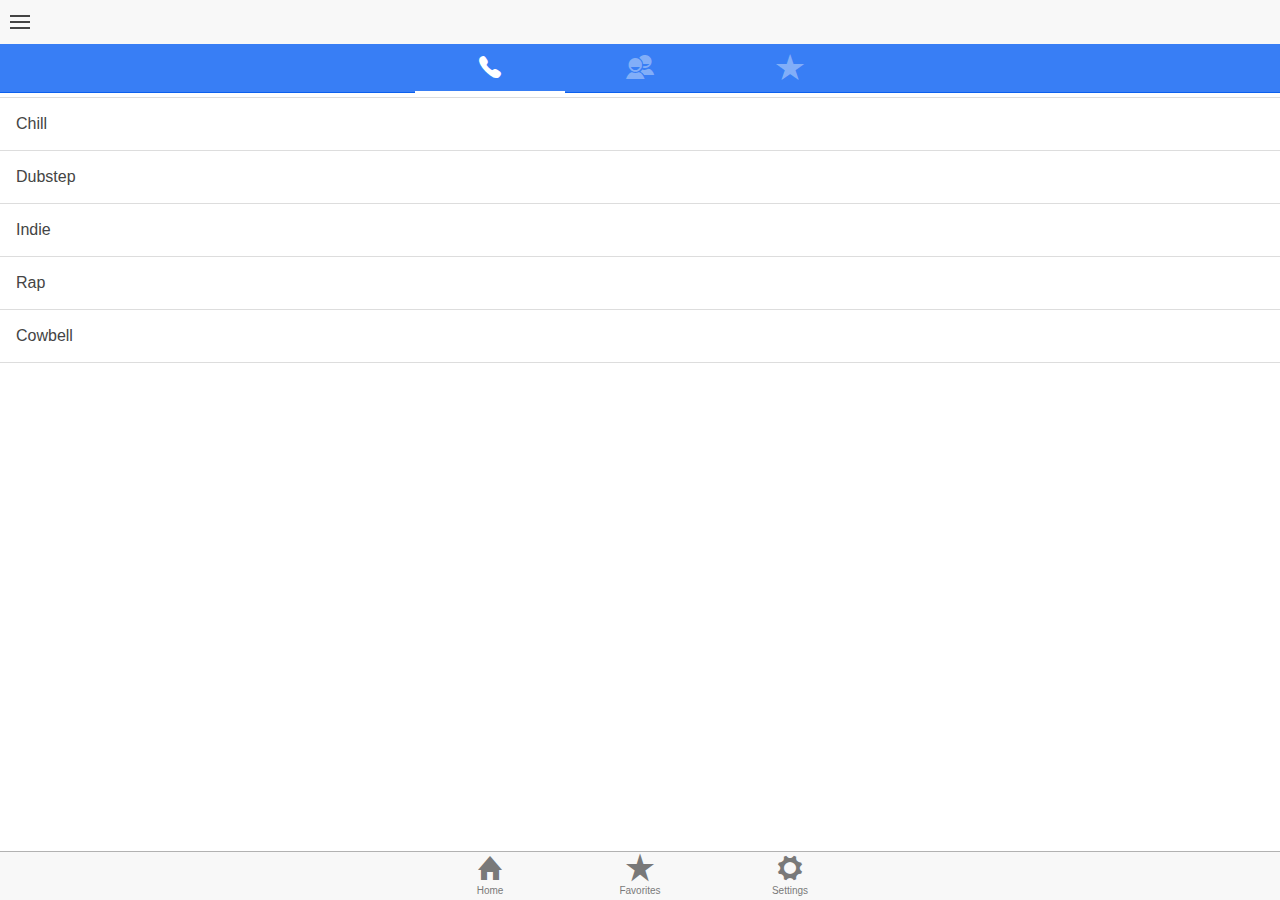
==== commit 58cbc092: "Removed CDN added the annyang script locally" ====
--- a/myApp/www/index.html
+++ b/myApp/www/index.html
@@ -1,4 +1,4 @@
-<!DOCTYPE html>
+﻿<!DOCTYPE html>
 <html>
   <head>
     <meta charset="utf-8">
@@ -19,6 +19,8 @@
     <script src="cordova.js"></script>
 
     <!-- your app's js -->
+      <!--<script src="//cdnjs.cloudflare.com/ajax/libs/annyang/2.0.0/annyang.min.js"></script>-->
+      <script src="lib/annyang.min.js"></script>
     <script src="js/app.js"></script>
     <script src="js/controllers.js"></script>
   </head>
--- a/myApp/www/css/style.css
+++ b/myApp/www/css/style.css
@@ -1 +1,10 @@
 /* Empty. Add your own CSS if you like */
+#login_page {
+background-color:#558b2f ;
+}
+
+#groups {
+    background-image:url('/www/img/group.png');
+    width:40px;
+    height:40px;
+}